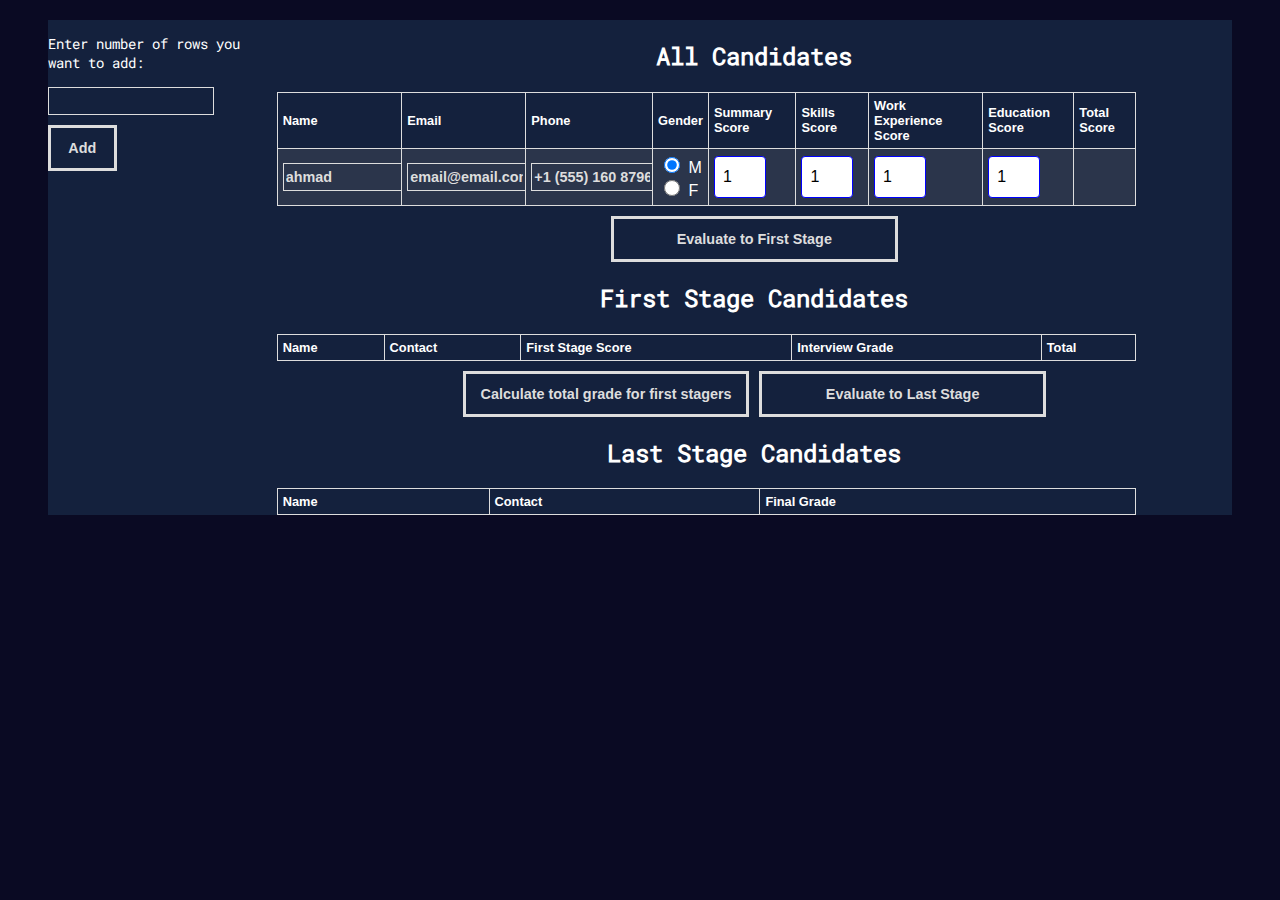
==== index.html @ 00bf8851 "This is the first stage of the project." ====
<!DOCTYPE html>
<html lang="en">

<head>
    <meta charset="UTF-8">
    <meta http-equiv="X-UA-Compatible" content="IE=edge">
    <meta name="viewport" content="width=device-width, initial-scale=1.0">
    <title>The Candidate Evaluation Project</title>
    <link rel="stylesheet" href="./css/style.css">
</head>

<body>
    <div class="container">
        <div class="row">
            <div class="column-1">
                <p>Enter number of rows you want to add:</p>
                <p class="alert" style="color: red;"></p>
                <input type="text" name="NumberCandidates">
                <button class="AddCandidate">Add</button>
            </div>
            <div class="column-2">
                <h2>All Candidates</h2>
                <table class="tableAllCandidates">
                    <tr>
                        <th>Name</th>
                        <th>Email</th>
                        <th>Phone</th>
                        <th>Gender</th>
                        <th>Summary Score</th>
                        <th>Skills Score</th>
                        <th>Work Experience Score</th>
                        <th>Education Score</th>
                        <th>Total Score</th>
                    </tr>
                    <tr>
                        <td><input type="text" value="ahmad"></td>
                        <td><input type="email" value="email@email.com"></td>
                        <td><input type="phone" value="+1 (555) 160 8796"></td>
                        <td>
                            <div>
                                <input type="radio" id="male" name="gender" value="M" checked>
                                <label for="male">M</label>
                            </div>

                            <div>
                                <input type="radio" id="female" name="gender" value="F">
                                <label for="female">F</label>
                            </div>
                        </td>
                        <td><select name="AllScore1" id="AllScore1">
                                <option value="1" selected>1</option>
                                <option value="2">2</option>
                                <option value="3">3</option>
                                <option value="4">4</option>
                                <option value="5">5</option>
                                <option value="6">6</option>
                                <option value="7">7</option>
                                <option value="8">8</option>
                                <option value="9">9</option>
                                <option value="10">10</option>
                            </select></td>
                        <td><select name="AllScore2" id="AllScore1">
                                <option value="1" selected>1</option>
                                <option value="2">2</option>
                                <option value="3">3</option>
                                <option value="4">4</option>
                                <option value="5">5</option>
                                <option value="6">6</option>
                                <option value="7">7</option>
                                <option value="8">8</option>
                                <option value="9">9</option>
                                <option value="10">10</option>
                            </select></td>
                        <td><select name="AllScore3" id="AllScore1">
                                <option value="1" selected>1</option>
                                <option value="2">2</option>
                                <option value="3">3</option>
                                <option value="4">4</option>
                                <option value="5">5</option>
                                <option value="6">6</option>
                                <option value="7">7</option>
                                <option value="8">8</option>
                                <option value="9">9</option>
                                <option value="10">10</option>
                            </select></td>
                        <td><select name="AllScore4" id="AllScore1">
                                <option value="1" selected>1</option>
                                <option value="2">2</option>
                                <option value="3">3</option>
                                <option value="4">4</option>
                                <option value="5">5</option>
                                <option value="6">6</option>
                                <option value="7">7</option>
                                <option value="8">8</option>
                                <option value="9">9</option>
                                <option value="10">10</option>
                            </select></td>
                        <td>
                            <p class="total-score"></p>
                        </td>
                    </tr>

                </table>
                <button class="Evaluate">Evaluate to First Stage</button>
                <h2>First Stage Candidates</h2>
                <table class="FirstStageCandidates">
                    <tr>
                        <th>Name</th>
                        <th>Contact</th>
                        <th>First Stage Score</th>
                        <th>Interview Grade</th>
                        <th>Total</th>
                    </tr>

                </table>
                <button class="cal-total-first-stage">Calculate total grade for first stagers</button>
                <button class="evaluate-to-last">Evaluate to Last Stage</button>
                <h2>Last Stage Candidates</h2>
                <table class="LastStageCandidates">
                    <tr>
                        <th>Name</th>
                        <th>Contact</th>
                        <th>Final Grade</th>
                    </tr>

                </table>
            </div>
        </div>
    </div>
    <script src="./assets/javascript/jquery-3.5.1.min.js"></script>
    <script src="js/script.js"></script>

</body>

</html>
---- css/style.css ----
body {
    background-color: #0a0a23;

}

@font-face {
    font-family: 'Roboto';
    src: url("../assets/Roboto_Mono/static/RobotoMono-Regular.ttf");
}

.container {
    margin: 20px 40px;
    color: white;
}

.container .row .column-1 p {
    font-size: .9rem;
    font-family: 'Roboto';
}

.container .row .column-2 {
    text-align: center;
    flex-grow: 7;
    font-family: 'Roboto';

}

.row {
    display: flex;
    background-color: #14213d;

}

table {
    font-family: arial, sans-serif;
    border-collapse: collapse;
    width: 90%;
    overflow-x: auto;
}

td,
th {
    border: 1px solid #dddddd;
    text-align: left;
    padding: 5px;
}

th {
    font-size: .8em;
}

tr:nth-child(even) {
    background-color: rgba(133, 133, 133, .2);

}

table:nth-child(2) input {
    background-color: transparent;
    border: 1px solid #dddddd;
    height: 1.5rem;
    color: #dddddd;
    line-height: 24px;
    font-weight: bold;
    font-size: .9rem;
    width: 100%;


}

table:nth-child(2) input[type="radio"] {
    background-color: transparent;
    border: 1px solid #dddddd;
    height: 1rem;
    color: #dddddd;
    width: 40%;
}

.column-1 input {
    display: block;
    background-color: transparent;
    border: 1px solid #dddddd;
    height: 1.5rem;
    color: #dddddd;
    line-height: 24px;
    font-weight: bold;
    font-size: .9rem;
    text-align: center;
    width: 70%;
}

button {
    background-color: transparent;
    border: 3px solid #dddddd;
    display: inline-block;
    color: #dddddd;
    padding: 12px;
    font-weight: bold;
    font-size: .9rem;
    text-align: center;
    width: 30%;
    margin-top: 10px;
    transition: all ease .2s;
    cursor: pointer;
}

button:hover {
    transform: translateY(-4px);
}

select {

    /* styling */
    background-color: white;
    border: thin solid blue;
    border-radius: 4px;
    display: inline-block;
    font: inherit;
    line-height: 1.5em;
    padding: 0.5em 1.5em 0.5em .5em;

    /* reset */

    margin: 0 auto;
    -webkit-box-sizing: border-box;
    -moz-box-sizing: border-box;
    box-sizing: border-box;
    -webkit-appearance: none;
    -moz-appearance: none;
}
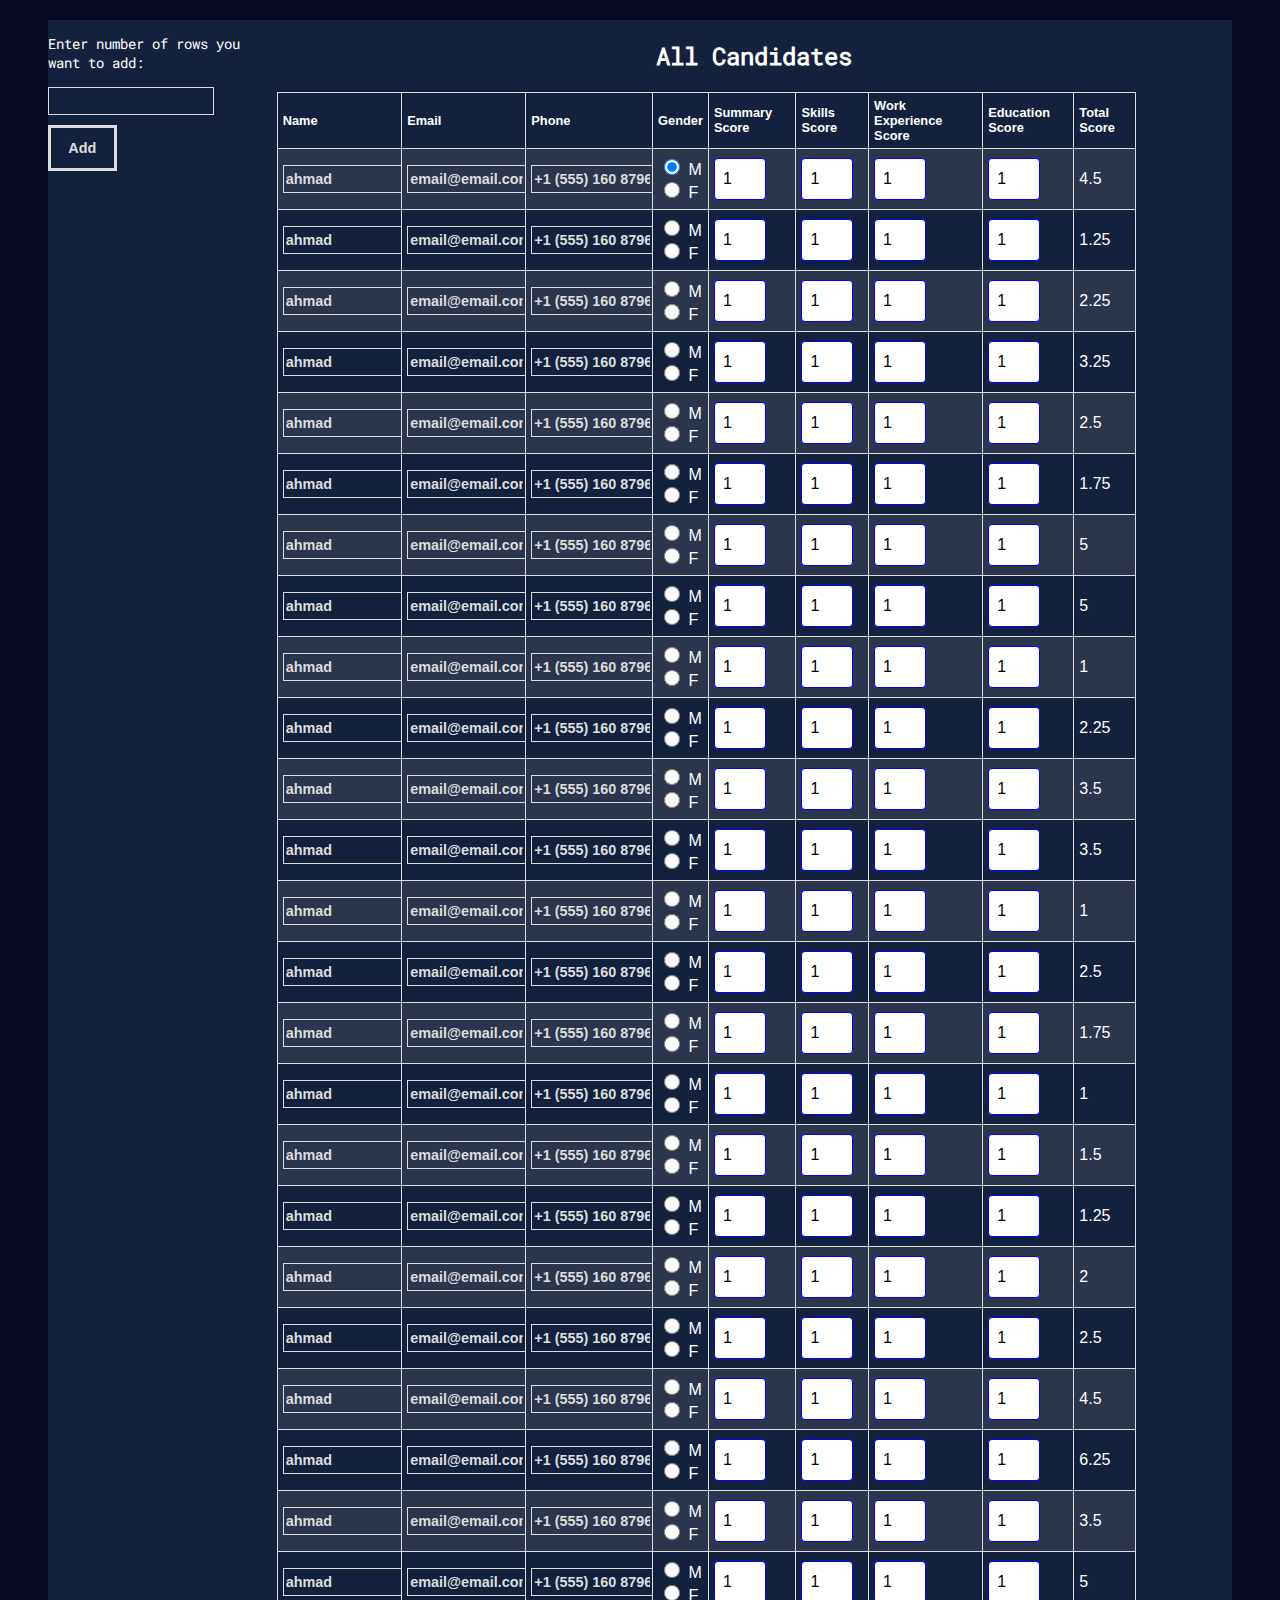
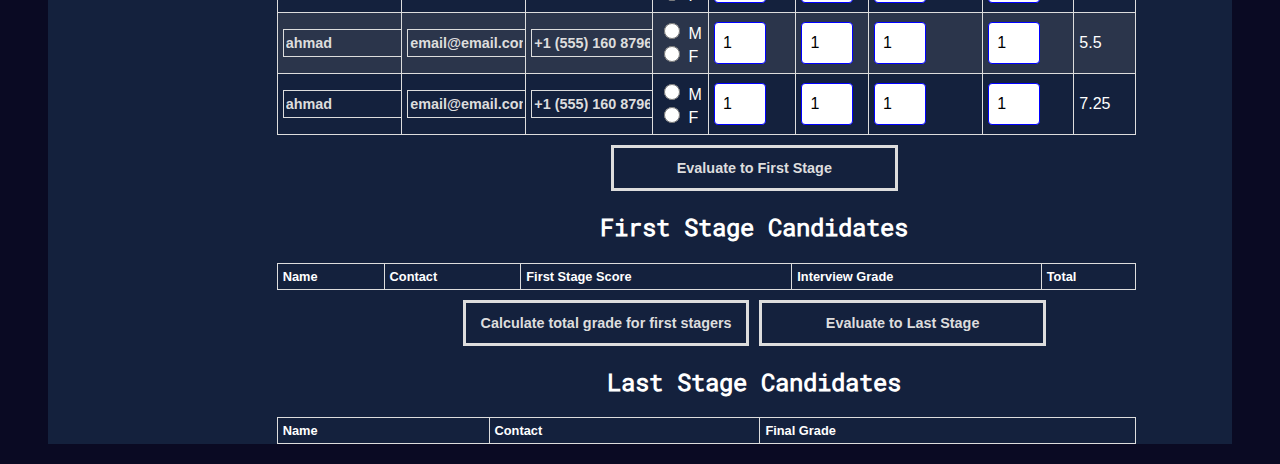
==== commit 1e1fd95a: "Made some changes on how the candidates will be distributed" ====
--- a/index.html
+++ b/index.html
@@ -20,7 +20,7 @@
             </div>
             <div class="column-2">
                 <h2>All Candidates</h2>
-                <table class="tableAllCandidates">
+                <!-- <table class="tableAllCandidates">
                     <tr>
                         <th>Name</th>
                         <th>Email</th>
@@ -100,7 +100,1767 @@
                         </td>
                     </tr>
 
+                </table> -->
+
+                <table class="tableAllCandidates">
+                    <tbody>
+                        <tr>
+                            <th>Name</th>
+                            <th>Email</th>
+                            <th>Phone</th>
+                            <th>Gender</th>
+                            <th>Summary Score</th>
+                            <th>Skills Score</th>
+                            <th>Work Experience Score</th>
+                            <th>Education Score</th>
+                            <th>Total Score</th>
+                        </tr>
+                        <tr>
+                            <td><input type="text" value="ahmad"></td>
+                            <td><input type="email" value="email@email.com"></td>
+                            <td><input type="phone" value="+1 (555) 160 8796"></td>
+                            <td>
+                                <div>
+                                    <input type="radio" id="male" name="gender" value="M" checked="">
+                                    <label for="male">M</label>
+                                </div>
+
+                                <div>
+                                    <input type="radio" id="female" name="gender" value="F">
+                                    <label for="female">F</label>
+                                </div>
+                            </td>
+                            <td><select name="AllScore1" id="AllScore1">
+                                    <option value="1" selected="">1</option>
+                                    <option value="2">2</option>
+                                    <option value="3">3</option>
+                                    <option value="4">4</option>
+                                    <option value="5">5</option>
+                                    <option value="6">6</option>
+                                    <option value="7">7</option>
+                                    <option value="8">8</option>
+                                    <option value="9">9</option>
+                                    <option value="10">10</option>
+                                </select></td>
+                            <td><select name="AllScore2" id="AllScore1">
+                                    <option value="1" selected="">1</option>
+                                    <option value="2">2</option>
+                                    <option value="3">3</option>
+                                    <option value="4">4</option>
+                                    <option value="5">5</option>
+                                    <option value="6">6</option>
+                                    <option value="7">7</option>
+                                    <option value="8">8</option>
+                                    <option value="9">9</option>
+                                    <option value="10">10</option>
+                                </select></td>
+                            <td><select name="AllScore3" id="AllScore1">
+                                    <option value="1" selected="">1</option>
+                                    <option value="2">2</option>
+                                    <option value="3">3</option>
+                                    <option value="4">4</option>
+                                    <option value="5">5</option>
+                                    <option value="6">6</option>
+                                    <option value="7">7</option>
+                                    <option value="8">8</option>
+                                    <option value="9">9</option>
+                                    <option value="10">10</option>
+                                </select></td>
+                            <td><select name="AllScore4" id="AllScore1">
+                                    <option value="1" selected="">1</option>
+                                    <option value="2">2</option>
+                                    <option value="3">3</option>
+                                    <option value="4">4</option>
+                                    <option value="5">5</option>
+                                    <option value="6">6</option>
+                                    <option value="7">7</option>
+                                    <option value="8">8</option>
+                                    <option value="9">9</option>
+                                    <option value="10">10</option>
+                                </select></td>
+                            <td>
+                                <p class="total-score">4.5</p>
+                            </td>
+                        </tr>
+
+                    </tbody>
+                    <tr>
+                        <td><input type="text" value="ahmad"></td>
+                        <td><input type="email" value="email@email.com"></td>
+                        <td><input type="phone" value="+1 (555) 160 8796"></td>
+                        <td>
+                            <div>
+                                <input type="radio" id="male" name="gender1" value="M">
+                                <label for="male">M</label>
+                            </div>
+
+                            <div>
+                                <input type="radio" id="female" name="gender1" value="F">
+                                <label for="female">F</label>
+                            </div>
+                        </td>
+                        <td><select name="AllScore1" id="AllScore1">
+                                <option value="1" selected="">1</option>
+                                <option value="2">2</option>
+                                <option value="3">3</option>
+                                <option value="4">4</option>
+                                <option value="5">5</option>
+                                <option value="6">6</option>
+                                <option value="7">7</option>
+                                <option value="8">8</option>
+                                <option value="9">9</option>
+                                <option value="10">10</option>
+                            </select></td>
+                        <td><select name="AllScore2" id="AllScore1">
+                                <option value="1" selected="">1</option>
+                                <option value="2">2</option>
+                                <option value="3">3</option>
+                                <option value="4">4</option>
+                                <option value="5">5</option>
+                                <option value="6">6</option>
+                                <option value="7">7</option>
+                                <option value="8">8</option>
+                                <option value="9">9</option>
+                                <option value="10">10</option>
+                            </select></td>
+                        <td><select name="AllScore3" id="AllScore1">
+                                <option value="1" selected="">1</option>
+                                <option value="2">2</option>
+                                <option value="3">3</option>
+                                <option value="4">4</option>
+                                <option value="5">5</option>
+                                <option value="6">6</option>
+                                <option value="7">7</option>
+                                <option value="8">8</option>
+                                <option value="9">9</option>
+                                <option value="10">10</option>
+                            </select></td>
+                        <td><select name="AllScore4" id="AllScore1">
+                                <option value="1" selected="">1</option>
+                                <option value="2">2</option>
+                                <option value="3">3</option>
+                                <option value="4">4</option>
+                                <option value="5">5</option>
+                                <option value="6">6</option>
+                                <option value="7">7</option>
+                                <option value="8">8</option>
+                                <option value="9">9</option>
+                                <option value="10">10</option>
+                            </select></td>
+                        <td>
+                            <p class="total-score">1.25</p>
+                        </td>
+                    </tr>
+                    <tr>
+                        <td><input type="text" value="ahmad"></td>
+                        <td><input type="email" value="email@email.com"></td>
+                        <td><input type="phone" value="+1 (555) 160 8796"></td>
+                        <td>
+                            <div>
+                                <input type="radio" id="male" name="gender2" value="M">
+                                <label for="male">M</label>
+                            </div>
+
+                            <div>
+                                <input type="radio" id="female" name="gender2" value="F">
+                                <label for="female">F</label>
+                            </div>
+                        </td>
+                        <td><select name="AllScore1" id="AllScore1">
+                                <option value="1" selected="">1</option>
+                                <option value="2">2</option>
+                                <option value="3">3</option>
+                                <option value="4">4</option>
+                                <option value="5">5</option>
+                                <option value="6">6</option>
+                                <option value="7">7</option>
+                                <option value="8">8</option>
+                                <option value="9">9</option>
+                                <option value="10">10</option>
+                            </select></td>
+                        <td><select name="AllScore2" id="AllScore1">
+                                <option value="1" selected="">1</option>
+                                <option value="2">2</option>
+                                <option value="3">3</option>
+                                <option value="4">4</option>
+                                <option value="5">5</option>
+                                <option value="6">6</option>
+                                <option value="7">7</option>
+                                <option value="8">8</option>
+                                <option value="9">9</option>
+                                <option value="10">10</option>
+                            </select></td>
+                        <td><select name="AllScore3" id="AllScore1">
+                                <option value="1" selected="">1</option>
+                                <option value="2">2</option>
+                                <option value="3">3</option>
+                                <option value="4">4</option>
+                                <option value="5">5</option>
+                                <option value="6">6</option>
+                                <option value="7">7</option>
+                                <option value="8">8</option>
+                                <option value="9">9</option>
+                                <option value="10">10</option>
+                            </select></td>
+                        <td><select name="AllScore4" id="AllScore1">
+                                <option value="1" selected="">1</option>
+                                <option value="2">2</option>
+                                <option value="3">3</option>
+                                <option value="4">4</option>
+                                <option value="5">5</option>
+                                <option value="6">6</option>
+                                <option value="7">7</option>
+                                <option value="8">8</option>
+                                <option value="9">9</option>
+                                <option value="10">10</option>
+                            </select></td>
+                        <td>
+                            <p class="total-score">2.25</p>
+                        </td>
+                    </tr>
+                    <tr>
+                        <td><input type="text" value="ahmad"></td>
+                        <td><input type="email" value="email@email.com"></td>
+                        <td><input type="phone" value="+1 (555) 160 8796"></td>
+                        <td>
+                            <div>
+                                <input type="radio" id="male" name="gender3" value="M">
+                                <label for="male">M</label>
+                            </div>
+
+                            <div>
+                                <input type="radio" id="female" name="gender3" value="F">
+                                <label for="female">F</label>
+                            </div>
+                        </td>
+                        <td><select name="AllScore1" id="AllScore1">
+                                <option value="1" selected="">1</option>
+                                <option value="2">2</option>
+                                <option value="3">3</option>
+                                <option value="4">4</option>
+                                <option value="5">5</option>
+                                <option value="6">6</option>
+                                <option value="7">7</option>
+                                <option value="8">8</option>
+                                <option value="9">9</option>
+                                <option value="10">10</option>
+                            </select></td>
+                        <td><select name="AllScore2" id="AllScore1">
+                                <option value="1" selected="">1</option>
+                                <option value="2">2</option>
+                                <option value="3">3</option>
+                                <option value="4">4</option>
+                                <option value="5">5</option>
+                                <option value="6">6</option>
+                                <option value="7">7</option>
+                                <option value="8">8</option>
+                                <option value="9">9</option>
+                                <option value="10">10</option>
+                            </select></td>
+                        <td><select name="AllScore3" id="AllScore1">
+                                <option value="1" selected="">1</option>
+                                <option value="2">2</option>
+                                <option value="3">3</option>
+                                <option value="4">4</option>
+                                <option value="5">5</option>
+                                <option value="6">6</option>
+                                <option value="7">7</option>
+                                <option value="8">8</option>
+                                <option value="9">9</option>
+                                <option value="10">10</option>
+                            </select></td>
+                        <td><select name="AllScore4" id="AllScore1">
+                                <option value="1" selected="">1</option>
+                                <option value="2">2</option>
+                                <option value="3">3</option>
+                                <option value="4">4</option>
+                                <option value="5">5</option>
+                                <option value="6">6</option>
+                                <option value="7">7</option>
+                                <option value="8">8</option>
+                                <option value="9">9</option>
+                                <option value="10">10</option>
+                            </select></td>
+                        <td>
+                            <p class="total-score">3.25</p>
+                        </td>
+                    </tr>
+                    <tr>
+                        <td><input type="text" value="ahmad"></td>
+                        <td><input type="email" value="email@email.com"></td>
+                        <td><input type="phone" value="+1 (555) 160 8796"></td>
+                        <td>
+                            <div>
+                                <input type="radio" id="male" name="gender4" value="M">
+                                <label for="male">M</label>
+                            </div>
+
+                            <div>
+                                <input type="radio" id="female" name="gender4" value="F">
+                                <label for="female">F</label>
+                            </div>
+                        </td>
+                        <td><select name="AllScore1" id="AllScore1">
+                                <option value="1" selected="">1</option>
+                                <option value="2">2</option>
+                                <option value="3">3</option>
+                                <option value="4">4</option>
+                                <option value="5">5</option>
+                                <option value="6">6</option>
+                                <option value="7">7</option>
+                                <option value="8">8</option>
+                                <option value="9">9</option>
+                                <option value="10">10</option>
+                            </select></td>
+                        <td><select name="AllScore2" id="AllScore1">
+                                <option value="1" selected="">1</option>
+                                <option value="2">2</option>
+                                <option value="3">3</option>
+                                <option value="4">4</option>
+                                <option value="5">5</option>
+                                <option value="6">6</option>
+                                <option value="7">7</option>
+                                <option value="8">8</option>
+                                <option value="9">9</option>
+                                <option value="10">10</option>
+                            </select></td>
+                        <td><select name="AllScore3" id="AllScore1">
+                                <option value="1" selected="">1</option>
+                                <option value="2">2</option>
+                                <option value="3">3</option>
+                                <option value="4">4</option>
+                                <option value="5">5</option>
+                                <option value="6">6</option>
+                                <option value="7">7</option>
+                                <option value="8">8</option>
+                                <option value="9">9</option>
+                                <option value="10">10</option>
+                            </select></td>
+                        <td><select name="AllScore4" id="AllScore1">
+                                <option value="1" selected="">1</option>
+                                <option value="2">2</option>
+                                <option value="3">3</option>
+                                <option value="4">4</option>
+                                <option value="5">5</option>
+                                <option value="6">6</option>
+                                <option value="7">7</option>
+                                <option value="8">8</option>
+                                <option value="9">9</option>
+                                <option value="10">10</option>
+                            </select></td>
+                        <td>
+                            <p class="total-score">2.5</p>
+                        </td>
+                    </tr>
+                    <tr>
+                        <td><input type="text" value="ahmad"></td>
+                        <td><input type="email" value="email@email.com"></td>
+                        <td><input type="phone" value="+1 (555) 160 8796"></td>
+                        <td>
+                            <div>
+                                <input type="radio" id="male" name="gender5" value="M">
+                                <label for="male">M</label>
+                            </div>
+
+                            <div>
+                                <input type="radio" id="female" name="gender5" value="F">
+                                <label for="female">F</label>
+                            </div>
+                        </td>
+                        <td><select name="AllScore1" id="AllScore1">
+                                <option value="1" selected="">1</option>
+                                <option value="2">2</option>
+                                <option value="3">3</option>
+                                <option value="4">4</option>
+                                <option value="5">5</option>
+                                <option value="6">6</option>
+                                <option value="7">7</option>
+                                <option value="8">8</option>
+                                <option value="9">9</option>
+                                <option value="10">10</option>
+                            </select></td>
+                        <td><select name="AllScore2" id="AllScore1">
+                                <option value="1" selected="">1</option>
+                                <option value="2">2</option>
+                                <option value="3">3</option>
+                                <option value="4">4</option>
+                                <option value="5">5</option>
+                                <option value="6">6</option>
+                                <option value="7">7</option>
+                                <option value="8">8</option>
+                                <option value="9">9</option>
+                                <option value="10">10</option>
+                            </select></td>
+                        <td><select name="AllScore3" id="AllScore1">
+                                <option value="1" selected="">1</option>
+                                <option value="2">2</option>
+                                <option value="3">3</option>
+                                <option value="4">4</option>
+                                <option value="5">5</option>
+                                <option value="6">6</option>
+                                <option value="7">7</option>
+                                <option value="8">8</option>
+                                <option value="9">9</option>
+                                <option value="10">10</option>
+                            </select></td>
+                        <td><select name="AllScore4" id="AllScore1">
+                                <option value="1" selected="">1</option>
+                                <option value="2">2</option>
+                                <option value="3">3</option>
+                                <option value="4">4</option>
+                                <option value="5">5</option>
+                                <option value="6">6</option>
+                                <option value="7">7</option>
+                                <option value="8">8</option>
+                                <option value="9">9</option>
+                                <option value="10">10</option>
+                            </select></td>
+                        <td>
+                            <p class="total-score">1.75</p>
+                        </td>
+                    </tr>
+                    <tr>
+                        <td><input type="text" value="ahmad"></td>
+                        <td><input type="email" value="email@email.com"></td>
+                        <td><input type="phone" value="+1 (555) 160 8796"></td>
+                        <td>
+                            <div>
+                                <input type="radio" id="male" name="gender6" value="M">
+                                <label for="male">M</label>
+                            </div>
+
+                            <div>
+                                <input type="radio" id="female" name="gender6" value="F">
+                                <label for="female">F</label>
+                            </div>
+                        </td>
+                        <td><select name="AllScore1" id="AllScore1">
+                                <option value="1" selected="">1</option>
+                                <option value="2">2</option>
+                                <option value="3">3</option>
+                                <option value="4">4</option>
+                                <option value="5">5</option>
+                                <option value="6">6</option>
+                                <option value="7">7</option>
+                                <option value="8">8</option>
+                                <option value="9">9</option>
+                                <option value="10">10</option>
+                            </select></td>
+                        <td><select name="AllScore2" id="AllScore1">
+                                <option value="1" selected="">1</option>
+                                <option value="2">2</option>
+                                <option value="3">3</option>
+                                <option value="4">4</option>
+                                <option value="5">5</option>
+                                <option value="6">6</option>
+                                <option value="7">7</option>
+                                <option value="8">8</option>
+                                <option value="9">9</option>
+                                <option value="10">10</option>
+                            </select></td>
+                        <td><select name="AllScore3" id="AllScore1">
+                                <option value="1" selected="">1</option>
+                                <option value="2">2</option>
+                                <option value="3">3</option>
+                                <option value="4">4</option>
+                                <option value="5">5</option>
+                                <option value="6">6</option>
+                                <option value="7">7</option>
+                                <option value="8">8</option>
+                                <option value="9">9</option>
+                                <option value="10">10</option>
+                            </select></td>
+                        <td><select name="AllScore4" id="AllScore1">
+                                <option value="1" selected="">1</option>
+                                <option value="2">2</option>
+                                <option value="3">3</option>
+                                <option value="4">4</option>
+                                <option value="5">5</option>
+                                <option value="6">6</option>
+                                <option value="7">7</option>
+                                <option value="8">8</option>
+                                <option value="9">9</option>
+                                <option value="10">10</option>
+                            </select></td>
+                        <td>
+                            <p class="total-score">5</p>
+                        </td>
+                    </tr>
+                    <tr>
+                        <td><input type="text" value="ahmad"></td>
+                        <td><input type="email" value="email@email.com"></td>
+                        <td><input type="phone" value="+1 (555) 160 8796"></td>
+                        <td>
+                            <div>
+                                <input type="radio" id="male" name="gender7" value="M">
+                                <label for="male">M</label>
+                            </div>
+
+                            <div>
+                                <input type="radio" id="female" name="gender7" value="F">
+                                <label for="female">F</label>
+                            </div>
+                        </td>
+                        <td><select name="AllScore1" id="AllScore1">
+                                <option value="1" selected="">1</option>
+                                <option value="2">2</option>
+                                <option value="3">3</option>
+                                <option value="4">4</option>
+                                <option value="5">5</option>
+                                <option value="6">6</option>
+                                <option value="7">7</option>
+                                <option value="8">8</option>
+                                <option value="9">9</option>
+                                <option value="10">10</option>
+                            </select></td>
+                        <td><select name="AllScore2" id="AllScore1">
+                                <option value="1" selected="">1</option>
+                                <option value="2">2</option>
+                                <option value="3">3</option>
+                                <option value="4">4</option>
+                                <option value="5">5</option>
+                                <option value="6">6</option>
+                                <option value="7">7</option>
+                                <option value="8">8</option>
+                                <option value="9">9</option>
+                                <option value="10">10</option>
+                            </select></td>
+                        <td><select name="AllScore3" id="AllScore1">
+                                <option value="1" selected="">1</option>
+                                <option value="2">2</option>
+                                <option value="3">3</option>
+                                <option value="4">4</option>
+                                <option value="5">5</option>
+                                <option value="6">6</option>
+                                <option value="7">7</option>
+                                <option value="8">8</option>
+                                <option value="9">9</option>
+                                <option value="10">10</option>
+                            </select></td>
+                        <td><select name="AllScore4" id="AllScore1">
+                                <option value="1" selected="">1</option>
+                                <option value="2">2</option>
+                                <option value="3">3</option>
+                                <option value="4">4</option>
+                                <option value="5">5</option>
+                                <option value="6">6</option>
+                                <option value="7">7</option>
+                                <option value="8">8</option>
+                                <option value="9">9</option>
+                                <option value="10">10</option>
+                            </select></td>
+                        <td>
+                            <p class="total-score">5</p>
+                        </td>
+                    </tr>
+                    <tr>
+                        <td><input type="text" value="ahmad"></td>
+                        <td><input type="email" value="email@email.com"></td>
+                        <td><input type="phone" value="+1 (555) 160 8796"></td>
+                        <td>
+                            <div>
+                                <input type="radio" id="male" name="gender8" value="M">
+                                <label for="male">M</label>
+                            </div>
+
+                            <div>
+                                <input type="radio" id="female" name="gender8" value="F">
+                                <label for="female">F</label>
+                            </div>
+                        </td>
+                        <td><select name="AllScore1" id="AllScore1">
+                                <option value="1" selected="">1</option>
+                                <option value="2">2</option>
+                                <option value="3">3</option>
+                                <option value="4">4</option>
+                                <option value="5">5</option>
+                                <option value="6">6</option>
+                                <option value="7">7</option>
+                                <option value="8">8</option>
+                                <option value="9">9</option>
+                                <option value="10">10</option>
+                            </select></td>
+                        <td><select name="AllScore2" id="AllScore1">
+                                <option value="1" selected="">1</option>
+                                <option value="2">2</option>
+                                <option value="3">3</option>
+                                <option value="4">4</option>
+                                <option value="5">5</option>
+                                <option value="6">6</option>
+                                <option value="7">7</option>
+                                <option value="8">8</option>
+                                <option value="9">9</option>
+                                <option value="10">10</option>
+                            </select></td>
+                        <td><select name="AllScore3" id="AllScore1">
+                                <option value="1" selected="">1</option>
+                                <option value="2">2</option>
+                                <option value="3">3</option>
+                                <option value="4">4</option>
+                                <option value="5">5</option>
+                                <option value="6">6</option>
+                                <option value="7">7</option>
+                                <option value="8">8</option>
+                                <option value="9">9</option>
+                                <option value="10">10</option>
+                            </select></td>
+                        <td><select name="AllScore4" id="AllScore1">
+                                <option value="1" selected="">1</option>
+                                <option value="2">2</option>
+                                <option value="3">3</option>
+                                <option value="4">4</option>
+                                <option value="5">5</option>
+                                <option value="6">6</option>
+                                <option value="7">7</option>
+                                <option value="8">8</option>
+                                <option value="9">9</option>
+                                <option value="10">10</option>
+                            </select></td>
+                        <td>
+                            <p class="total-score">1</p>
+                        </td>
+                    </tr>
+                    <tr>
+                        <td><input type="text" value="ahmad"></td>
+                        <td><input type="email" value="email@email.com"></td>
+                        <td><input type="phone" value="+1 (555) 160 8796"></td>
+                        <td>
+                            <div>
+                                <input type="radio" id="male" name="gender9" value="M">
+                                <label for="male">M</label>
+                            </div>
+
+                            <div>
+                                <input type="radio" id="female" name="gender9" value="F">
+                                <label for="female">F</label>
+                            </div>
+                        </td>
+                        <td><select name="AllScore1" id="AllScore1">
+                                <option value="1" selected="">1</option>
+                                <option value="2">2</option>
+                                <option value="3">3</option>
+                                <option value="4">4</option>
+                                <option value="5">5</option>
+                                <option value="6">6</option>
+                                <option value="7">7</option>
+                                <option value="8">8</option>
+                                <option value="9">9</option>
+                                <option value="10">10</option>
+                            </select></td>
+                        <td><select name="AllScore2" id="AllScore1">
+                                <option value="1" selected="">1</option>
+                                <option value="2">2</option>
+                                <option value="3">3</option>
+                                <option value="4">4</option>
+                                <option value="5">5</option>
+                                <option value="6">6</option>
+                                <option value="7">7</option>
+                                <option value="8">8</option>
+                                <option value="9">9</option>
+                                <option value="10">10</option>
+                            </select></td>
+                        <td><select name="AllScore3" id="AllScore1">
+                                <option value="1" selected="">1</option>
+                                <option value="2">2</option>
+                                <option value="3">3</option>
+                                <option value="4">4</option>
+                                <option value="5">5</option>
+                                <option value="6">6</option>
+                                <option value="7">7</option>
+                                <option value="8">8</option>
+                                <option value="9">9</option>
+                                <option value="10">10</option>
+                            </select></td>
+                        <td><select name="AllScore4" id="AllScore1">
+                                <option value="1" selected="">1</option>
+                                <option value="2">2</option>
+                                <option value="3">3</option>
+                                <option value="4">4</option>
+                                <option value="5">5</option>
+                                <option value="6">6</option>
+                                <option value="7">7</option>
+                                <option value="8">8</option>
+                                <option value="9">9</option>
+                                <option value="10">10</option>
+                            </select></td>
+                        <td>
+                            <p class="total-score">2.25</p>
+                        </td>
+                    </tr>
+                    <tr>
+                        <td><input type="text" value="ahmad"></td>
+                        <td><input type="email" value="email@email.com"></td>
+                        <td><input type="phone" value="+1 (555) 160 8796"></td>
+                        <td>
+                            <div>
+                                <input type="radio" id="male" name="gender10" value="M">
+                                <label for="male">M</label>
+                            </div>
+
+                            <div>
+                                <input type="radio" id="female" name="gender10" value="F">
+                                <label for="female">F</label>
+                            </div>
+                        </td>
+                        <td><select name="AllScore1" id="AllScore1">
+                                <option value="1" selected="">1</option>
+                                <option value="2">2</option>
+                                <option value="3">3</option>
+                                <option value="4">4</option>
+                                <option value="5">5</option>
+                                <option value="6">6</option>
+                                <option value="7">7</option>
+                                <option value="8">8</option>
+                                <option value="9">9</option>
+                                <option value="10">10</option>
+                            </select></td>
+                        <td><select name="AllScore2" id="AllScore1">
+                                <option value="1" selected="">1</option>
+                                <option value="2">2</option>
+                                <option value="3">3</option>
+                                <option value="4">4</option>
+                                <option value="5">5</option>
+                                <option value="6">6</option>
+                                <option value="7">7</option>
+                                <option value="8">8</option>
+                                <option value="9">9</option>
+                                <option value="10">10</option>
+                            </select></td>
+                        <td><select name="AllScore3" id="AllScore1">
+                                <option value="1" selected="">1</option>
+                                <option value="2">2</option>
+                                <option value="3">3</option>
+                                <option value="4">4</option>
+                                <option value="5">5</option>
+                                <option value="6">6</option>
+                                <option value="7">7</option>
+                                <option value="8">8</option>
+                                <option value="9">9</option>
+                                <option value="10">10</option>
+                            </select></td>
+                        <td><select name="AllScore4" id="AllScore1">
+                                <option value="1" selected="">1</option>
+                                <option value="2">2</option>
+                                <option value="3">3</option>
+                                <option value="4">4</option>
+                                <option value="5">5</option>
+                                <option value="6">6</option>
+                                <option value="7">7</option>
+                                <option value="8">8</option>
+                                <option value="9">9</option>
+                                <option value="10">10</option>
+                            </select></td>
+                        <td>
+                            <p class="total-score">3.5</p>
+                        </td>
+                    </tr>
+                    <tr>
+                        <td><input type="text" value="ahmad"></td>
+                        <td><input type="email" value="email@email.com"></td>
+                        <td><input type="phone" value="+1 (555) 160 8796"></td>
+                        <td>
+                            <div>
+                                <input type="radio" id="male" name="gender11" value="M">
+                                <label for="male">M</label>
+                            </div>
+
+                            <div>
+                                <input type="radio" id="female" name="gender11" value="F">
+                                <label for="female">F</label>
+                            </div>
+                        </td>
+                        <td><select name="AllScore1" id="AllScore1">
+                                <option value="1" selected="">1</option>
+                                <option value="2">2</option>
+                                <option value="3">3</option>
+                                <option value="4">4</option>
+                                <option value="5">5</option>
+                                <option value="6">6</option>
+                                <option value="7">7</option>
+                                <option value="8">8</option>
+                                <option value="9">9</option>
+                                <option value="10">10</option>
+                            </select></td>
+                        <td><select name="AllScore2" id="AllScore1">
+                                <option value="1" selected="">1</option>
+                                <option value="2">2</option>
+                                <option value="3">3</option>
+                                <option value="4">4</option>
+                                <option value="5">5</option>
+                                <option value="6">6</option>
+                                <option value="7">7</option>
+                                <option value="8">8</option>
+                                <option value="9">9</option>
+                                <option value="10">10</option>
+                            </select></td>
+                        <td><select name="AllScore3" id="AllScore1">
+                                <option value="1" selected="">1</option>
+                                <option value="2">2</option>
+                                <option value="3">3</option>
+                                <option value="4">4</option>
+                                <option value="5">5</option>
+                                <option value="6">6</option>
+                                <option value="7">7</option>
+                                <option value="8">8</option>
+                                <option value="9">9</option>
+                                <option value="10">10</option>
+                            </select></td>
+                        <td><select name="AllScore4" id="AllScore1">
+                                <option value="1" selected="">1</option>
+                                <option value="2">2</option>
+                                <option value="3">3</option>
+                                <option value="4">4</option>
+                                <option value="5">5</option>
+                                <option value="6">6</option>
+                                <option value="7">7</option>
+                                <option value="8">8</option>
+                                <option value="9">9</option>
+                                <option value="10">10</option>
+                            </select></td>
+                        <td>
+                            <p class="total-score">3.5</p>
+                        </td>
+                    </tr>
+                    <tr>
+                        <td><input type="text" value="ahmad"></td>
+                        <td><input type="email" value="email@email.com"></td>
+                        <td><input type="phone" value="+1 (555) 160 8796"></td>
+                        <td>
+                            <div>
+                                <input type="radio" id="male" name="gender12" value="M">
+                                <label for="male">M</label>
+                            </div>
+
+                            <div>
+                                <input type="radio" id="female" name="gender12" value="F">
+                                <label for="female">F</label>
+                            </div>
+                        </td>
+                        <td><select name="AllScore1" id="AllScore1">
+                                <option value="1" selected="">1</option>
+                                <option value="2">2</option>
+                                <option value="3">3</option>
+                                <option value="4">4</option>
+                                <option value="5">5</option>
+                                <option value="6">6</option>
+                                <option value="7">7</option>
+                                <option value="8">8</option>
+                                <option value="9">9</option>
+                                <option value="10">10</option>
+                            </select></td>
+                        <td><select name="AllScore2" id="AllScore1">
+                                <option value="1" selected="">1</option>
+                                <option value="2">2</option>
+                                <option value="3">3</option>
+                                <option value="4">4</option>
+                                <option value="5">5</option>
+                                <option value="6">6</option>
+                                <option value="7">7</option>
+                                <option value="8">8</option>
+                                <option value="9">9</option>
+                                <option value="10">10</option>
+                            </select></td>
+                        <td><select name="AllScore3" id="AllScore1">
+                                <option value="1" selected="">1</option>
+                                <option value="2">2</option>
+                                <option value="3">3</option>
+                                <option value="4">4</option>
+                                <option value="5">5</option>
+                                <option value="6">6</option>
+                                <option value="7">7</option>
+                                <option value="8">8</option>
+                                <option value="9">9</option>
+                                <option value="10">10</option>
+                            </select></td>
+                        <td><select name="AllScore4" id="AllScore1">
+                                <option value="1" selected="">1</option>
+                                <option value="2">2</option>
+                                <option value="3">3</option>
+                                <option value="4">4</option>
+                                <option value="5">5</option>
+                                <option value="6">6</option>
+                                <option value="7">7</option>
+                                <option value="8">8</option>
+                                <option value="9">9</option>
+                                <option value="10">10</option>
+                            </select></td>
+                        <td>
+                            <p class="total-score">1</p>
+                        </td>
+                    </tr>
+                    <tr>
+                        <td><input type="text" value="ahmad"></td>
+                        <td><input type="email" value="email@email.com"></td>
+                        <td><input type="phone" value="+1 (555) 160 8796"></td>
+                        <td>
+                            <div>
+                                <input type="radio" id="male" name="gender13" value="M">
+                                <label for="male">M</label>
+                            </div>
+
+                            <div>
+                                <input type="radio" id="female" name="gender13" value="F">
+                                <label for="female">F</label>
+                            </div>
+                        </td>
+                        <td><select name="AllScore1" id="AllScore1">
+                                <option value="1" selected="">1</option>
+                                <option value="2">2</option>
+                                <option value="3">3</option>
+                                <option value="4">4</option>
+                                <option value="5">5</option>
+                                <option value="6">6</option>
+                                <option value="7">7</option>
+                                <option value="8">8</option>
+                                <option value="9">9</option>
+                                <option value="10">10</option>
+                            </select></td>
+                        <td><select name="AllScore2" id="AllScore1">
+                                <option value="1" selected="">1</option>
+                                <option value="2">2</option>
+                                <option value="3">3</option>
+                                <option value="4">4</option>
+                                <option value="5">5</option>
+                                <option value="6">6</option>
+                                <option value="7">7</option>
+                                <option value="8">8</option>
+                                <option value="9">9</option>
+                                <option value="10">10</option>
+                            </select></td>
+                        <td><select name="AllScore3" id="AllScore1">
+                                <option value="1" selected="">1</option>
+                                <option value="2">2</option>
+                                <option value="3">3</option>
+                                <option value="4">4</option>
+                                <option value="5">5</option>
+                                <option value="6">6</option>
+                                <option value="7">7</option>
+                                <option value="8">8</option>
+                                <option value="9">9</option>
+                                <option value="10">10</option>
+                            </select></td>
+                        <td><select name="AllScore4" id="AllScore1">
+                                <option value="1" selected="">1</option>
+                                <option value="2">2</option>
+                                <option value="3">3</option>
+                                <option value="4">4</option>
+                                <option value="5">5</option>
+                                <option value="6">6</option>
+                                <option value="7">7</option>
+                                <option value="8">8</option>
+                                <option value="9">9</option>
+                                <option value="10">10</option>
+                            </select></td>
+                        <td>
+                            <p class="total-score">2.5</p>
+                        </td>
+                    </tr>
+                    <tr>
+                        <td><input type="text" value="ahmad"></td>
+                        <td><input type="email" value="email@email.com"></td>
+                        <td><input type="phone" value="+1 (555) 160 8796"></td>
+                        <td>
+                            <div>
+                                <input type="radio" id="male" name="gender14" value="M">
+                                <label for="male">M</label>
+                            </div>
+
+                            <div>
+                                <input type="radio" id="female" name="gender14" value="F">
+                                <label for="female">F</label>
+                            </div>
+                        </td>
+                        <td><select name="AllScore1" id="AllScore1">
+                                <option value="1" selected="">1</option>
+                                <option value="2">2</option>
+                                <option value="3">3</option>
+                                <option value="4">4</option>
+                                <option value="5">5</option>
+                                <option value="6">6</option>
+                                <option value="7">7</option>
+                                <option value="8">8</option>
+                                <option value="9">9</option>
+                                <option value="10">10</option>
+                            </select></td>
+                        <td><select name="AllScore2" id="AllScore1">
+                                <option value="1" selected="">1</option>
+                                <option value="2">2</option>
+                                <option value="3">3</option>
+                                <option value="4">4</option>
+                                <option value="5">5</option>
+                                <option value="6">6</option>
+                                <option value="7">7</option>
+                                <option value="8">8</option>
+                                <option value="9">9</option>
+                                <option value="10">10</option>
+                            </select></td>
+                        <td><select name="AllScore3" id="AllScore1">
+                                <option value="1" selected="">1</option>
+                                <option value="2">2</option>
+                                <option value="3">3</option>
+                                <option value="4">4</option>
+                                <option value="5">5</option>
+                                <option value="6">6</option>
+                                <option value="7">7</option>
+                                <option value="8">8</option>
+                                <option value="9">9</option>
+                                <option value="10">10</option>
+                            </select></td>
+                        <td><select name="AllScore4" id="AllScore1">
+                                <option value="1" selected="">1</option>
+                                <option value="2">2</option>
+                                <option value="3">3</option>
+                                <option value="4">4</option>
+                                <option value="5">5</option>
+                                <option value="6">6</option>
+                                <option value="7">7</option>
+                                <option value="8">8</option>
+                                <option value="9">9</option>
+                                <option value="10">10</option>
+                            </select></td>
+                        <td>
+                            <p class="total-score">1.75</p>
+                        </td>
+                    </tr>
+                    <tr>
+                        <td><input type="text" value="ahmad"></td>
+                        <td><input type="email" value="email@email.com"></td>
+                        <td><input type="phone" value="+1 (555) 160 8796"></td>
+                        <td>
+                            <div>
+                                <input type="radio" id="male" name="gender15" value="M">
+                                <label for="male">M</label>
+                            </div>
+
+                            <div>
+                                <input type="radio" id="female" name="gender15" value="F">
+                                <label for="female">F</label>
+                            </div>
+                        </td>
+                        <td><select name="AllScore1" id="AllScore1">
+                                <option value="1" selected="">1</option>
+                                <option value="2">2</option>
+                                <option value="3">3</option>
+                                <option value="4">4</option>
+                                <option value="5">5</option>
+                                <option value="6">6</option>
+                                <option value="7">7</option>
+                                <option value="8">8</option>
+                                <option value="9">9</option>
+                                <option value="10">10</option>
+                            </select></td>
+                        <td><select name="AllScore2" id="AllScore1">
+                                <option value="1" selected="">1</option>
+                                <option value="2">2</option>
+                                <option value="3">3</option>
+                                <option value="4">4</option>
+                                <option value="5">5</option>
+                                <option value="6">6</option>
+                                <option value="7">7</option>
+                                <option value="8">8</option>
+                                <option value="9">9</option>
+                                <option value="10">10</option>
+                            </select></td>
+                        <td><select name="AllScore3" id="AllScore1">
+                                <option value="1" selected="">1</option>
+                                <option value="2">2</option>
+                                <option value="3">3</option>
+                                <option value="4">4</option>
+                                <option value="5">5</option>
+                                <option value="6">6</option>
+                                <option value="7">7</option>
+                                <option value="8">8</option>
+                                <option value="9">9</option>
+                                <option value="10">10</option>
+                            </select></td>
+                        <td><select name="AllScore4" id="AllScore1">
+                                <option value="1" selected="">1</option>
+                                <option value="2">2</option>
+                                <option value="3">3</option>
+                                <option value="4">4</option>
+                                <option value="5">5</option>
+                                <option value="6">6</option>
+                                <option value="7">7</option>
+                                <option value="8">8</option>
+                                <option value="9">9</option>
+                                <option value="10">10</option>
+                            </select></td>
+                        <td>
+                            <p class="total-score">1</p>
+                        </td>
+                    </tr>
+                    <tr>
+                        <td><input type="text" value="ahmad"></td>
+                        <td><input type="email" value="email@email.com"></td>
+                        <td><input type="phone" value="+1 (555) 160 8796"></td>
+                        <td>
+                            <div>
+                                <input type="radio" id="male" name="gender16" value="M">
+                                <label for="male">M</label>
+                            </div>
+
+                            <div>
+                                <input type="radio" id="female" name="gender16" value="F">
+                                <label for="female">F</label>
+                            </div>
+                        </td>
+                        <td><select name="AllScore1" id="AllScore1">
+                                <option value="1" selected="">1</option>
+                                <option value="2">2</option>
+                                <option value="3">3</option>
+                                <option value="4">4</option>
+                                <option value="5">5</option>
+                                <option value="6">6</option>
+                                <option value="7">7</option>
+                                <option value="8">8</option>
+                                <option value="9">9</option>
+                                <option value="10">10</option>
+                            </select></td>
+                        <td><select name="AllScore2" id="AllScore1">
+                                <option value="1" selected="">1</option>
+                                <option value="2">2</option>
+                                <option value="3">3</option>
+                                <option value="4">4</option>
+                                <option value="5">5</option>
+                                <option value="6">6</option>
+                                <option value="7">7</option>
+                                <option value="8">8</option>
+                                <option value="9">9</option>
+                                <option value="10">10</option>
+                            </select></td>
+                        <td><select name="AllScore3" id="AllScore1">
+                                <option value="1" selected="">1</option>
+                                <option value="2">2</option>
+                                <option value="3">3</option>
+                                <option value="4">4</option>
+                                <option value="5">5</option>
+                                <option value="6">6</option>
+                                <option value="7">7</option>
+                                <option value="8">8</option>
+                                <option value="9">9</option>
+                                <option value="10">10</option>
+                            </select></td>
+                        <td><select name="AllScore4" id="AllScore1">
+                                <option value="1" selected="">1</option>
+                                <option value="2">2</option>
+                                <option value="3">3</option>
+                                <option value="4">4</option>
+                                <option value="5">5</option>
+                                <option value="6">6</option>
+                                <option value="7">7</option>
+                                <option value="8">8</option>
+                                <option value="9">9</option>
+                                <option value="10">10</option>
+                            </select></td>
+                        <td>
+                            <p class="total-score">1.5</p>
+                        </td>
+                    </tr>
+                    <tr>
+                        <td><input type="text" value="ahmad"></td>
+                        <td><input type="email" value="email@email.com"></td>
+                        <td><input type="phone" value="+1 (555) 160 8796"></td>
+                        <td>
+                            <div>
+                                <input type="radio" id="male" name="gender17" value="M">
+                                <label for="male">M</label>
+                            </div>
+
+                            <div>
+                                <input type="radio" id="female" name="gender17" value="F">
+                                <label for="female">F</label>
+                            </div>
+                        </td>
+                        <td><select name="AllScore1" id="AllScore1">
+                                <option value="1" selected="">1</option>
+                                <option value="2">2</option>
+                                <option value="3">3</option>
+                                <option value="4">4</option>
+                                <option value="5">5</option>
+                                <option value="6">6</option>
+                                <option value="7">7</option>
+                                <option value="8">8</option>
+                                <option value="9">9</option>
+                                <option value="10">10</option>
+                            </select></td>
+                        <td><select name="AllScore2" id="AllScore1">
+                                <option value="1" selected="">1</option>
+                                <option value="2">2</option>
+                                <option value="3">3</option>
+                                <option value="4">4</option>
+                                <option value="5">5</option>
+                                <option value="6">6</option>
+                                <option value="7">7</option>
+                                <option value="8">8</option>
+                                <option value="9">9</option>
+                                <option value="10">10</option>
+                            </select></td>
+                        <td><select name="AllScore3" id="AllScore1">
+                                <option value="1" selected="">1</option>
+                                <option value="2">2</option>
+                                <option value="3">3</option>
+                                <option value="4">4</option>
+                                <option value="5">5</option>
+                                <option value="6">6</option>
+                                <option value="7">7</option>
+                                <option value="8">8</option>
+                                <option value="9">9</option>
+                                <option value="10">10</option>
+                            </select></td>
+                        <td><select name="AllScore4" id="AllScore1">
+                                <option value="1" selected="">1</option>
+                                <option value="2">2</option>
+                                <option value="3">3</option>
+                                <option value="4">4</option>
+                                <option value="5">5</option>
+                                <option value="6">6</option>
+                                <option value="7">7</option>
+                                <option value="8">8</option>
+                                <option value="9">9</option>
+                                <option value="10">10</option>
+                            </select></td>
+                        <td>
+                            <p class="total-score">1.25</p>
+                        </td>
+                    </tr>
+                    <tr>
+                        <td><input type="text" value="ahmad"></td>
+                        <td><input type="email" value="email@email.com"></td>
+                        <td><input type="phone" value="+1 (555) 160 8796"></td>
+                        <td>
+                            <div>
+                                <input type="radio" id="male" name="gender18" value="M">
+                                <label for="male">M</label>
+                            </div>
+
+                            <div>
+                                <input type="radio" id="female" name="gender18" value="F">
+                                <label for="female">F</label>
+                            </div>
+                        </td>
+                        <td><select name="AllScore1" id="AllScore1">
+                                <option value="1" selected="">1</option>
+                                <option value="2">2</option>
+                                <option value="3">3</option>
+                                <option value="4">4</option>
+                                <option value="5">5</option>
+                                <option value="6">6</option>
+                                <option value="7">7</option>
+                                <option value="8">8</option>
+                                <option value="9">9</option>
+                                <option value="10">10</option>
+                            </select></td>
+                        <td><select name="AllScore2" id="AllScore1">
+                                <option value="1" selected="">1</option>
+                                <option value="2">2</option>
+                                <option value="3">3</option>
+                                <option value="4">4</option>
+                                <option value="5">5</option>
+                                <option value="6">6</option>
+                                <option value="7">7</option>
+                                <option value="8">8</option>
+                                <option value="9">9</option>
+                                <option value="10">10</option>
+                            </select></td>
+                        <td><select name="AllScore3" id="AllScore1">
+                                <option value="1" selected="">1</option>
+                                <option value="2">2</option>
+                                <option value="3">3</option>
+                                <option value="4">4</option>
+                                <option value="5">5</option>
+                                <option value="6">6</option>
+                                <option value="7">7</option>
+                                <option value="8">8</option>
+                                <option value="9">9</option>
+                                <option value="10">10</option>
+                            </select></td>
+                        <td><select name="AllScore4" id="AllScore1">
+                                <option value="1" selected="">1</option>
+                                <option value="2">2</option>
+                                <option value="3">3</option>
+                                <option value="4">4</option>
+                                <option value="5">5</option>
+                                <option value="6">6</option>
+                                <option value="7">7</option>
+                                <option value="8">8</option>
+                                <option value="9">9</option>
+                                <option value="10">10</option>
+                            </select></td>
+                        <td>
+                            <p class="total-score">2</p>
+                        </td>
+                    </tr>
+                    <tr>
+                        <td><input type="text" value="ahmad"></td>
+                        <td><input type="email" value="email@email.com"></td>
+                        <td><input type="phone" value="+1 (555) 160 8796"></td>
+                        <td>
+                            <div>
+                                <input type="radio" id="male" name="gender19" value="M">
+                                <label for="male">M</label>
+                            </div>
+
+                            <div>
+                                <input type="radio" id="female" name="gender19" value="F">
+                                <label for="female">F</label>
+                            </div>
+                        </td>
+                        <td><select name="AllScore1" id="AllScore1">
+                                <option value="1" selected="">1</option>
+                                <option value="2">2</option>
+                                <option value="3">3</option>
+                                <option value="4">4</option>
+                                <option value="5">5</option>
+                                <option value="6">6</option>
+                                <option value="7">7</option>
+                                <option value="8">8</option>
+                                <option value="9">9</option>
+                                <option value="10">10</option>
+                            </select></td>
+                        <td><select name="AllScore2" id="AllScore1">
+                                <option value="1" selected="">1</option>
+                                <option value="2">2</option>
+                                <option value="3">3</option>
+                                <option value="4">4</option>
+                                <option value="5">5</option>
+                                <option value="6">6</option>
+                                <option value="7">7</option>
+                                <option value="8">8</option>
+                                <option value="9">9</option>
+                                <option value="10">10</option>
+                            </select></td>
+                        <td><select name="AllScore3" id="AllScore1">
+                                <option value="1" selected="">1</option>
+                                <option value="2">2</option>
+                                <option value="3">3</option>
+                                <option value="4">4</option>
+                                <option value="5">5</option>
+                                <option value="6">6</option>
+                                <option value="7">7</option>
+                                <option value="8">8</option>
+                                <option value="9">9</option>
+                                <option value="10">10</option>
+                            </select></td>
+                        <td><select name="AllScore4" id="AllScore1">
+                                <option value="1" selected="">1</option>
+                                <option value="2">2</option>
+                                <option value="3">3</option>
+                                <option value="4">4</option>
+                                <option value="5">5</option>
+                                <option value="6">6</option>
+                                <option value="7">7</option>
+                                <option value="8">8</option>
+                                <option value="9">9</option>
+                                <option value="10">10</option>
+                            </select></td>
+                        <td>
+                            <p class="total-score">2.5</p>
+                        </td>
+                    </tr>
+                    <tr>
+                        <td><input type="text" value="ahmad"></td>
+                        <td><input type="email" value="email@email.com"></td>
+                        <td><input type="phone" value="+1 (555) 160 8796"></td>
+                        <td>
+                            <div>
+                                <input type="radio" id="male" name="gender20" value="M">
+                                <label for="male">M</label>
+                            </div>
+
+                            <div>
+                                <input type="radio" id="female" name="gender20" value="F">
+                                <label for="female">F</label>
+                            </div>
+                        </td>
+                        <td><select name="AllScore1" id="AllScore1">
+                                <option value="1" selected="">1</option>
+                                <option value="2">2</option>
+                                <option value="3">3</option>
+                                <option value="4">4</option>
+                                <option value="5">5</option>
+                                <option value="6">6</option>
+                                <option value="7">7</option>
+                                <option value="8">8</option>
+                                <option value="9">9</option>
+                                <option value="10">10</option>
+                            </select></td>
+                        <td><select name="AllScore2" id="AllScore1">
+                                <option value="1" selected="">1</option>
+                                <option value="2">2</option>
+                                <option value="3">3</option>
+                                <option value="4">4</option>
+                                <option value="5">5</option>
+                                <option value="6">6</option>
+                                <option value="7">7</option>
+                                <option value="8">8</option>
+                                <option value="9">9</option>
+                                <option value="10">10</option>
+                            </select></td>
+                        <td><select name="AllScore3" id="AllScore1">
+                                <option value="1" selected="">1</option>
+                                <option value="2">2</option>
+                                <option value="3">3</option>
+                                <option value="4">4</option>
+                                <option value="5">5</option>
+                                <option value="6">6</option>
+                                <option value="7">7</option>
+                                <option value="8">8</option>
+                                <option value="9">9</option>
+                                <option value="10">10</option>
+                            </select></td>
+                        <td><select name="AllScore4" id="AllScore1">
+                                <option value="1" selected="">1</option>
+                                <option value="2">2</option>
+                                <option value="3">3</option>
+                                <option value="4">4</option>
+                                <option value="5">5</option>
+                                <option value="6">6</option>
+                                <option value="7">7</option>
+                                <option value="8">8</option>
+                                <option value="9">9</option>
+                                <option value="10">10</option>
+                            </select></td>
+                        <td>
+                            <p class="total-score">4.5</p>
+                        </td>
+                    </tr>
+                    <tr>
+                        <td><input type="text" value="ahmad"></td>
+                        <td><input type="email" value="email@email.com"></td>
+                        <td><input type="phone" value="+1 (555) 160 8796"></td>
+                        <td>
+                            <div>
+                                <input type="radio" id="male" name="gender21" value="M">
+                                <label for="male">M</label>
+                            </div>
+
+                            <div>
+                                <input type="radio" id="female" name="gender21" value="F">
+                                <label for="female">F</label>
+                            </div>
+                        </td>
+                        <td><select name="AllScore1" id="AllScore1">
+                                <option value="1" selected="">1</option>
+                                <option value="2">2</option>
+                                <option value="3">3</option>
+                                <option value="4">4</option>
+                                <option value="5">5</option>
+                                <option value="6">6</option>
+                                <option value="7">7</option>
+                                <option value="8">8</option>
+                                <option value="9">9</option>
+                                <option value="10">10</option>
+                            </select></td>
+                        <td><select name="AllScore2" id="AllScore1">
+                                <option value="1" selected="">1</option>
+                                <option value="2">2</option>
+                                <option value="3">3</option>
+                                <option value="4">4</option>
+                                <option value="5">5</option>
+                                <option value="6">6</option>
+                                <option value="7">7</option>
+                                <option value="8">8</option>
+                                <option value="9">9</option>
+                                <option value="10">10</option>
+                            </select></td>
+                        <td><select name="AllScore3" id="AllScore1">
+                                <option value="1" selected="">1</option>
+                                <option value="2">2</option>
+                                <option value="3">3</option>
+                                <option value="4">4</option>
+                                <option value="5">5</option>
+                                <option value="6">6</option>
+                                <option value="7">7</option>
+                                <option value="8">8</option>
+                                <option value="9">9</option>
+                                <option value="10">10</option>
+                            </select></td>
+                        <td><select name="AllScore4" id="AllScore1">
+                                <option value="1" selected="">1</option>
+                                <option value="2">2</option>
+                                <option value="3">3</option>
+                                <option value="4">4</option>
+                                <option value="5">5</option>
+                                <option value="6">6</option>
+                                <option value="7">7</option>
+                                <option value="8">8</option>
+                                <option value="9">9</option>
+                                <option value="10">10</option>
+                            </select></td>
+                        <td>
+                            <p class="total-score">6.25</p>
+                        </td>
+                    </tr>
+                    <tr>
+                        <td><input type="text" value="ahmad"></td>
+                        <td><input type="email" value="email@email.com"></td>
+                        <td><input type="phone" value="+1 (555) 160 8796"></td>
+                        <td>
+                            <div>
+                                <input type="radio" id="male" name="gender22" value="M">
+                                <label for="male">M</label>
+                            </div>
+
+                            <div>
+                                <input type="radio" id="female" name="gender22" value="F">
+                                <label for="female">F</label>
+                            </div>
+                        </td>
+                        <td><select name="AllScore1" id="AllScore1">
+                                <option value="1" selected="">1</option>
+                                <option value="2">2</option>
+                                <option value="3">3</option>
+                                <option value="4">4</option>
+                                <option value="5">5</option>
+                                <option value="6">6</option>
+                                <option value="7">7</option>
+                                <option value="8">8</option>
+                                <option value="9">9</option>
+                                <option value="10">10</option>
+                            </select></td>
+                        <td><select name="AllScore2" id="AllScore1">
+                                <option value="1" selected="">1</option>
+                                <option value="2">2</option>
+                                <option value="3">3</option>
+                                <option value="4">4</option>
+                                <option value="5">5</option>
+                                <option value="6">6</option>
+                                <option value="7">7</option>
+                                <option value="8">8</option>
+                                <option value="9">9</option>
+                                <option value="10">10</option>
+                            </select></td>
+                        <td><select name="AllScore3" id="AllScore1">
+                                <option value="1" selected="">1</option>
+                                <option value="2">2</option>
+                                <option value="3">3</option>
+                                <option value="4">4</option>
+                                <option value="5">5</option>
+                                <option value="6">6</option>
+                                <option value="7">7</option>
+                                <option value="8">8</option>
+                                <option value="9">9</option>
+                                <option value="10">10</option>
+                            </select></td>
+                        <td><select name="AllScore4" id="AllScore1">
+                                <option value="1" selected="">1</option>
+                                <option value="2">2</option>
+                                <option value="3">3</option>
+                                <option value="4">4</option>
+                                <option value="5">5</option>
+                                <option value="6">6</option>
+                                <option value="7">7</option>
+                                <option value="8">8</option>
+                                <option value="9">9</option>
+                                <option value="10">10</option>
+                            </select></td>
+                        <td>
+                            <p class="total-score">3.5</p>
+                        </td>
+                    </tr>
+                    <tr>
+                        <td><input type="text" value="ahmad"></td>
+                        <td><input type="email" value="email@email.com"></td>
+                        <td><input type="phone" value="+1 (555) 160 8796"></td>
+                        <td>
+                            <div>
+                                <input type="radio" id="male" name="gender23" value="M">
+                                <label for="male">M</label>
+                            </div>
+
+                            <div>
+                                <input type="radio" id="female" name="gender23" value="F">
+                                <label for="female">F</label>
+                            </div>
+                        </td>
+                        <td><select name="AllScore1" id="AllScore1">
+                                <option value="1" selected="">1</option>
+                                <option value="2">2</option>
+                                <option value="3">3</option>
+                                <option value="4">4</option>
+                                <option value="5">5</option>
+                                <option value="6">6</option>
+                                <option value="7">7</option>
+                                <option value="8">8</option>
+                                <option value="9">9</option>
+                                <option value="10">10</option>
+                            </select></td>
+                        <td><select name="AllScore2" id="AllScore1">
+                                <option value="1" selected="">1</option>
+                                <option value="2">2</option>
+                                <option value="3">3</option>
+                                <option value="4">4</option>
+                                <option value="5">5</option>
+                                <option value="6">6</option>
+                                <option value="7">7</option>
+                                <option value="8">8</option>
+                                <option value="9">9</option>
+                                <option value="10">10</option>
+                            </select></td>
+                        <td><select name="AllScore3" id="AllScore1">
+                                <option value="1" selected="">1</option>
+                                <option value="2">2</option>
+                                <option value="3">3</option>
+                                <option value="4">4</option>
+                                <option value="5">5</option>
+                                <option value="6">6</option>
+                                <option value="7">7</option>
+                                <option value="8">8</option>
+                                <option value="9">9</option>
+                                <option value="10">10</option>
+                            </select></td>
+                        <td><select name="AllScore4" id="AllScore1">
+                                <option value="1" selected="">1</option>
+                                <option value="2">2</option>
+                                <option value="3">3</option>
+                                <option value="4">4</option>
+                                <option value="5">5</option>
+                                <option value="6">6</option>
+                                <option value="7">7</option>
+                                <option value="8">8</option>
+                                <option value="9">9</option>
+                                <option value="10">10</option>
+                            </select></td>
+                        <td>
+                            <p class="total-score">5</p>
+                        </td>
+                    </tr>
+                    <tr>
+                        <td><input type="text" value="ahmad"></td>
+                        <td><input type="email" value="email@email.com"></td>
+                        <td><input type="phone" value="+1 (555) 160 8796"></td>
+                        <td>
+                            <div>
+                                <input type="radio" id="male" name="gender24" value="M">
+                                <label for="male">M</label>
+                            </div>
+
+                            <div>
+                                <input type="radio" id="female" name="gender24" value="F">
+                                <label for="female">F</label>
+                            </div>
+                        </td>
+                        <td><select name="AllScore1" id="AllScore1">
+                                <option value="1" selected="">1</option>
+                                <option value="2">2</option>
+                                <option value="3">3</option>
+                                <option value="4">4</option>
+                                <option value="5">5</option>
+                                <option value="6">6</option>
+                                <option value="7">7</option>
+                                <option value="8">8</option>
+                                <option value="9">9</option>
+                                <option value="10">10</option>
+                            </select></td>
+                        <td><select name="AllScore2" id="AllScore1">
+                                <option value="1" selected="">1</option>
+                                <option value="2">2</option>
+                                <option value="3">3</option>
+                                <option value="4">4</option>
+                                <option value="5">5</option>
+                                <option value="6">6</option>
+                                <option value="7">7</option>
+                                <option value="8">8</option>
+                                <option value="9">9</option>
+                                <option value="10">10</option>
+                            </select></td>
+                        <td><select name="AllScore3" id="AllScore1">
+                                <option value="1" selected="">1</option>
+                                <option value="2">2</option>
+                                <option value="3">3</option>
+                                <option value="4">4</option>
+                                <option value="5">5</option>
+                                <option value="6">6</option>
+                                <option value="7">7</option>
+                                <option value="8">8</option>
+                                <option value="9">9</option>
+                                <option value="10">10</option>
+                            </select></td>
+                        <td><select name="AllScore4" id="AllScore1">
+                                <option value="1" selected="">1</option>
+                                <option value="2">2</option>
+                                <option value="3">3</option>
+                                <option value="4">4</option>
+                                <option value="5">5</option>
+                                <option value="6">6</option>
+                                <option value="7">7</option>
+                                <option value="8">8</option>
+                                <option value="9">9</option>
+                                <option value="10">10</option>
+                            </select></td>
+                        <td>
+                            <p class="total-score">5.5</p>
+                        </td>
+                    </tr>
+                    <tr>
+                        <td><input type="text" value="ahmad"></td>
+                        <td><input type="email" value="email@email.com"></td>
+                        <td><input type="phone" value="+1 (555) 160 8796"></td>
+                        <td>
+                            <div>
+                                <input type="radio" id="male" name="gender25" value="M">
+                                <label for="male">M</label>
+                            </div>
+
+                            <div>
+                                <input type="radio" id="female" name="gender25" value="F">
+                                <label for="female">F</label>
+                            </div>
+                        </td>
+                        <td><select name="AllScore1" id="AllScore1">
+                                <option value="1" selected="">1</option>
+                                <option value="2">2</option>
+                                <option value="3">3</option>
+                                <option value="4">4</option>
+                                <option value="5">5</option>
+                                <option value="6">6</option>
+                                <option value="7">7</option>
+                                <option value="8">8</option>
+                                <option value="9">9</option>
+                                <option value="10">10</option>
+                            </select></td>
+                        <td><select name="AllScore2" id="AllScore1">
+                                <option value="1" selected="">1</option>
+                                <option value="2">2</option>
+                                <option value="3">3</option>
+                                <option value="4">4</option>
+                                <option value="5">5</option>
+                                <option value="6">6</option>
+                                <option value="7">7</option>
+                                <option value="8">8</option>
+                                <option value="9">9</option>
+                                <option value="10">10</option>
+                            </select></td>
+                        <td><select name="AllScore3" id="AllScore1">
+                                <option value="1" selected="">1</option>
+                                <option value="2">2</option>
+                                <option value="3">3</option>
+                                <option value="4">4</option>
+                                <option value="5">5</option>
+                                <option value="6">6</option>
+                                <option value="7">7</option>
+                                <option value="8">8</option>
+                                <option value="9">9</option>
+                                <option value="10">10</option>
+                            </select></td>
+                        <td><select name="AllScore4" id="AllScore1">
+                                <option value="1" selected="">1</option>
+                                <option value="2">2</option>
+                                <option value="3">3</option>
+                                <option value="4">4</option>
+                                <option value="5">5</option>
+                                <option value="6">6</option>
+                                <option value="7">7</option>
+                                <option value="8">8</option>
+                                <option value="9">9</option>
+                                <option value="10">10</option>
+                            </select></td>
+                        <td>
+                            <p class="total-score">7.25</p>
+                        </td>
+                    </tr>
                 </table>
+
                 <button class="Evaluate">Evaluate to First Stage</button>
                 <h2>First Stage Candidates</h2>
                 <table class="FirstStageCandidates">
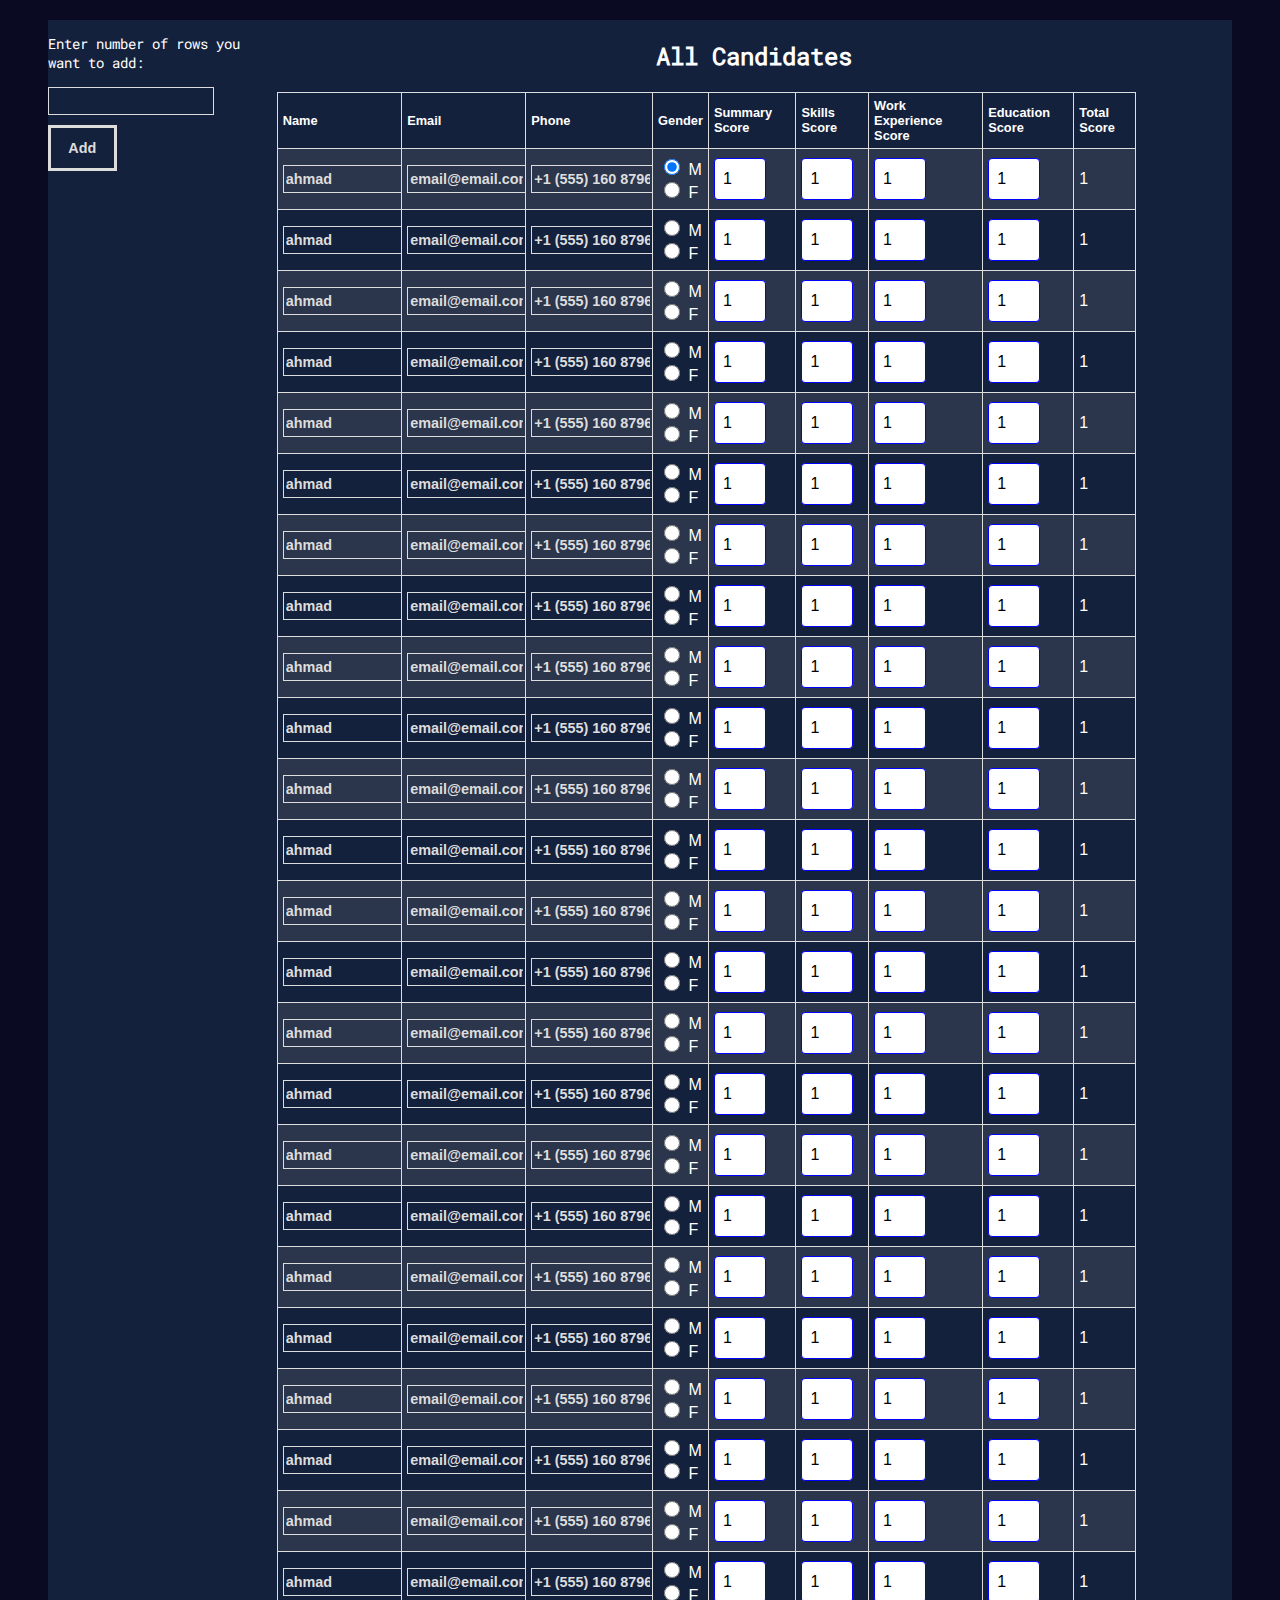
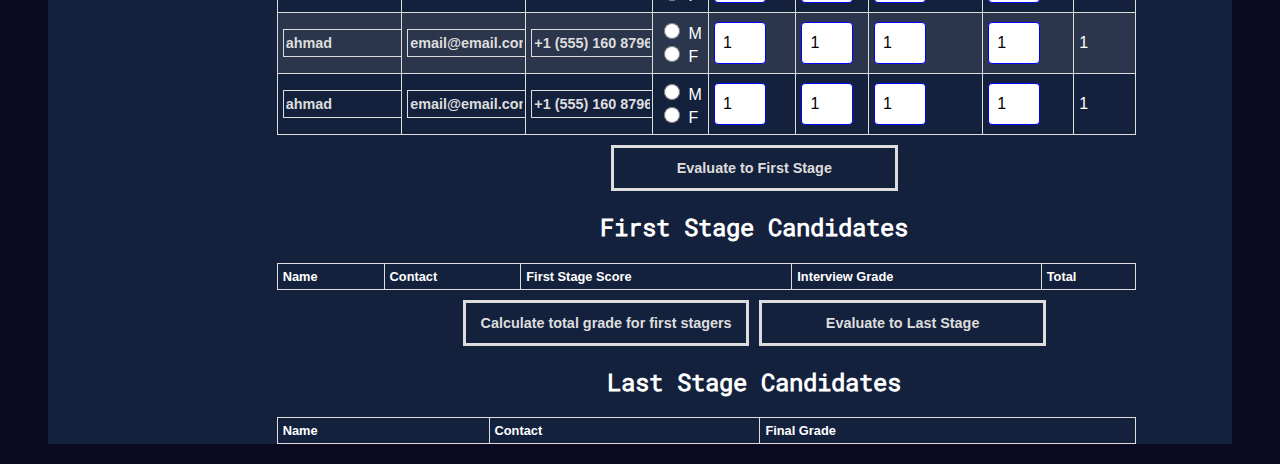
==== commit 97b80ad2: "Made some changes on how the candidates will be distributed, and edited the html file" ====
--- a/index.html
+++ b/index.html
@@ -179,1686 +179,1688 @@
                                     <option value="10">10</option>
                                 </select></td>
                             <td>
-                                <p class="total-score">4.5</p>
+                                <p class="total-score">1</p>
                             </td>
                         </tr>
 
                     </tbody>
-                    <tr>
-                        <td><input type="text" value="ahmad"></td>
-                        <td><input type="email" value="email@email.com"></td>
-                        <td><input type="phone" value="+1 (555) 160 8796"></td>
-                        <td>
-                            <div>
-                                <input type="radio" id="male" name="gender1" value="M">
-                                <label for="male">M</label>
-                            </div>
-
-                            <div>
-                                <input type="radio" id="female" name="gender1" value="F">
-                                <label for="female">F</label>
-                            </div>
-                        </td>
-                        <td><select name="AllScore1" id="AllScore1">
-                                <option value="1" selected="">1</option>
-                                <option value="2">2</option>
-                                <option value="3">3</option>
-                                <option value="4">4</option>
-                                <option value="5">5</option>
-                                <option value="6">6</option>
-                                <option value="7">7</option>
-                                <option value="8">8</option>
-                                <option value="9">9</option>
-                                <option value="10">10</option>
-                            </select></td>
-                        <td><select name="AllScore2" id="AllScore1">
-                                <option value="1" selected="">1</option>
-                                <option value="2">2</option>
-                                <option value="3">3</option>
-                                <option value="4">4</option>
-                                <option value="5">5</option>
-                                <option value="6">6</option>
-                                <option value="7">7</option>
-                                <option value="8">8</option>
-                                <option value="9">9</option>
-                                <option value="10">10</option>
-                            </select></td>
-                        <td><select name="AllScore3" id="AllScore1">
-                                <option value="1" selected="">1</option>
-                                <option value="2">2</option>
-                                <option value="3">3</option>
-                                <option value="4">4</option>
-                                <option value="5">5</option>
-                                <option value="6">6</option>
-                                <option value="7">7</option>
-                                <option value="8">8</option>
-                                <option value="9">9</option>
-                                <option value="10">10</option>
-                            </select></td>
-                        <td><select name="AllScore4" id="AllScore1">
-                                <option value="1" selected="">1</option>
-                                <option value="2">2</option>
-                                <option value="3">3</option>
-                                <option value="4">4</option>
-                                <option value="5">5</option>
-                                <option value="6">6</option>
-                                <option value="7">7</option>
-                                <option value="8">8</option>
-                                <option value="9">9</option>
-                                <option value="10">10</option>
-                            </select></td>
-                        <td>
-                            <p class="total-score">1.25</p>
-                        </td>
-                    </tr>
-                    <tr>
-                        <td><input type="text" value="ahmad"></td>
-                        <td><input type="email" value="email@email.com"></td>
-                        <td><input type="phone" value="+1 (555) 160 8796"></td>
-                        <td>
-                            <div>
-                                <input type="radio" id="male" name="gender2" value="M">
-                                <label for="male">M</label>
-                            </div>
-
-                            <div>
-                                <input type="radio" id="female" name="gender2" value="F">
-                                <label for="female">F</label>
-                            </div>
-                        </td>
-                        <td><select name="AllScore1" id="AllScore1">
-                                <option value="1" selected="">1</option>
-                                <option value="2">2</option>
-                                <option value="3">3</option>
-                                <option value="4">4</option>
-                                <option value="5">5</option>
-                                <option value="6">6</option>
-                                <option value="7">7</option>
-                                <option value="8">8</option>
-                                <option value="9">9</option>
-                                <option value="10">10</option>
-                            </select></td>
-                        <td><select name="AllScore2" id="AllScore1">
-                                <option value="1" selected="">1</option>
-                                <option value="2">2</option>
-                                <option value="3">3</option>
-                                <option value="4">4</option>
-                                <option value="5">5</option>
-                                <option value="6">6</option>
-                                <option value="7">7</option>
-                                <option value="8">8</option>
-                                <option value="9">9</option>
-                                <option value="10">10</option>
-                            </select></td>
-                        <td><select name="AllScore3" id="AllScore1">
-                                <option value="1" selected="">1</option>
-                                <option value="2">2</option>
-                                <option value="3">3</option>
-                                <option value="4">4</option>
-                                <option value="5">5</option>
-                                <option value="6">6</option>
-                                <option value="7">7</option>
-                                <option value="8">8</option>
-                                <option value="9">9</option>
-                                <option value="10">10</option>
-                            </select></td>
-                        <td><select name="AllScore4" id="AllScore1">
-                                <option value="1" selected="">1</option>
-                                <option value="2">2</option>
-                                <option value="3">3</option>
-                                <option value="4">4</option>
-                                <option value="5">5</option>
-                                <option value="6">6</option>
-                                <option value="7">7</option>
-                                <option value="8">8</option>
-                                <option value="9">9</option>
-                                <option value="10">10</option>
-                            </select></td>
-                        <td>
-                            <p class="total-score">2.25</p>
-                        </td>
-                    </tr>
-                    <tr>
-                        <td><input type="text" value="ahmad"></td>
-                        <td><input type="email" value="email@email.com"></td>
-                        <td><input type="phone" value="+1 (555) 160 8796"></td>
-                        <td>
-                            <div>
-                                <input type="radio" id="male" name="gender3" value="M">
-                                <label for="male">M</label>
-                            </div>
-
-                            <div>
-                                <input type="radio" id="female" name="gender3" value="F">
-                                <label for="female">F</label>
-                            </div>
-                        </td>
-                        <td><select name="AllScore1" id="AllScore1">
-                                <option value="1" selected="">1</option>
-                                <option value="2">2</option>
-                                <option value="3">3</option>
-                                <option value="4">4</option>
-                                <option value="5">5</option>
-                                <option value="6">6</option>
-                                <option value="7">7</option>
-                                <option value="8">8</option>
-                                <option value="9">9</option>
-                                <option value="10">10</option>
-                            </select></td>
-                        <td><select name="AllScore2" id="AllScore1">
-                                <option value="1" selected="">1</option>
-                                <option value="2">2</option>
-                                <option value="3">3</option>
-                                <option value="4">4</option>
-                                <option value="5">5</option>
-                                <option value="6">6</option>
-                                <option value="7">7</option>
-                                <option value="8">8</option>
-                                <option value="9">9</option>
-                                <option value="10">10</option>
-                            </select></td>
-                        <td><select name="AllScore3" id="AllScore1">
-                                <option value="1" selected="">1</option>
-                                <option value="2">2</option>
-                                <option value="3">3</option>
-                                <option value="4">4</option>
-                                <option value="5">5</option>
-                                <option value="6">6</option>
-                                <option value="7">7</option>
-                                <option value="8">8</option>
-                                <option value="9">9</option>
-                                <option value="10">10</option>
-                            </select></td>
-                        <td><select name="AllScore4" id="AllScore1">
-                                <option value="1" selected="">1</option>
-                                <option value="2">2</option>
-                                <option value="3">3</option>
-                                <option value="4">4</option>
-                                <option value="5">5</option>
-                                <option value="6">6</option>
-                                <option value="7">7</option>
-                                <option value="8">8</option>
-                                <option value="9">9</option>
-                                <option value="10">10</option>
-                            </select></td>
-                        <td>
-                            <p class="total-score">3.25</p>
-                        </td>
-                    </tr>
-                    <tr>
-                        <td><input type="text" value="ahmad"></td>
-                        <td><input type="email" value="email@email.com"></td>
-                        <td><input type="phone" value="+1 (555) 160 8796"></td>
-                        <td>
-                            <div>
-                                <input type="radio" id="male" name="gender4" value="M">
-                                <label for="male">M</label>
-                            </div>
-
-                            <div>
-                                <input type="radio" id="female" name="gender4" value="F">
-                                <label for="female">F</label>
-                            </div>
-                        </td>
-                        <td><select name="AllScore1" id="AllScore1">
-                                <option value="1" selected="">1</option>
-                                <option value="2">2</option>
-                                <option value="3">3</option>
-                                <option value="4">4</option>
-                                <option value="5">5</option>
-                                <option value="6">6</option>
-                                <option value="7">7</option>
-                                <option value="8">8</option>
-                                <option value="9">9</option>
-                                <option value="10">10</option>
-                            </select></td>
-                        <td><select name="AllScore2" id="AllScore1">
-                                <option value="1" selected="">1</option>
-                                <option value="2">2</option>
-                                <option value="3">3</option>
-                                <option value="4">4</option>
-                                <option value="5">5</option>
-                                <option value="6">6</option>
-                                <option value="7">7</option>
-                                <option value="8">8</option>
-                                <option value="9">9</option>
-                                <option value="10">10</option>
-                            </select></td>
-                        <td><select name="AllScore3" id="AllScore1">
-                                <option value="1" selected="">1</option>
-                                <option value="2">2</option>
-                                <option value="3">3</option>
-                                <option value="4">4</option>
-                                <option value="5">5</option>
-                                <option value="6">6</option>
-                                <option value="7">7</option>
-                                <option value="8">8</option>
-                                <option value="9">9</option>
-                                <option value="10">10</option>
-                            </select></td>
-                        <td><select name="AllScore4" id="AllScore1">
-                                <option value="1" selected="">1</option>
-                                <option value="2">2</option>
-                                <option value="3">3</option>
-                                <option value="4">4</option>
-                                <option value="5">5</option>
-                                <option value="6">6</option>
-                                <option value="7">7</option>
-                                <option value="8">8</option>
-                                <option value="9">9</option>
-                                <option value="10">10</option>
-                            </select></td>
-                        <td>
-                            <p class="total-score">2.5</p>
-                        </td>
-                    </tr>
-                    <tr>
-                        <td><input type="text" value="ahmad"></td>
-                        <td><input type="email" value="email@email.com"></td>
-                        <td><input type="phone" value="+1 (555) 160 8796"></td>
-                        <td>
-                            <div>
-                                <input type="radio" id="male" name="gender5" value="M">
-                                <label for="male">M</label>
-                            </div>
-
-                            <div>
-                                <input type="radio" id="female" name="gender5" value="F">
-                                <label for="female">F</label>
-                            </div>
-                        </td>
-                        <td><select name="AllScore1" id="AllScore1">
-                                <option value="1" selected="">1</option>
-                                <option value="2">2</option>
-                                <option value="3">3</option>
-                                <option value="4">4</option>
-                                <option value="5">5</option>
-                                <option value="6">6</option>
-                                <option value="7">7</option>
-                                <option value="8">8</option>
-                                <option value="9">9</option>
-                                <option value="10">10</option>
-                            </select></td>
-                        <td><select name="AllScore2" id="AllScore1">
-                                <option value="1" selected="">1</option>
-                                <option value="2">2</option>
-                                <option value="3">3</option>
-                                <option value="4">4</option>
-                                <option value="5">5</option>
-                                <option value="6">6</option>
-                                <option value="7">7</option>
-                                <option value="8">8</option>
-                                <option value="9">9</option>
-                                <option value="10">10</option>
-                            </select></td>
-                        <td><select name="AllScore3" id="AllScore1">
-                                <option value="1" selected="">1</option>
-                                <option value="2">2</option>
-                                <option value="3">3</option>
-                                <option value="4">4</option>
-                                <option value="5">5</option>
-                                <option value="6">6</option>
-                                <option value="7">7</option>
-                                <option value="8">8</option>
-                                <option value="9">9</option>
-                                <option value="10">10</option>
-                            </select></td>
-                        <td><select name="AllScore4" id="AllScore1">
-                                <option value="1" selected="">1</option>
-                                <option value="2">2</option>
-                                <option value="3">3</option>
-                                <option value="4">4</option>
-                                <option value="5">5</option>
-                                <option value="6">6</option>
-                                <option value="7">7</option>
-                                <option value="8">8</option>
-                                <option value="9">9</option>
-                                <option value="10">10</option>
-                            </select></td>
-                        <td>
-                            <p class="total-score">1.75</p>
-                        </td>
-                    </tr>
-                    <tr>
-                        <td><input type="text" value="ahmad"></td>
-                        <td><input type="email" value="email@email.com"></td>
-                        <td><input type="phone" value="+1 (555) 160 8796"></td>
-                        <td>
-                            <div>
-                                <input type="radio" id="male" name="gender6" value="M">
-                                <label for="male">M</label>
-                            </div>
-
-                            <div>
-                                <input type="radio" id="female" name="gender6" value="F">
-                                <label for="female">F</label>
-                            </div>
-                        </td>
-                        <td><select name="AllScore1" id="AllScore1">
-                                <option value="1" selected="">1</option>
-                                <option value="2">2</option>
-                                <option value="3">3</option>
-                                <option value="4">4</option>
-                                <option value="5">5</option>
-                                <option value="6">6</option>
-                                <option value="7">7</option>
-                                <option value="8">8</option>
-                                <option value="9">9</option>
-                                <option value="10">10</option>
-                            </select></td>
-                        <td><select name="AllScore2" id="AllScore1">
-                                <option value="1" selected="">1</option>
-                                <option value="2">2</option>
-                                <option value="3">3</option>
-                                <option value="4">4</option>
-                                <option value="5">5</option>
-                                <option value="6">6</option>
-                                <option value="7">7</option>
-                                <option value="8">8</option>
-                                <option value="9">9</option>
-                                <option value="10">10</option>
-                            </select></td>
-                        <td><select name="AllScore3" id="AllScore1">
-                                <option value="1" selected="">1</option>
-                                <option value="2">2</option>
-                                <option value="3">3</option>
-                                <option value="4">4</option>
-                                <option value="5">5</option>
-                                <option value="6">6</option>
-                                <option value="7">7</option>
-                                <option value="8">8</option>
-                                <option value="9">9</option>
-                                <option value="10">10</option>
-                            </select></td>
-                        <td><select name="AllScore4" id="AllScore1">
-                                <option value="1" selected="">1</option>
-                                <option value="2">2</option>
-                                <option value="3">3</option>
-                                <option value="4">4</option>
-                                <option value="5">5</option>
-                                <option value="6">6</option>
-                                <option value="7">7</option>
-                                <option value="8">8</option>
-                                <option value="9">9</option>
-                                <option value="10">10</option>
-                            </select></td>
-                        <td>
-                            <p class="total-score">5</p>
-                        </td>
-                    </tr>
-                    <tr>
-                        <td><input type="text" value="ahmad"></td>
-                        <td><input type="email" value="email@email.com"></td>
-                        <td><input type="phone" value="+1 (555) 160 8796"></td>
-                        <td>
-                            <div>
-                                <input type="radio" id="male" name="gender7" value="M">
-                                <label for="male">M</label>
-                            </div>
-
-                            <div>
-                                <input type="radio" id="female" name="gender7" value="F">
-                                <label for="female">F</label>
-                            </div>
-                        </td>
-                        <td><select name="AllScore1" id="AllScore1">
-                                <option value="1" selected="">1</option>
-                                <option value="2">2</option>
-                                <option value="3">3</option>
-                                <option value="4">4</option>
-                                <option value="5">5</option>
-                                <option value="6">6</option>
-                                <option value="7">7</option>
-                                <option value="8">8</option>
-                                <option value="9">9</option>
-                                <option value="10">10</option>
-                            </select></td>
-                        <td><select name="AllScore2" id="AllScore1">
-                                <option value="1" selected="">1</option>
-                                <option value="2">2</option>
-                                <option value="3">3</option>
-                                <option value="4">4</option>
-                                <option value="5">5</option>
-                                <option value="6">6</option>
-                                <option value="7">7</option>
-                                <option value="8">8</option>
-                                <option value="9">9</option>
-                                <option value="10">10</option>
-                            </select></td>
-                        <td><select name="AllScore3" id="AllScore1">
-                                <option value="1" selected="">1</option>
-                                <option value="2">2</option>
-                                <option value="3">3</option>
-                                <option value="4">4</option>
-                                <option value="5">5</option>
-                                <option value="6">6</option>
-                                <option value="7">7</option>
-                                <option value="8">8</option>
-                                <option value="9">9</option>
-                                <option value="10">10</option>
-                            </select></td>
-                        <td><select name="AllScore4" id="AllScore1">
-                                <option value="1" selected="">1</option>
-                                <option value="2">2</option>
-                                <option value="3">3</option>
-                                <option value="4">4</option>
-                                <option value="5">5</option>
-                                <option value="6">6</option>
-                                <option value="7">7</option>
-                                <option value="8">8</option>
-                                <option value="9">9</option>
-                                <option value="10">10</option>
-                            </select></td>
-                        <td>
-                            <p class="total-score">5</p>
-                        </td>
-                    </tr>
-                    <tr>
-                        <td><input type="text" value="ahmad"></td>
-                        <td><input type="email" value="email@email.com"></td>
-                        <td><input type="phone" value="+1 (555) 160 8796"></td>
-                        <td>
-                            <div>
-                                <input type="radio" id="male" name="gender8" value="M">
-                                <label for="male">M</label>
-                            </div>
-
-                            <div>
-                                <input type="radio" id="female" name="gender8" value="F">
-                                <label for="female">F</label>
-                            </div>
-                        </td>
-                        <td><select name="AllScore1" id="AllScore1">
-                                <option value="1" selected="">1</option>
-                                <option value="2">2</option>
-                                <option value="3">3</option>
-                                <option value="4">4</option>
-                                <option value="5">5</option>
-                                <option value="6">6</option>
-                                <option value="7">7</option>
-                                <option value="8">8</option>
-                                <option value="9">9</option>
-                                <option value="10">10</option>
-                            </select></td>
-                        <td><select name="AllScore2" id="AllScore1">
-                                <option value="1" selected="">1</option>
-                                <option value="2">2</option>
-                                <option value="3">3</option>
-                                <option value="4">4</option>
-                                <option value="5">5</option>
-                                <option value="6">6</option>
-                                <option value="7">7</option>
-                                <option value="8">8</option>
-                                <option value="9">9</option>
-                                <option value="10">10</option>
-                            </select></td>
-                        <td><select name="AllScore3" id="AllScore1">
-                                <option value="1" selected="">1</option>
-                                <option value="2">2</option>
-                                <option value="3">3</option>
-                                <option value="4">4</option>
-                                <option value="5">5</option>
-                                <option value="6">6</option>
-                                <option value="7">7</option>
-                                <option value="8">8</option>
-                                <option value="9">9</option>
-                                <option value="10">10</option>
-                            </select></td>
-                        <td><select name="AllScore4" id="AllScore1">
-                                <option value="1" selected="">1</option>
-                                <option value="2">2</option>
-                                <option value="3">3</option>
-                                <option value="4">4</option>
-                                <option value="5">5</option>
-                                <option value="6">6</option>
-                                <option value="7">7</option>
-                                <option value="8">8</option>
-                                <option value="9">9</option>
-                                <option value="10">10</option>
-                            </select></td>
-                        <td>
-                            <p class="total-score">1</p>
-                        </td>
-                    </tr>
-                    <tr>
-                        <td><input type="text" value="ahmad"></td>
-                        <td><input type="email" value="email@email.com"></td>
-                        <td><input type="phone" value="+1 (555) 160 8796"></td>
-                        <td>
-                            <div>
-                                <input type="radio" id="male" name="gender9" value="M">
-                                <label for="male">M</label>
-                            </div>
-
-                            <div>
-                                <input type="radio" id="female" name="gender9" value="F">
-                                <label for="female">F</label>
-                            </div>
-                        </td>
-                        <td><select name="AllScore1" id="AllScore1">
-                                <option value="1" selected="">1</option>
-                                <option value="2">2</option>
-                                <option value="3">3</option>
-                                <option value="4">4</option>
-                                <option value="5">5</option>
-                                <option value="6">6</option>
-                                <option value="7">7</option>
-                                <option value="8">8</option>
-                                <option value="9">9</option>
-                                <option value="10">10</option>
-                            </select></td>
-                        <td><select name="AllScore2" id="AllScore1">
-                                <option value="1" selected="">1</option>
-                                <option value="2">2</option>
-                                <option value="3">3</option>
-                                <option value="4">4</option>
-                                <option value="5">5</option>
-                                <option value="6">6</option>
-                                <option value="7">7</option>
-                                <option value="8">8</option>
-                                <option value="9">9</option>
-                                <option value="10">10</option>
-                            </select></td>
-                        <td><select name="AllScore3" id="AllScore1">
-                                <option value="1" selected="">1</option>
-                                <option value="2">2</option>
-                                <option value="3">3</option>
-                                <option value="4">4</option>
-                                <option value="5">5</option>
-                                <option value="6">6</option>
-                                <option value="7">7</option>
-                                <option value="8">8</option>
-                                <option value="9">9</option>
-                                <option value="10">10</option>
-                            </select></td>
-                        <td><select name="AllScore4" id="AllScore1">
-                                <option value="1" selected="">1</option>
-                                <option value="2">2</option>
-                                <option value="3">3</option>
-                                <option value="4">4</option>
-                                <option value="5">5</option>
-                                <option value="6">6</option>
-                                <option value="7">7</option>
-                                <option value="8">8</option>
-                                <option value="9">9</option>
-                                <option value="10">10</option>
-                            </select></td>
-                        <td>
-                            <p class="total-score">2.25</p>
-                        </td>
-                    </tr>
-                    <tr>
-                        <td><input type="text" value="ahmad"></td>
-                        <td><input type="email" value="email@email.com"></td>
-                        <td><input type="phone" value="+1 (555) 160 8796"></td>
-                        <td>
-                            <div>
-                                <input type="radio" id="male" name="gender10" value="M">
-                                <label for="male">M</label>
-                            </div>
-
-                            <div>
-                                <input type="radio" id="female" name="gender10" value="F">
-                                <label for="female">F</label>
-                            </div>
-                        </td>
-                        <td><select name="AllScore1" id="AllScore1">
-                                <option value="1" selected="">1</option>
-                                <option value="2">2</option>
-                                <option value="3">3</option>
-                                <option value="4">4</option>
-                                <option value="5">5</option>
-                                <option value="6">6</option>
-                                <option value="7">7</option>
-                                <option value="8">8</option>
-                                <option value="9">9</option>
-                                <option value="10">10</option>
-                            </select></td>
-                        <td><select name="AllScore2" id="AllScore1">
-                                <option value="1" selected="">1</option>
-                                <option value="2">2</option>
-                                <option value="3">3</option>
-                                <option value="4">4</option>
-                                <option value="5">5</option>
-                                <option value="6">6</option>
-                                <option value="7">7</option>
-                                <option value="8">8</option>
-                                <option value="9">9</option>
-                                <option value="10">10</option>
-                            </select></td>
-                        <td><select name="AllScore3" id="AllScore1">
-                                <option value="1" selected="">1</option>
-                                <option value="2">2</option>
-                                <option value="3">3</option>
-                                <option value="4">4</option>
-                                <option value="5">5</option>
-                                <option value="6">6</option>
-                                <option value="7">7</option>
-                                <option value="8">8</option>
-                                <option value="9">9</option>
-                                <option value="10">10</option>
-                            </select></td>
-                        <td><select name="AllScore4" id="AllScore1">
-                                <option value="1" selected="">1</option>
-                                <option value="2">2</option>
-                                <option value="3">3</option>
-                                <option value="4">4</option>
-                                <option value="5">5</option>
-                                <option value="6">6</option>
-                                <option value="7">7</option>
-                                <option value="8">8</option>
-                                <option value="9">9</option>
-                                <option value="10">10</option>
-                            </select></td>
-                        <td>
-                            <p class="total-score">3.5</p>
-                        </td>
-                    </tr>
-                    <tr>
-                        <td><input type="text" value="ahmad"></td>
-                        <td><input type="email" value="email@email.com"></td>
-                        <td><input type="phone" value="+1 (555) 160 8796"></td>
-                        <td>
-                            <div>
-                                <input type="radio" id="male" name="gender11" value="M">
-                                <label for="male">M</label>
-                            </div>
-
-                            <div>
-                                <input type="radio" id="female" name="gender11" value="F">
-                                <label for="female">F</label>
-                            </div>
-                        </td>
-                        <td><select name="AllScore1" id="AllScore1">
-                                <option value="1" selected="">1</option>
-                                <option value="2">2</option>
-                                <option value="3">3</option>
-                                <option value="4">4</option>
-                                <option value="5">5</option>
-                                <option value="6">6</option>
-                                <option value="7">7</option>
-                                <option value="8">8</option>
-                                <option value="9">9</option>
-                                <option value="10">10</option>
-                            </select></td>
-                        <td><select name="AllScore2" id="AllScore1">
-                                <option value="1" selected="">1</option>
-                                <option value="2">2</option>
-                                <option value="3">3</option>
-                                <option value="4">4</option>
-                                <option value="5">5</option>
-                                <option value="6">6</option>
-                                <option value="7">7</option>
-                                <option value="8">8</option>
-                                <option value="9">9</option>
-                                <option value="10">10</option>
-                            </select></td>
-                        <td><select name="AllScore3" id="AllScore1">
-                                <option value="1" selected="">1</option>
-                                <option value="2">2</option>
-                                <option value="3">3</option>
-                                <option value="4">4</option>
-                                <option value="5">5</option>
-                                <option value="6">6</option>
-                                <option value="7">7</option>
-                                <option value="8">8</option>
-                                <option value="9">9</option>
-                                <option value="10">10</option>
-                            </select></td>
-                        <td><select name="AllScore4" id="AllScore1">
-                                <option value="1" selected="">1</option>
-                                <option value="2">2</option>
-                                <option value="3">3</option>
-                                <option value="4">4</option>
-                                <option value="5">5</option>
-                                <option value="6">6</option>
-                                <option value="7">7</option>
-                                <option value="8">8</option>
-                                <option value="9">9</option>
-                                <option value="10">10</option>
-                            </select></td>
-                        <td>
-                            <p class="total-score">3.5</p>
-                        </td>
-                    </tr>
-                    <tr>
-                        <td><input type="text" value="ahmad"></td>
-                        <td><input type="email" value="email@email.com"></td>
-                        <td><input type="phone" value="+1 (555) 160 8796"></td>
-                        <td>
-                            <div>
-                                <input type="radio" id="male" name="gender12" value="M">
-                                <label for="male">M</label>
-                            </div>
-
-                            <div>
-                                <input type="radio" id="female" name="gender12" value="F">
-                                <label for="female">F</label>
-                            </div>
-                        </td>
-                        <td><select name="AllScore1" id="AllScore1">
-                                <option value="1" selected="">1</option>
-                                <option value="2">2</option>
-                                <option value="3">3</option>
-                                <option value="4">4</option>
-                                <option value="5">5</option>
-                                <option value="6">6</option>
-                                <option value="7">7</option>
-                                <option value="8">8</option>
-                                <option value="9">9</option>
-                                <option value="10">10</option>
-                            </select></td>
-                        <td><select name="AllScore2" id="AllScore1">
-                                <option value="1" selected="">1</option>
-                                <option value="2">2</option>
-                                <option value="3">3</option>
-                                <option value="4">4</option>
-                                <option value="5">5</option>
-                                <option value="6">6</option>
-                                <option value="7">7</option>
-                                <option value="8">8</option>
-                                <option value="9">9</option>
-                                <option value="10">10</option>
-                            </select></td>
-                        <td><select name="AllScore3" id="AllScore1">
-                                <option value="1" selected="">1</option>
-                                <option value="2">2</option>
-                                <option value="3">3</option>
-                                <option value="4">4</option>
-                                <option value="5">5</option>
-                                <option value="6">6</option>
-                                <option value="7">7</option>
-                                <option value="8">8</option>
-                                <option value="9">9</option>
-                                <option value="10">10</option>
-                            </select></td>
-                        <td><select name="AllScore4" id="AllScore1">
-                                <option value="1" selected="">1</option>
-                                <option value="2">2</option>
-                                <option value="3">3</option>
-                                <option value="4">4</option>
-                                <option value="5">5</option>
-                                <option value="6">6</option>
-                                <option value="7">7</option>
-                                <option value="8">8</option>
-                                <option value="9">9</option>
-                                <option value="10">10</option>
-                            </select></td>
-                        <td>
-                            <p class="total-score">1</p>
-                        </td>
-                    </tr>
-                    <tr>
-                        <td><input type="text" value="ahmad"></td>
-                        <td><input type="email" value="email@email.com"></td>
-                        <td><input type="phone" value="+1 (555) 160 8796"></td>
-                        <td>
-                            <div>
-                                <input type="radio" id="male" name="gender13" value="M">
-                                <label for="male">M</label>
-                            </div>
-
-                            <div>
-                                <input type="radio" id="female" name="gender13" value="F">
-                                <label for="female">F</label>
-                            </div>
-                        </td>
-                        <td><select name="AllScore1" id="AllScore1">
-                                <option value="1" selected="">1</option>
-                                <option value="2">2</option>
-                                <option value="3">3</option>
-                                <option value="4">4</option>
-                                <option value="5">5</option>
-                                <option value="6">6</option>
-                                <option value="7">7</option>
-                                <option value="8">8</option>
-                                <option value="9">9</option>
-                                <option value="10">10</option>
-                            </select></td>
-                        <td><select name="AllScore2" id="AllScore1">
-                                <option value="1" selected="">1</option>
-                                <option value="2">2</option>
-                                <option value="3">3</option>
-                                <option value="4">4</option>
-                                <option value="5">5</option>
-                                <option value="6">6</option>
-                                <option value="7">7</option>
-                                <option value="8">8</option>
-                                <option value="9">9</option>
-                                <option value="10">10</option>
-                            </select></td>
-                        <td><select name="AllScore3" id="AllScore1">
-                                <option value="1" selected="">1</option>
-                                <option value="2">2</option>
-                                <option value="3">3</option>
-                                <option value="4">4</option>
-                                <option value="5">5</option>
-                                <option value="6">6</option>
-                                <option value="7">7</option>
-                                <option value="8">8</option>
-                                <option value="9">9</option>
-                                <option value="10">10</option>
-                            </select></td>
-                        <td><select name="AllScore4" id="AllScore1">
-                                <option value="1" selected="">1</option>
-                                <option value="2">2</option>
-                                <option value="3">3</option>
-                                <option value="4">4</option>
-                                <option value="5">5</option>
-                                <option value="6">6</option>
-                                <option value="7">7</option>
-                                <option value="8">8</option>
-                                <option value="9">9</option>
-                                <option value="10">10</option>
-                            </select></td>
-                        <td>
-                            <p class="total-score">2.5</p>
-                        </td>
-                    </tr>
-                    <tr>
-                        <td><input type="text" value="ahmad"></td>
-                        <td><input type="email" value="email@email.com"></td>
-                        <td><input type="phone" value="+1 (555) 160 8796"></td>
-                        <td>
-                            <div>
-                                <input type="radio" id="male" name="gender14" value="M">
-                                <label for="male">M</label>
-                            </div>
-
-                            <div>
-                                <input type="radio" id="female" name="gender14" value="F">
-                                <label for="female">F</label>
-                            </div>
-                        </td>
-                        <td><select name="AllScore1" id="AllScore1">
-                                <option value="1" selected="">1</option>
-                                <option value="2">2</option>
-                                <option value="3">3</option>
-                                <option value="4">4</option>
-                                <option value="5">5</option>
-                                <option value="6">6</option>
-                                <option value="7">7</option>
-                                <option value="8">8</option>
-                                <option value="9">9</option>
-                                <option value="10">10</option>
-                            </select></td>
-                        <td><select name="AllScore2" id="AllScore1">
-                                <option value="1" selected="">1</option>
-                                <option value="2">2</option>
-                                <option value="3">3</option>
-                                <option value="4">4</option>
-                                <option value="5">5</option>
-                                <option value="6">6</option>
-                                <option value="7">7</option>
-                                <option value="8">8</option>
-                                <option value="9">9</option>
-                                <option value="10">10</option>
-                            </select></td>
-                        <td><select name="AllScore3" id="AllScore1">
-                                <option value="1" selected="">1</option>
-                                <option value="2">2</option>
-                                <option value="3">3</option>
-                                <option value="4">4</option>
-                                <option value="5">5</option>
-                                <option value="6">6</option>
-                                <option value="7">7</option>
-                                <option value="8">8</option>
-                                <option value="9">9</option>
-                                <option value="10">10</option>
-                            </select></td>
-                        <td><select name="AllScore4" id="AllScore1">
-                                <option value="1" selected="">1</option>
-                                <option value="2">2</option>
-                                <option value="3">3</option>
-                                <option value="4">4</option>
-                                <option value="5">5</option>
-                                <option value="6">6</option>
-                                <option value="7">7</option>
-                                <option value="8">8</option>
-                                <option value="9">9</option>
-                                <option value="10">10</option>
-                            </select></td>
-                        <td>
-                            <p class="total-score">1.75</p>
-                        </td>
-                    </tr>
-                    <tr>
-                        <td><input type="text" value="ahmad"></td>
-                        <td><input type="email" value="email@email.com"></td>
-                        <td><input type="phone" value="+1 (555) 160 8796"></td>
-                        <td>
-                            <div>
-                                <input type="radio" id="male" name="gender15" value="M">
-                                <label for="male">M</label>
-                            </div>
-
-                            <div>
-                                <input type="radio" id="female" name="gender15" value="F">
-                                <label for="female">F</label>
-                            </div>
-                        </td>
-                        <td><select name="AllScore1" id="AllScore1">
-                                <option value="1" selected="">1</option>
-                                <option value="2">2</option>
-                                <option value="3">3</option>
-                                <option value="4">4</option>
-                                <option value="5">5</option>
-                                <option value="6">6</option>
-                                <option value="7">7</option>
-                                <option value="8">8</option>
-                                <option value="9">9</option>
-                                <option value="10">10</option>
-                            </select></td>
-                        <td><select name="AllScore2" id="AllScore1">
-                                <option value="1" selected="">1</option>
-                                <option value="2">2</option>
-                                <option value="3">3</option>
-                                <option value="4">4</option>
-                                <option value="5">5</option>
-                                <option value="6">6</option>
-                                <option value="7">7</option>
-                                <option value="8">8</option>
-                                <option value="9">9</option>
-                                <option value="10">10</option>
-                            </select></td>
-                        <td><select name="AllScore3" id="AllScore1">
-                                <option value="1" selected="">1</option>
-                                <option value="2">2</option>
-                                <option value="3">3</option>
-                                <option value="4">4</option>
-                                <option value="5">5</option>
-                                <option value="6">6</option>
-                                <option value="7">7</option>
-                                <option value="8">8</option>
-                                <option value="9">9</option>
-                                <option value="10">10</option>
-                            </select></td>
-                        <td><select name="AllScore4" id="AllScore1">
-                                <option value="1" selected="">1</option>
-                                <option value="2">2</option>
-                                <option value="3">3</option>
-                                <option value="4">4</option>
-                                <option value="5">5</option>
-                                <option value="6">6</option>
-                                <option value="7">7</option>
-                                <option value="8">8</option>
-                                <option value="9">9</option>
-                                <option value="10">10</option>
-                            </select></td>
-                        <td>
-                            <p class="total-score">1</p>
-                        </td>
-                    </tr>
-                    <tr>
-                        <td><input type="text" value="ahmad"></td>
-                        <td><input type="email" value="email@email.com"></td>
-                        <td><input type="phone" value="+1 (555) 160 8796"></td>
-                        <td>
-                            <div>
-                                <input type="radio" id="male" name="gender16" value="M">
-                                <label for="male">M</label>
-                            </div>
-
-                            <div>
-                                <input type="radio" id="female" name="gender16" value="F">
-                                <label for="female">F</label>
-                            </div>
-                        </td>
-                        <td><select name="AllScore1" id="AllScore1">
-                                <option value="1" selected="">1</option>
-                                <option value="2">2</option>
-                                <option value="3">3</option>
-                                <option value="4">4</option>
-                                <option value="5">5</option>
-                                <option value="6">6</option>
-                                <option value="7">7</option>
-                                <option value="8">8</option>
-                                <option value="9">9</option>
-                                <option value="10">10</option>
-                            </select></td>
-                        <td><select name="AllScore2" id="AllScore1">
-                                <option value="1" selected="">1</option>
-                                <option value="2">2</option>
-                                <option value="3">3</option>
-                                <option value="4">4</option>
-                                <option value="5">5</option>
-                                <option value="6">6</option>
-                                <option value="7">7</option>
-                                <option value="8">8</option>
-                                <option value="9">9</option>
-                                <option value="10">10</option>
-                            </select></td>
-                        <td><select name="AllScore3" id="AllScore1">
-                                <option value="1" selected="">1</option>
-                                <option value="2">2</option>
-                                <option value="3">3</option>
-                                <option value="4">4</option>
-                                <option value="5">5</option>
-                                <option value="6">6</option>
-                                <option value="7">7</option>
-                                <option value="8">8</option>
-                                <option value="9">9</option>
-                                <option value="10">10</option>
-                            </select></td>
-                        <td><select name="AllScore4" id="AllScore1">
-                                <option value="1" selected="">1</option>
-                                <option value="2">2</option>
-                                <option value="3">3</option>
-                                <option value="4">4</option>
-                                <option value="5">5</option>
-                                <option value="6">6</option>
-                                <option value="7">7</option>
-                                <option value="8">8</option>
-                                <option value="9">9</option>
-                                <option value="10">10</option>
-                            </select></td>
-                        <td>
-                            <p class="total-score">1.5</p>
-                        </td>
-                    </tr>
-                    <tr>
-                        <td><input type="text" value="ahmad"></td>
-                        <td><input type="email" value="email@email.com"></td>
-                        <td><input type="phone" value="+1 (555) 160 8796"></td>
-                        <td>
-                            <div>
-                                <input type="radio" id="male" name="gender17" value="M">
-                                <label for="male">M</label>
-                            </div>
-
-                            <div>
-                                <input type="radio" id="female" name="gender17" value="F">
-                                <label for="female">F</label>
-                            </div>
-                        </td>
-                        <td><select name="AllScore1" id="AllScore1">
-                                <option value="1" selected="">1</option>
-                                <option value="2">2</option>
-                                <option value="3">3</option>
-                                <option value="4">4</option>
-                                <option value="5">5</option>
-                                <option value="6">6</option>
-                                <option value="7">7</option>
-                                <option value="8">8</option>
-                                <option value="9">9</option>
-                                <option value="10">10</option>
-                            </select></td>
-                        <td><select name="AllScore2" id="AllScore1">
-                                <option value="1" selected="">1</option>
-                                <option value="2">2</option>
-                                <option value="3">3</option>
-                                <option value="4">4</option>
-                                <option value="5">5</option>
-                                <option value="6">6</option>
-                                <option value="7">7</option>
-                                <option value="8">8</option>
-                                <option value="9">9</option>
-                                <option value="10">10</option>
-                            </select></td>
-                        <td><select name="AllScore3" id="AllScore1">
-                                <option value="1" selected="">1</option>
-                                <option value="2">2</option>
-                                <option value="3">3</option>
-                                <option value="4">4</option>
-                                <option value="5">5</option>
-                                <option value="6">6</option>
-                                <option value="7">7</option>
-                                <option value="8">8</option>
-                                <option value="9">9</option>
-                                <option value="10">10</option>
-                            </select></td>
-                        <td><select name="AllScore4" id="AllScore1">
-                                <option value="1" selected="">1</option>
-                                <option value="2">2</option>
-                                <option value="3">3</option>
-                                <option value="4">4</option>
-                                <option value="5">5</option>
-                                <option value="6">6</option>
-                                <option value="7">7</option>
-                                <option value="8">8</option>
-                                <option value="9">9</option>
-                                <option value="10">10</option>
-                            </select></td>
-                        <td>
-                            <p class="total-score">1.25</p>
-                        </td>
-                    </tr>
-                    <tr>
-                        <td><input type="text" value="ahmad"></td>
-                        <td><input type="email" value="email@email.com"></td>
-                        <td><input type="phone" value="+1 (555) 160 8796"></td>
-                        <td>
-                            <div>
-                                <input type="radio" id="male" name="gender18" value="M">
-                                <label for="male">M</label>
-                            </div>
-
-                            <div>
-                                <input type="radio" id="female" name="gender18" value="F">
-                                <label for="female">F</label>
-                            </div>
-                        </td>
-                        <td><select name="AllScore1" id="AllScore1">
-                                <option value="1" selected="">1</option>
-                                <option value="2">2</option>
-                                <option value="3">3</option>
-                                <option value="4">4</option>
-                                <option value="5">5</option>
-                                <option value="6">6</option>
-                                <option value="7">7</option>
-                                <option value="8">8</option>
-                                <option value="9">9</option>
-                                <option value="10">10</option>
-                            </select></td>
-                        <td><select name="AllScore2" id="AllScore1">
-                                <option value="1" selected="">1</option>
-                                <option value="2">2</option>
-                                <option value="3">3</option>
-                                <option value="4">4</option>
-                                <option value="5">5</option>
-                                <option value="6">6</option>
-                                <option value="7">7</option>
-                                <option value="8">8</option>
-                                <option value="9">9</option>
-                                <option value="10">10</option>
-                            </select></td>
-                        <td><select name="AllScore3" id="AllScore1">
-                                <option value="1" selected="">1</option>
-                                <option value="2">2</option>
-                                <option value="3">3</option>
-                                <option value="4">4</option>
-                                <option value="5">5</option>
-                                <option value="6">6</option>
-                                <option value="7">7</option>
-                                <option value="8">8</option>
-                                <option value="9">9</option>
-                                <option value="10">10</option>
-                            </select></td>
-                        <td><select name="AllScore4" id="AllScore1">
-                                <option value="1" selected="">1</option>
-                                <option value="2">2</option>
-                                <option value="3">3</option>
-                                <option value="4">4</option>
-                                <option value="5">5</option>
-                                <option value="6">6</option>
-                                <option value="7">7</option>
-                                <option value="8">8</option>
-                                <option value="9">9</option>
-                                <option value="10">10</option>
-                            </select></td>
-                        <td>
-                            <p class="total-score">2</p>
-                        </td>
-                    </tr>
-                    <tr>
-                        <td><input type="text" value="ahmad"></td>
-                        <td><input type="email" value="email@email.com"></td>
-                        <td><input type="phone" value="+1 (555) 160 8796"></td>
-                        <td>
-                            <div>
-                                <input type="radio" id="male" name="gender19" value="M">
-                                <label for="male">M</label>
-                            </div>
-
-                            <div>
-                                <input type="radio" id="female" name="gender19" value="F">
-                                <label for="female">F</label>
-                            </div>
-                        </td>
-                        <td><select name="AllScore1" id="AllScore1">
-                                <option value="1" selected="">1</option>
-                                <option value="2">2</option>
-                                <option value="3">3</option>
-                                <option value="4">4</option>
-                                <option value="5">5</option>
-                                <option value="6">6</option>
-                                <option value="7">7</option>
-                                <option value="8">8</option>
-                                <option value="9">9</option>
-                                <option value="10">10</option>
-                            </select></td>
-                        <td><select name="AllScore2" id="AllScore1">
-                                <option value="1" selected="">1</option>
-                                <option value="2">2</option>
-                                <option value="3">3</option>
-                                <option value="4">4</option>
-                                <option value="5">5</option>
-                                <option value="6">6</option>
-                                <option value="7">7</option>
-                                <option value="8">8</option>
-                                <option value="9">9</option>
-                                <option value="10">10</option>
-                            </select></td>
-                        <td><select name="AllScore3" id="AllScore1">
-                                <option value="1" selected="">1</option>
-                                <option value="2">2</option>
-                                <option value="3">3</option>
-                                <option value="4">4</option>
-                                <option value="5">5</option>
-                                <option value="6">6</option>
-                                <option value="7">7</option>
-                                <option value="8">8</option>
-                                <option value="9">9</option>
-                                <option value="10">10</option>
-                            </select></td>
-                        <td><select name="AllScore4" id="AllScore1">
-                                <option value="1" selected="">1</option>
-                                <option value="2">2</option>
-                                <option value="3">3</option>
-                                <option value="4">4</option>
-                                <option value="5">5</option>
-                                <option value="6">6</option>
-                                <option value="7">7</option>
-                                <option value="8">8</option>
-                                <option value="9">9</option>
-                                <option value="10">10</option>
-                            </select></td>
-                        <td>
-                            <p class="total-score">2.5</p>
-                        </td>
-                    </tr>
-                    <tr>
-                        <td><input type="text" value="ahmad"></td>
-                        <td><input type="email" value="email@email.com"></td>
-                        <td><input type="phone" value="+1 (555) 160 8796"></td>
-                        <td>
-                            <div>
-                                <input type="radio" id="male" name="gender20" value="M">
-                                <label for="male">M</label>
-                            </div>
-
-                            <div>
-                                <input type="radio" id="female" name="gender20" value="F">
-                                <label for="female">F</label>
-                            </div>
-                        </td>
-                        <td><select name="AllScore1" id="AllScore1">
-                                <option value="1" selected="">1</option>
-                                <option value="2">2</option>
-                                <option value="3">3</option>
-                                <option value="4">4</option>
-                                <option value="5">5</option>
-                                <option value="6">6</option>
-                                <option value="7">7</option>
-                                <option value="8">8</option>
-                                <option value="9">9</option>
-                                <option value="10">10</option>
-                            </select></td>
-                        <td><select name="AllScore2" id="AllScore1">
-                                <option value="1" selected="">1</option>
-                                <option value="2">2</option>
-                                <option value="3">3</option>
-                                <option value="4">4</option>
-                                <option value="5">5</option>
-                                <option value="6">6</option>
-                                <option value="7">7</option>
-                                <option value="8">8</option>
-                                <option value="9">9</option>
-                                <option value="10">10</option>
-                            </select></td>
-                        <td><select name="AllScore3" id="AllScore1">
-                                <option value="1" selected="">1</option>
-                                <option value="2">2</option>
-                                <option value="3">3</option>
-                                <option value="4">4</option>
-                                <option value="5">5</option>
-                                <option value="6">6</option>
-                                <option value="7">7</option>
-                                <option value="8">8</option>
-                                <option value="9">9</option>
-                                <option value="10">10</option>
-                            </select></td>
-                        <td><select name="AllScore4" id="AllScore1">
-                                <option value="1" selected="">1</option>
-                                <option value="2">2</option>
-                                <option value="3">3</option>
-                                <option value="4">4</option>
-                                <option value="5">5</option>
-                                <option value="6">6</option>
-                                <option value="7">7</option>
-                                <option value="8">8</option>
-                                <option value="9">9</option>
-                                <option value="10">10</option>
-                            </select></td>
-                        <td>
-                            <p class="total-score">4.5</p>
-                        </td>
-                    </tr>
-                    <tr>
-                        <td><input type="text" value="ahmad"></td>
-                        <td><input type="email" value="email@email.com"></td>
-                        <td><input type="phone" value="+1 (555) 160 8796"></td>
-                        <td>
-                            <div>
-                                <input type="radio" id="male" name="gender21" value="M">
-                                <label for="male">M</label>
-                            </div>
-
-                            <div>
-                                <input type="radio" id="female" name="gender21" value="F">
-                                <label for="female">F</label>
-                            </div>
-                        </td>
-                        <td><select name="AllScore1" id="AllScore1">
-                                <option value="1" selected="">1</option>
-                                <option value="2">2</option>
-                                <option value="3">3</option>
-                                <option value="4">4</option>
-                                <option value="5">5</option>
-                                <option value="6">6</option>
-                                <option value="7">7</option>
-                                <option value="8">8</option>
-                                <option value="9">9</option>
-                                <option value="10">10</option>
-                            </select></td>
-                        <td><select name="AllScore2" id="AllScore1">
-                                <option value="1" selected="">1</option>
-                                <option value="2">2</option>
-                                <option value="3">3</option>
-                                <option value="4">4</option>
-                                <option value="5">5</option>
-                                <option value="6">6</option>
-                                <option value="7">7</option>
-                                <option value="8">8</option>
-                                <option value="9">9</option>
-                                <option value="10">10</option>
-                            </select></td>
-                        <td><select name="AllScore3" id="AllScore1">
-                                <option value="1" selected="">1</option>
-                                <option value="2">2</option>
-                                <option value="3">3</option>
-                                <option value="4">4</option>
-                                <option value="5">5</option>
-                                <option value="6">6</option>
-                                <option value="7">7</option>
-                                <option value="8">8</option>
-                                <option value="9">9</option>
-                                <option value="10">10</option>
-                            </select></td>
-                        <td><select name="AllScore4" id="AllScore1">
-                                <option value="1" selected="">1</option>
-                                <option value="2">2</option>
-                                <option value="3">3</option>
-                                <option value="4">4</option>
-                                <option value="5">5</option>
-                                <option value="6">6</option>
-                                <option value="7">7</option>
-                                <option value="8">8</option>
-                                <option value="9">9</option>
-                                <option value="10">10</option>
-                            </select></td>
-                        <td>
-                            <p class="total-score">6.25</p>
-                        </td>
-                    </tr>
-                    <tr>
-                        <td><input type="text" value="ahmad"></td>
-                        <td><input type="email" value="email@email.com"></td>
-                        <td><input type="phone" value="+1 (555) 160 8796"></td>
-                        <td>
-                            <div>
-                                <input type="radio" id="male" name="gender22" value="M">
-                                <label for="male">M</label>
-                            </div>
-
-                            <div>
-                                <input type="radio" id="female" name="gender22" value="F">
-                                <label for="female">F</label>
-                            </div>
-                        </td>
-                        <td><select name="AllScore1" id="AllScore1">
-                                <option value="1" selected="">1</option>
-                                <option value="2">2</option>
-                                <option value="3">3</option>
-                                <option value="4">4</option>
-                                <option value="5">5</option>
-                                <option value="6">6</option>
-                                <option value="7">7</option>
-                                <option value="8">8</option>
-                                <option value="9">9</option>
-                                <option value="10">10</option>
-                            </select></td>
-                        <td><select name="AllScore2" id="AllScore1">
-                                <option value="1" selected="">1</option>
-                                <option value="2">2</option>
-                                <option value="3">3</option>
-                                <option value="4">4</option>
-                                <option value="5">5</option>
-                                <option value="6">6</option>
-                                <option value="7">7</option>
-                                <option value="8">8</option>
-                                <option value="9">9</option>
-                                <option value="10">10</option>
-                            </select></td>
-                        <td><select name="AllScore3" id="AllScore1">
-                                <option value="1" selected="">1</option>
-                                <option value="2">2</option>
-                                <option value="3">3</option>
-                                <option value="4">4</option>
-                                <option value="5">5</option>
-                                <option value="6">6</option>
-                                <option value="7">7</option>
-                                <option value="8">8</option>
-                                <option value="9">9</option>
-                                <option value="10">10</option>
-                            </select></td>
-                        <td><select name="AllScore4" id="AllScore1">
-                                <option value="1" selected="">1</option>
-                                <option value="2">2</option>
-                                <option value="3">3</option>
-                                <option value="4">4</option>
-                                <option value="5">5</option>
-                                <option value="6">6</option>
-                                <option value="7">7</option>
-                                <option value="8">8</option>
-                                <option value="9">9</option>
-                                <option value="10">10</option>
-                            </select></td>
-                        <td>
-                            <p class="total-score">3.5</p>
-                        </td>
-                    </tr>
-                    <tr>
-                        <td><input type="text" value="ahmad"></td>
-                        <td><input type="email" value="email@email.com"></td>
-                        <td><input type="phone" value="+1 (555) 160 8796"></td>
-                        <td>
-                            <div>
-                                <input type="radio" id="male" name="gender23" value="M">
-                                <label for="male">M</label>
-                            </div>
-
-                            <div>
-                                <input type="radio" id="female" name="gender23" value="F">
-                                <label for="female">F</label>
-                            </div>
-                        </td>
-                        <td><select name="AllScore1" id="AllScore1">
-                                <option value="1" selected="">1</option>
-                                <option value="2">2</option>
-                                <option value="3">3</option>
-                                <option value="4">4</option>
-                                <option value="5">5</option>
-                                <option value="6">6</option>
-                                <option value="7">7</option>
-                                <option value="8">8</option>
-                                <option value="9">9</option>
-                                <option value="10">10</option>
-                            </select></td>
-                        <td><select name="AllScore2" id="AllScore1">
-                                <option value="1" selected="">1</option>
-                                <option value="2">2</option>
-                                <option value="3">3</option>
-                                <option value="4">4</option>
-                                <option value="5">5</option>
-                                <option value="6">6</option>
-                                <option value="7">7</option>
-                                <option value="8">8</option>
-                                <option value="9">9</option>
-                                <option value="10">10</option>
-                            </select></td>
-                        <td><select name="AllScore3" id="AllScore1">
-                                <option value="1" selected="">1</option>
-                                <option value="2">2</option>
-                                <option value="3">3</option>
-                                <option value="4">4</option>
-                                <option value="5">5</option>
-                                <option value="6">6</option>
-                                <option value="7">7</option>
-                                <option value="8">8</option>
-                                <option value="9">9</option>
-                                <option value="10">10</option>
-                            </select></td>
-                        <td><select name="AllScore4" id="AllScore1">
-                                <option value="1" selected="">1</option>
-                                <option value="2">2</option>
-                                <option value="3">3</option>
-                                <option value="4">4</option>
-                                <option value="5">5</option>
-                                <option value="6">6</option>
-                                <option value="7">7</option>
-                                <option value="8">8</option>
-                                <option value="9">9</option>
-                                <option value="10">10</option>
-                            </select></td>
-                        <td>
-                            <p class="total-score">5</p>
-                        </td>
-                    </tr>
-                    <tr>
-                        <td><input type="text" value="ahmad"></td>
-                        <td><input type="email" value="email@email.com"></td>
-                        <td><input type="phone" value="+1 (555) 160 8796"></td>
-                        <td>
-                            <div>
-                                <input type="radio" id="male" name="gender24" value="M">
-                                <label for="male">M</label>
-                            </div>
-
-                            <div>
-                                <input type="radio" id="female" name="gender24" value="F">
-                                <label for="female">F</label>
-                            </div>
-                        </td>
-                        <td><select name="AllScore1" id="AllScore1">
-                                <option value="1" selected="">1</option>
-                                <option value="2">2</option>
-                                <option value="3">3</option>
-                                <option value="4">4</option>
-                                <option value="5">5</option>
-                                <option value="6">6</option>
-                                <option value="7">7</option>
-                                <option value="8">8</option>
-                                <option value="9">9</option>
-                                <option value="10">10</option>
-                            </select></td>
-                        <td><select name="AllScore2" id="AllScore1">
-                                <option value="1" selected="">1</option>
-                                <option value="2">2</option>
-                                <option value="3">3</option>
-                                <option value="4">4</option>
-                                <option value="5">5</option>
-                                <option value="6">6</option>
-                                <option value="7">7</option>
-                                <option value="8">8</option>
-                                <option value="9">9</option>
-                                <option value="10">10</option>
-                            </select></td>
-                        <td><select name="AllScore3" id="AllScore1">
-                                <option value="1" selected="">1</option>
-                                <option value="2">2</option>
-                                <option value="3">3</option>
-                                <option value="4">4</option>
-                                <option value="5">5</option>
-                                <option value="6">6</option>
-                                <option value="7">7</option>
-                                <option value="8">8</option>
-                                <option value="9">9</option>
-                                <option value="10">10</option>
-                            </select></td>
-                        <td><select name="AllScore4" id="AllScore1">
-                                <option value="1" selected="">1</option>
-                                <option value="2">2</option>
-                                <option value="3">3</option>
-                                <option value="4">4</option>
-                                <option value="5">5</option>
-                                <option value="6">6</option>
-                                <option value="7">7</option>
-                                <option value="8">8</option>
-                                <option value="9">9</option>
-                                <option value="10">10</option>
-                            </select></td>
-                        <td>
-                            <p class="total-score">5.5</p>
-                        </td>
-                    </tr>
-                    <tr>
-                        <td><input type="text" value="ahmad"></td>
-                        <td><input type="email" value="email@email.com"></td>
-                        <td><input type="phone" value="+1 (555) 160 8796"></td>
-                        <td>
-                            <div>
-                                <input type="radio" id="male" name="gender25" value="M">
-                                <label for="male">M</label>
-                            </div>
-
-                            <div>
-                                <input type="radio" id="female" name="gender25" value="F">
-                                <label for="female">F</label>
-                            </div>
-                        </td>
-                        <td><select name="AllScore1" id="AllScore1">
-                                <option value="1" selected="">1</option>
-                                <option value="2">2</option>
-                                <option value="3">3</option>
-                                <option value="4">4</option>
-                                <option value="5">5</option>
-                                <option value="6">6</option>
-                                <option value="7">7</option>
-                                <option value="8">8</option>
-                                <option value="9">9</option>
-                                <option value="10">10</option>
-                            </select></td>
-                        <td><select name="AllScore2" id="AllScore1">
-                                <option value="1" selected="">1</option>
-                                <option value="2">2</option>
-                                <option value="3">3</option>
-                                <option value="4">4</option>
-                                <option value="5">5</option>
-                                <option value="6">6</option>
-                                <option value="7">7</option>
-                                <option value="8">8</option>
-                                <option value="9">9</option>
-                                <option value="10">10</option>
-                            </select></td>
-                        <td><select name="AllScore3" id="AllScore1">
-                                <option value="1" selected="">1</option>
-                                <option value="2">2</option>
-                                <option value="3">3</option>
-                                <option value="4">4</option>
-                                <option value="5">5</option>
-                                <option value="6">6</option>
-                                <option value="7">7</option>
-                                <option value="8">8</option>
-                                <option value="9">9</option>
-                                <option value="10">10</option>
-                            </select></td>
-                        <td><select name="AllScore4" id="AllScore1">
-                                <option value="1" selected="">1</option>
-                                <option value="2">2</option>
-                                <option value="3">3</option>
-                                <option value="4">4</option>
-                                <option value="5">5</option>
-                                <option value="6">6</option>
-                                <option value="7">7</option>
-                                <option value="8">8</option>
-                                <option value="9">9</option>
-                                <option value="10">10</option>
-                            </select></td>
-                        <td>
-                            <p class="total-score">7.25</p>
-                        </td>
-                    </tr>
+                    <tbody>
+                        <tr>
+                            <td><input type="text" value="ahmad"></td>
+                            <td><input type="email" value="email@email.com"></td>
+                            <td><input type="phone" value="+1 (555) 160 8796"></td>
+                            <td>
+                                <div>
+                                    <input type="radio" id="male" name="gender1" value="M">
+                                    <label for="male">M</label>
+                                </div>
+
+                                <div>
+                                    <input type="radio" id="female" name="gender1" value="F">
+                                    <label for="female">F</label>
+                                </div>
+                            </td>
+                            <td><select name="AllScore1" id="AllScore1">
+                                    <option value="1" selected="">1</option>
+                                    <option value="2">2</option>
+                                    <option value="3">3</option>
+                                    <option value="4">4</option>
+                                    <option value="5">5</option>
+                                    <option value="6">6</option>
+                                    <option value="7">7</option>
+                                    <option value="8">8</option>
+                                    <option value="9">9</option>
+                                    <option value="10">10</option>
+                                </select></td>
+                            <td><select name="AllScore2" id="AllScore1">
+                                    <option value="1" selected="">1</option>
+                                    <option value="2">2</option>
+                                    <option value="3">3</option>
+                                    <option value="4">4</option>
+                                    <option value="5">5</option>
+                                    <option value="6">6</option>
+                                    <option value="7">7</option>
+                                    <option value="8">8</option>
+                                    <option value="9">9</option>
+                                    <option value="10">10</option>
+                                </select></td>
+                            <td><select name="AllScore3" id="AllScore1">
+                                    <option value="1" selected="">1</option>
+                                    <option value="2">2</option>
+                                    <option value="3">3</option>
+                                    <option value="4">4</option>
+                                    <option value="5">5</option>
+                                    <option value="6">6</option>
+                                    <option value="7">7</option>
+                                    <option value="8">8</option>
+                                    <option value="9">9</option>
+                                    <option value="10">10</option>
+                                </select></td>
+                            <td><select name="AllScore4" id="AllScore1">
+                                    <option value="1" selected="">1</option>
+                                    <option value="2">2</option>
+                                    <option value="3">3</option>
+                                    <option value="4">4</option>
+                                    <option value="5">5</option>
+                                    <option value="6">6</option>
+                                    <option value="7">7</option>
+                                    <option value="8">8</option>
+                                    <option value="9">9</option>
+                                    <option value="10">10</option>
+                                </select></td>
+                            <td>
+                                <p class="total-score">1</p>
+                            </td>
+                        </tr>
+                        <tr>
+                            <td><input type="text" value="ahmad"></td>
+                            <td><input type="email" value="email@email.com"></td>
+                            <td><input type="phone" value="+1 (555) 160 8796"></td>
+                            <td>
+                                <div>
+                                    <input type="radio" id="male" name="gender2" value="M">
+                                    <label for="male">M</label>
+                                </div>
+
+                                <div>
+                                    <input type="radio" id="female" name="gender2" value="F">
+                                    <label for="female">F</label>
+                                </div>
+                            </td>
+                            <td><select name="AllScore1" id="AllScore1">
+                                    <option value="1" selected="">1</option>
+                                    <option value="2">2</option>
+                                    <option value="3">3</option>
+                                    <option value="4">4</option>
+                                    <option value="5">5</option>
+                                    <option value="6">6</option>
+                                    <option value="7">7</option>
+                                    <option value="8">8</option>
+                                    <option value="9">9</option>
+                                    <option value="10">10</option>
+                                </select></td>
+                            <td><select name="AllScore2" id="AllScore1">
+                                    <option value="1" selected="">1</option>
+                                    <option value="2">2</option>
+                                    <option value="3">3</option>
+                                    <option value="4">4</option>
+                                    <option value="5">5</option>
+                                    <option value="6">6</option>
+                                    <option value="7">7</option>
+                                    <option value="8">8</option>
+                                    <option value="9">9</option>
+                                    <option value="10">10</option>
+                                </select></td>
+                            <td><select name="AllScore3" id="AllScore1">
+                                    <option value="1" selected="">1</option>
+                                    <option value="2">2</option>
+                                    <option value="3">3</option>
+                                    <option value="4">4</option>
+                                    <option value="5">5</option>
+                                    <option value="6">6</option>
+                                    <option value="7">7</option>
+                                    <option value="8">8</option>
+                                    <option value="9">9</option>
+                                    <option value="10">10</option>
+                                </select></td>
+                            <td><select name="AllScore4" id="AllScore1">
+                                    <option value="1" selected="">1</option>
+                                    <option value="2">2</option>
+                                    <option value="3">3</option>
+                                    <option value="4">4</option>
+                                    <option value="5">5</option>
+                                    <option value="6">6</option>
+                                    <option value="7">7</option>
+                                    <option value="8">8</option>
+                                    <option value="9">9</option>
+                                    <option value="10">10</option>
+                                </select></td>
+                            <td>
+                                <p class="total-score">1</p>
+                            </td>
+                        </tr>
+                        <tr>
+                            <td><input type="text" value="ahmad"></td>
+                            <td><input type="email" value="email@email.com"></td>
+                            <td><input type="phone" value="+1 (555) 160 8796"></td>
+                            <td>
+                                <div>
+                                    <input type="radio" id="male" name="gender3" value="M">
+                                    <label for="male">M</label>
+                                </div>
+
+                                <div>
+                                    <input type="radio" id="female" name="gender3" value="F">
+                                    <label for="female">F</label>
+                                </div>
+                            </td>
+                            <td><select name="AllScore1" id="AllScore1">
+                                    <option value="1" selected="">1</option>
+                                    <option value="2">2</option>
+                                    <option value="3">3</option>
+                                    <option value="4">4</option>
+                                    <option value="5">5</option>
+                                    <option value="6">6</option>
+                                    <option value="7">7</option>
+                                    <option value="8">8</option>
+                                    <option value="9">9</option>
+                                    <option value="10">10</option>
+                                </select></td>
+                            <td><select name="AllScore2" id="AllScore1">
+                                    <option value="1" selected="">1</option>
+                                    <option value="2">2</option>
+                                    <option value="3">3</option>
+                                    <option value="4">4</option>
+                                    <option value="5">5</option>
+                                    <option value="6">6</option>
+                                    <option value="7">7</option>
+                                    <option value="8">8</option>
+                                    <option value="9">9</option>
+                                    <option value="10">10</option>
+                                </select></td>
+                            <td><select name="AllScore3" id="AllScore1">
+                                    <option value="1" selected="">1</option>
+                                    <option value="2">2</option>
+                                    <option value="3">3</option>
+                                    <option value="4">4</option>
+                                    <option value="5">5</option>
+                                    <option value="6">6</option>
+                                    <option value="7">7</option>
+                                    <option value="8">8</option>
+                                    <option value="9">9</option>
+                                    <option value="10">10</option>
+                                </select></td>
+                            <td><select name="AllScore4" id="AllScore1">
+                                    <option value="1" selected="">1</option>
+                                    <option value="2">2</option>
+                                    <option value="3">3</option>
+                                    <option value="4">4</option>
+                                    <option value="5">5</option>
+                                    <option value="6">6</option>
+                                    <option value="7">7</option>
+                                    <option value="8">8</option>
+                                    <option value="9">9</option>
+                                    <option value="10">10</option>
+                                </select></td>
+                            <td>
+                                <p class="total-score">1</p>
+                            </td>
+                        </tr>
+                        <tr>
+                            <td><input type="text" value="ahmad"></td>
+                            <td><input type="email" value="email@email.com"></td>
+                            <td><input type="phone" value="+1 (555) 160 8796"></td>
+                            <td>
+                                <div>
+                                    <input type="radio" id="male" name="gender4" value="M">
+                                    <label for="male">M</label>
+                                </div>
+
+                                <div>
+                                    <input type="radio" id="female" name="gender4" value="F">
+                                    <label for="female">F</label>
+                                </div>
+                            </td>
+                            <td><select name="AllScore1" id="AllScore1">
+                                    <option value="1" selected="">1</option>
+                                    <option value="2">2</option>
+                                    <option value="3">3</option>
+                                    <option value="4">4</option>
+                                    <option value="5">5</option>
+                                    <option value="6">6</option>
+                                    <option value="7">7</option>
+                                    <option value="8">8</option>
+                                    <option value="9">9</option>
+                                    <option value="10">10</option>
+                                </select></td>
+                            <td><select name="AllScore2" id="AllScore1">
+                                    <option value="1" selected="">1</option>
+                                    <option value="2">2</option>
+                                    <option value="3">3</option>
+                                    <option value="4">4</option>
+                                    <option value="5">5</option>
+                                    <option value="6">6</option>
+                                    <option value="7">7</option>
+                                    <option value="8">8</option>
+                                    <option value="9">9</option>
+                                    <option value="10">10</option>
+                                </select></td>
+                            <td><select name="AllScore3" id="AllScore1">
+                                    <option value="1" selected="">1</option>
+                                    <option value="2">2</option>
+                                    <option value="3">3</option>
+                                    <option value="4">4</option>
+                                    <option value="5">5</option>
+                                    <option value="6">6</option>
+                                    <option value="7">7</option>
+                                    <option value="8">8</option>
+                                    <option value="9">9</option>
+                                    <option value="10">10</option>
+                                </select></td>
+                            <td><select name="AllScore4" id="AllScore1">
+                                    <option value="1" selected="">1</option>
+                                    <option value="2">2</option>
+                                    <option value="3">3</option>
+                                    <option value="4">4</option>
+                                    <option value="5">5</option>
+                                    <option value="6">6</option>
+                                    <option value="7">7</option>
+                                    <option value="8">8</option>
+                                    <option value="9">9</option>
+                                    <option value="10">10</option>
+                                </select></td>
+                            <td>
+                                <p class="total-score">1</p>
+                            </td>
+                        </tr>
+                        <tr>
+                            <td><input type="text" value="ahmad"></td>
+                            <td><input type="email" value="email@email.com"></td>
+                            <td><input type="phone" value="+1 (555) 160 8796"></td>
+                            <td>
+                                <div>
+                                    <input type="radio" id="male" name="gender5" value="M">
+                                    <label for="male">M</label>
+                                </div>
+
+                                <div>
+                                    <input type="radio" id="female" name="gender5" value="F">
+                                    <label for="female">F</label>
+                                </div>
+                            </td>
+                            <td><select name="AllScore1" id="AllScore1">
+                                    <option value="1" selected="">1</option>
+                                    <option value="2">2</option>
+                                    <option value="3">3</option>
+                                    <option value="4">4</option>
+                                    <option value="5">5</option>
+                                    <option value="6">6</option>
+                                    <option value="7">7</option>
+                                    <option value="8">8</option>
+                                    <option value="9">9</option>
+                                    <option value="10">10</option>
+                                </select></td>
+                            <td><select name="AllScore2" id="AllScore1">
+                                    <option value="1" selected="">1</option>
+                                    <option value="2">2</option>
+                                    <option value="3">3</option>
+                                    <option value="4">4</option>
+                                    <option value="5">5</option>
+                                    <option value="6">6</option>
+                                    <option value="7">7</option>
+                                    <option value="8">8</option>
+                                    <option value="9">9</option>
+                                    <option value="10">10</option>
+                                </select></td>
+                            <td><select name="AllScore3" id="AllScore1">
+                                    <option value="1" selected="">1</option>
+                                    <option value="2">2</option>
+                                    <option value="3">3</option>
+                                    <option value="4">4</option>
+                                    <option value="5">5</option>
+                                    <option value="6">6</option>
+                                    <option value="7">7</option>
+                                    <option value="8">8</option>
+                                    <option value="9">9</option>
+                                    <option value="10">10</option>
+                                </select></td>
+                            <td><select name="AllScore4" id="AllScore1">
+                                    <option value="1" selected="">1</option>
+                                    <option value="2">2</option>
+                                    <option value="3">3</option>
+                                    <option value="4">4</option>
+                                    <option value="5">5</option>
+                                    <option value="6">6</option>
+                                    <option value="7">7</option>
+                                    <option value="8">8</option>
+                                    <option value="9">9</option>
+                                    <option value="10">10</option>
+                                </select></td>
+                            <td>
+                                <p class="total-score">1</p>
+                            </td>
+                        </tr>
+                        <tr>
+                            <td><input type="text" value="ahmad"></td>
+                            <td><input type="email" value="email@email.com"></td>
+                            <td><input type="phone" value="+1 (555) 160 8796"></td>
+                            <td>
+                                <div>
+                                    <input type="radio" id="male" name="gender6" value="M">
+                                    <label for="male">M</label>
+                                </div>
+
+                                <div>
+                                    <input type="radio" id="female" name="gender6" value="F">
+                                    <label for="female">F</label>
+                                </div>
+                            </td>
+                            <td><select name="AllScore1" id="AllScore1">
+                                    <option value="1" selected="">1</option>
+                                    <option value="2">2</option>
+                                    <option value="3">3</option>
+                                    <option value="4">4</option>
+                                    <option value="5">5</option>
+                                    <option value="6">6</option>
+                                    <option value="7">7</option>
+                                    <option value="8">8</option>
+                                    <option value="9">9</option>
+                                    <option value="10">10</option>
+                                </select></td>
+                            <td><select name="AllScore2" id="AllScore1">
+                                    <option value="1" selected="">1</option>
+                                    <option value="2">2</option>
+                                    <option value="3">3</option>
+                                    <option value="4">4</option>
+                                    <option value="5">5</option>
+                                    <option value="6">6</option>
+                                    <option value="7">7</option>
+                                    <option value="8">8</option>
+                                    <option value="9">9</option>
+                                    <option value="10">10</option>
+                                </select></td>
+                            <td><select name="AllScore3" id="AllScore1">
+                                    <option value="1" selected="">1</option>
+                                    <option value="2">2</option>
+                                    <option value="3">3</option>
+                                    <option value="4">4</option>
+                                    <option value="5">5</option>
+                                    <option value="6">6</option>
+                                    <option value="7">7</option>
+                                    <option value="8">8</option>
+                                    <option value="9">9</option>
+                                    <option value="10">10</option>
+                                </select></td>
+                            <td><select name="AllScore4" id="AllScore1">
+                                    <option value="1" selected="">1</option>
+                                    <option value="2">2</option>
+                                    <option value="3">3</option>
+                                    <option value="4">4</option>
+                                    <option value="5">5</option>
+                                    <option value="6">6</option>
+                                    <option value="7">7</option>
+                                    <option value="8">8</option>
+                                    <option value="9">9</option>
+                                    <option value="10">10</option>
+                                </select></td>
+                            <td>
+                                <p class="total-score">1</p>
+                            </td>
+                        </tr>
+                        <tr>
+                            <td><input type="text" value="ahmad"></td>
+                            <td><input type="email" value="email@email.com"></td>
+                            <td><input type="phone" value="+1 (555) 160 8796"></td>
+                            <td>
+                                <div>
+                                    <input type="radio" id="male" name="gender7" value="M">
+                                    <label for="male">M</label>
+                                </div>
+
+                                <div>
+                                    <input type="radio" id="female" name="gender7" value="F">
+                                    <label for="female">F</label>
+                                </div>
+                            </td>
+                            <td><select name="AllScore1" id="AllScore1">
+                                    <option value="1" selected="">1</option>
+                                    <option value="2">2</option>
+                                    <option value="3">3</option>
+                                    <option value="4">4</option>
+                                    <option value="5">5</option>
+                                    <option value="6">6</option>
+                                    <option value="7">7</option>
+                                    <option value="8">8</option>
+                                    <option value="9">9</option>
+                                    <option value="10">10</option>
+                                </select></td>
+                            <td><select name="AllScore2" id="AllScore1">
+                                    <option value="1" selected="">1</option>
+                                    <option value="2">2</option>
+                                    <option value="3">3</option>
+                                    <option value="4">4</option>
+                                    <option value="5">5</option>
+                                    <option value="6">6</option>
+                                    <option value="7">7</option>
+                                    <option value="8">8</option>
+                                    <option value="9">9</option>
+                                    <option value="10">10</option>
+                                </select></td>
+                            <td><select name="AllScore3" id="AllScore1">
+                                    <option value="1" selected="">1</option>
+                                    <option value="2">2</option>
+                                    <option value="3">3</option>
+                                    <option value="4">4</option>
+                                    <option value="5">5</option>
+                                    <option value="6">6</option>
+                                    <option value="7">7</option>
+                                    <option value="8">8</option>
+                                    <option value="9">9</option>
+                                    <option value="10">10</option>
+                                </select></td>
+                            <td><select name="AllScore4" id="AllScore1">
+                                    <option value="1" selected="">1</option>
+                                    <option value="2">2</option>
+                                    <option value="3">3</option>
+                                    <option value="4">4</option>
+                                    <option value="5">5</option>
+                                    <option value="6">6</option>
+                                    <option value="7">7</option>
+                                    <option value="8">8</option>
+                                    <option value="9">9</option>
+                                    <option value="10">10</option>
+                                </select></td>
+                            <td>
+                                <p class="total-score">1</p>
+                            </td>
+                        </tr>
+                        <tr>
+                            <td><input type="text" value="ahmad"></td>
+                            <td><input type="email" value="email@email.com"></td>
+                            <td><input type="phone" value="+1 (555) 160 8796"></td>
+                            <td>
+                                <div>
+                                    <input type="radio" id="male" name="gender8" value="M">
+                                    <label for="male">M</label>
+                                </div>
+
+                                <div>
+                                    <input type="radio" id="female" name="gender8" value="F">
+                                    <label for="female">F</label>
+                                </div>
+                            </td>
+                            <td><select name="AllScore1" id="AllScore1">
+                                    <option value="1" selected="">1</option>
+                                    <option value="2">2</option>
+                                    <option value="3">3</option>
+                                    <option value="4">4</option>
+                                    <option value="5">5</option>
+                                    <option value="6">6</option>
+                                    <option value="7">7</option>
+                                    <option value="8">8</option>
+                                    <option value="9">9</option>
+                                    <option value="10">10</option>
+                                </select></td>
+                            <td><select name="AllScore2" id="AllScore1">
+                                    <option value="1" selected="">1</option>
+                                    <option value="2">2</option>
+                                    <option value="3">3</option>
+                                    <option value="4">4</option>
+                                    <option value="5">5</option>
+                                    <option value="6">6</option>
+                                    <option value="7">7</option>
+                                    <option value="8">8</option>
+                                    <option value="9">9</option>
+                                    <option value="10">10</option>
+                                </select></td>
+                            <td><select name="AllScore3" id="AllScore1">
+                                    <option value="1" selected="">1</option>
+                                    <option value="2">2</option>
+                                    <option value="3">3</option>
+                                    <option value="4">4</option>
+                                    <option value="5">5</option>
+                                    <option value="6">6</option>
+                                    <option value="7">7</option>
+                                    <option value="8">8</option>
+                                    <option value="9">9</option>
+                                    <option value="10">10</option>
+                                </select></td>
+                            <td><select name="AllScore4" id="AllScore1">
+                                    <option value="1" selected="">1</option>
+                                    <option value="2">2</option>
+                                    <option value="3">3</option>
+                                    <option value="4">4</option>
+                                    <option value="5">5</option>
+                                    <option value="6">6</option>
+                                    <option value="7">7</option>
+                                    <option value="8">8</option>
+                                    <option value="9">9</option>
+                                    <option value="10">10</option>
+                                </select></td>
+                            <td>
+                                <p class="total-score">1</p>
+                            </td>
+                        </tr>
+                        <tr>
+                            <td><input type="text" value="ahmad"></td>
+                            <td><input type="email" value="email@email.com"></td>
+                            <td><input type="phone" value="+1 (555) 160 8796"></td>
+                            <td>
+                                <div>
+                                    <input type="radio" id="male" name="gender9" value="M">
+                                    <label for="male">M</label>
+                                </div>
+
+                                <div>
+                                    <input type="radio" id="female" name="gender9" value="F">
+                                    <label for="female">F</label>
+                                </div>
+                            </td>
+                            <td><select name="AllScore1" id="AllScore1">
+                                    <option value="1" selected="">1</option>
+                                    <option value="2">2</option>
+                                    <option value="3">3</option>
+                                    <option value="4">4</option>
+                                    <option value="5">5</option>
+                                    <option value="6">6</option>
+                                    <option value="7">7</option>
+                                    <option value="8">8</option>
+                                    <option value="9">9</option>
+                                    <option value="10">10</option>
+                                </select></td>
+                            <td><select name="AllScore2" id="AllScore1">
+                                    <option value="1" selected="">1</option>
+                                    <option value="2">2</option>
+                                    <option value="3">3</option>
+                                    <option value="4">4</option>
+                                    <option value="5">5</option>
+                                    <option value="6">6</option>
+                                    <option value="7">7</option>
+                                    <option value="8">8</option>
+                                    <option value="9">9</option>
+                                    <option value="10">10</option>
+                                </select></td>
+                            <td><select name="AllScore3" id="AllScore1">
+                                    <option value="1" selected="">1</option>
+                                    <option value="2">2</option>
+                                    <option value="3">3</option>
+                                    <option value="4">4</option>
+                                    <option value="5">5</option>
+                                    <option value="6">6</option>
+                                    <option value="7">7</option>
+                                    <option value="8">8</option>
+                                    <option value="9">9</option>
+                                    <option value="10">10</option>
+                                </select></td>
+                            <td><select name="AllScore4" id="AllScore1">
+                                    <option value="1" selected="">1</option>
+                                    <option value="2">2</option>
+                                    <option value="3">3</option>
+                                    <option value="4">4</option>
+                                    <option value="5">5</option>
+                                    <option value="6">6</option>
+                                    <option value="7">7</option>
+                                    <option value="8">8</option>
+                                    <option value="9">9</option>
+                                    <option value="10">10</option>
+                                </select></td>
+                            <td>
+                                <p class="total-score">1</p>
+                            </td>
+                        </tr>
+                        <tr>
+                            <td><input type="text" value="ahmad"></td>
+                            <td><input type="email" value="email@email.com"></td>
+                            <td><input type="phone" value="+1 (555) 160 8796"></td>
+                            <td>
+                                <div>
+                                    <input type="radio" id="male" name="gender10" value="M">
+                                    <label for="male">M</label>
+                                </div>
+
+                                <div>
+                                    <input type="radio" id="female" name="gender10" value="F">
+                                    <label for="female">F</label>
+                                </div>
+                            </td>
+                            <td><select name="AllScore1" id="AllScore1">
+                                    <option value="1" selected="">1</option>
+                                    <option value="2">2</option>
+                                    <option value="3">3</option>
+                                    <option value="4">4</option>
+                                    <option value="5">5</option>
+                                    <option value="6">6</option>
+                                    <option value="7">7</option>
+                                    <option value="8">8</option>
+                                    <option value="9">9</option>
+                                    <option value="10">10</option>
+                                </select></td>
+                            <td><select name="AllScore2" id="AllScore1">
+                                    <option value="1" selected="">1</option>
+                                    <option value="2">2</option>
+                                    <option value="3">3</option>
+                                    <option value="4">4</option>
+                                    <option value="5">5</option>
+                                    <option value="6">6</option>
+                                    <option value="7">7</option>
+                                    <option value="8">8</option>
+                                    <option value="9">9</option>
+                                    <option value="10">10</option>
+                                </select></td>
+                            <td><select name="AllScore3" id="AllScore1">
+                                    <option value="1" selected="">1</option>
+                                    <option value="2">2</option>
+                                    <option value="3">3</option>
+                                    <option value="4">4</option>
+                                    <option value="5">5</option>
+                                    <option value="6">6</option>
+                                    <option value="7">7</option>
+                                    <option value="8">8</option>
+                                    <option value="9">9</option>
+                                    <option value="10">10</option>
+                                </select></td>
+                            <td><select name="AllScore4" id="AllScore1">
+                                    <option value="1" selected="">1</option>
+                                    <option value="2">2</option>
+                                    <option value="3">3</option>
+                                    <option value="4">4</option>
+                                    <option value="5">5</option>
+                                    <option value="6">6</option>
+                                    <option value="7">7</option>
+                                    <option value="8">8</option>
+                                    <option value="9">9</option>
+                                    <option value="10">10</option>
+                                </select></td>
+                            <td>
+                                <p class="total-score">1</p>
+                            </td>
+                        </tr>
+                        <tr>
+                            <td><input type="text" value="ahmad"></td>
+                            <td><input type="email" value="email@email.com"></td>
+                            <td><input type="phone" value="+1 (555) 160 8796"></td>
+                            <td>
+                                <div>
+                                    <input type="radio" id="male" name="gender11" value="M">
+                                    <label for="male">M</label>
+                                </div>
+
+                                <div>
+                                    <input type="radio" id="female" name="gender11" value="F">
+                                    <label for="female">F</label>
+                                </div>
+                            </td>
+                            <td><select name="AllScore1" id="AllScore1">
+                                    <option value="1" selected="">1</option>
+                                    <option value="2">2</option>
+                                    <option value="3">3</option>
+                                    <option value="4">4</option>
+                                    <option value="5">5</option>
+                                    <option value="6">6</option>
+                                    <option value="7">7</option>
+                                    <option value="8">8</option>
+                                    <option value="9">9</option>
+                                    <option value="10">10</option>
+                                </select></td>
+                            <td><select name="AllScore2" id="AllScore1">
+                                    <option value="1" selected="">1</option>
+                                    <option value="2">2</option>
+                                    <option value="3">3</option>
+                                    <option value="4">4</option>
+                                    <option value="5">5</option>
+                                    <option value="6">6</option>
+                                    <option value="7">7</option>
+                                    <option value="8">8</option>
+                                    <option value="9">9</option>
+                                    <option value="10">10</option>
+                                </select></td>
+                            <td><select name="AllScore3" id="AllScore1">
+                                    <option value="1" selected="">1</option>
+                                    <option value="2">2</option>
+                                    <option value="3">3</option>
+                                    <option value="4">4</option>
+                                    <option value="5">5</option>
+                                    <option value="6">6</option>
+                                    <option value="7">7</option>
+                                    <option value="8">8</option>
+                                    <option value="9">9</option>
+                                    <option value="10">10</option>
+                                </select></td>
+                            <td><select name="AllScore4" id="AllScore1">
+                                    <option value="1" selected="">1</option>
+                                    <option value="2">2</option>
+                                    <option value="3">3</option>
+                                    <option value="4">4</option>
+                                    <option value="5">5</option>
+                                    <option value="6">6</option>
+                                    <option value="7">7</option>
+                                    <option value="8">8</option>
+                                    <option value="9">9</option>
+                                    <option value="10">10</option>
+                                </select></td>
+                            <td>
+                                <p class="total-score">1</p>
+                            </td>
+                        </tr>
+                        <tr>
+                            <td><input type="text" value="ahmad"></td>
+                            <td><input type="email" value="email@email.com"></td>
+                            <td><input type="phone" value="+1 (555) 160 8796"></td>
+                            <td>
+                                <div>
+                                    <input type="radio" id="male" name="gender12" value="M">
+                                    <label for="male">M</label>
+                                </div>
+
+                                <div>
+                                    <input type="radio" id="female" name="gender12" value="F">
+                                    <label for="female">F</label>
+                                </div>
+                            </td>
+                            <td><select name="AllScore1" id="AllScore1">
+                                    <option value="1" selected="">1</option>
+                                    <option value="2">2</option>
+                                    <option value="3">3</option>
+                                    <option value="4">4</option>
+                                    <option value="5">5</option>
+                                    <option value="6">6</option>
+                                    <option value="7">7</option>
+                                    <option value="8">8</option>
+                                    <option value="9">9</option>
+                                    <option value="10">10</option>
+                                </select></td>
+                            <td><select name="AllScore2" id="AllScore1">
+                                    <option value="1" selected="">1</option>
+                                    <option value="2">2</option>
+                                    <option value="3">3</option>
+                                    <option value="4">4</option>
+                                    <option value="5">5</option>
+                                    <option value="6">6</option>
+                                    <option value="7">7</option>
+                                    <option value="8">8</option>
+                                    <option value="9">9</option>
+                                    <option value="10">10</option>
+                                </select></td>
+                            <td><select name="AllScore3" id="AllScore1">
+                                    <option value="1" selected="">1</option>
+                                    <option value="2">2</option>
+                                    <option value="3">3</option>
+                                    <option value="4">4</option>
+                                    <option value="5">5</option>
+                                    <option value="6">6</option>
+                                    <option value="7">7</option>
+                                    <option value="8">8</option>
+                                    <option value="9">9</option>
+                                    <option value="10">10</option>
+                                </select></td>
+                            <td><select name="AllScore4" id="AllScore1">
+                                    <option value="1" selected="">1</option>
+                                    <option value="2">2</option>
+                                    <option value="3">3</option>
+                                    <option value="4">4</option>
+                                    <option value="5">5</option>
+                                    <option value="6">6</option>
+                                    <option value="7">7</option>
+                                    <option value="8">8</option>
+                                    <option value="9">9</option>
+                                    <option value="10">10</option>
+                                </select></td>
+                            <td>
+                                <p class="total-score">1</p>
+                            </td>
+                        </tr>
+                        <tr>
+                            <td><input type="text" value="ahmad"></td>
+                            <td><input type="email" value="email@email.com"></td>
+                            <td><input type="phone" value="+1 (555) 160 8796"></td>
+                            <td>
+                                <div>
+                                    <input type="radio" id="male" name="gender13" value="M">
+                                    <label for="male">M</label>
+                                </div>
+
+                                <div>
+                                    <input type="radio" id="female" name="gender13" value="F">
+                                    <label for="female">F</label>
+                                </div>
+                            </td>
+                            <td><select name="AllScore1" id="AllScore1">
+                                    <option value="1" selected="">1</option>
+                                    <option value="2">2</option>
+                                    <option value="3">3</option>
+                                    <option value="4">4</option>
+                                    <option value="5">5</option>
+                                    <option value="6">6</option>
+                                    <option value="7">7</option>
+                                    <option value="8">8</option>
+                                    <option value="9">9</option>
+                                    <option value="10">10</option>
+                                </select></td>
+                            <td><select name="AllScore2" id="AllScore1">
+                                    <option value="1" selected="">1</option>
+                                    <option value="2">2</option>
+                                    <option value="3">3</option>
+                                    <option value="4">4</option>
+                                    <option value="5">5</option>
+                                    <option value="6">6</option>
+                                    <option value="7">7</option>
+                                    <option value="8">8</option>
+                                    <option value="9">9</option>
+                                    <option value="10">10</option>
+                                </select></td>
+                            <td><select name="AllScore3" id="AllScore1">
+                                    <option value="1" selected="">1</option>
+                                    <option value="2">2</option>
+                                    <option value="3">3</option>
+                                    <option value="4">4</option>
+                                    <option value="5">5</option>
+                                    <option value="6">6</option>
+                                    <option value="7">7</option>
+                                    <option value="8">8</option>
+                                    <option value="9">9</option>
+                                    <option value="10">10</option>
+                                </select></td>
+                            <td><select name="AllScore4" id="AllScore1">
+                                    <option value="1" selected="">1</option>
+                                    <option value="2">2</option>
+                                    <option value="3">3</option>
+                                    <option value="4">4</option>
+                                    <option value="5">5</option>
+                                    <option value="6">6</option>
+                                    <option value="7">7</option>
+                                    <option value="8">8</option>
+                                    <option value="9">9</option>
+                                    <option value="10">10</option>
+                                </select></td>
+                            <td>
+                                <p class="total-score">1</p>
+                            </td>
+                        </tr>
+                        <tr>
+                            <td><input type="text" value="ahmad"></td>
+                            <td><input type="email" value="email@email.com"></td>
+                            <td><input type="phone" value="+1 (555) 160 8796"></td>
+                            <td>
+                                <div>
+                                    <input type="radio" id="male" name="gender14" value="M">
+                                    <label for="male">M</label>
+                                </div>
+
+                                <div>
+                                    <input type="radio" id="female" name="gender14" value="F">
+                                    <label for="female">F</label>
+                                </div>
+                            </td>
+                            <td><select name="AllScore1" id="AllScore1">
+                                    <option value="1" selected="">1</option>
+                                    <option value="2">2</option>
+                                    <option value="3">3</option>
+                                    <option value="4">4</option>
+                                    <option value="5">5</option>
+                                    <option value="6">6</option>
+                                    <option value="7">7</option>
+                                    <option value="8">8</option>
+                                    <option value="9">9</option>
+                                    <option value="10">10</option>
+                                </select></td>
+                            <td><select name="AllScore2" id="AllScore1">
+                                    <option value="1" selected="">1</option>
+                                    <option value="2">2</option>
+                                    <option value="3">3</option>
+                                    <option value="4">4</option>
+                                    <option value="5">5</option>
+                                    <option value="6">6</option>
+                                    <option value="7">7</option>
+                                    <option value="8">8</option>
+                                    <option value="9">9</option>
+                                    <option value="10">10</option>
+                                </select></td>
+                            <td><select name="AllScore3" id="AllScore1">
+                                    <option value="1" selected="">1</option>
+                                    <option value="2">2</option>
+                                    <option value="3">3</option>
+                                    <option value="4">4</option>
+                                    <option value="5">5</option>
+                                    <option value="6">6</option>
+                                    <option value="7">7</option>
+                                    <option value="8">8</option>
+                                    <option value="9">9</option>
+                                    <option value="10">10</option>
+                                </select></td>
+                            <td><select name="AllScore4" id="AllScore1">
+                                    <option value="1" selected="">1</option>
+                                    <option value="2">2</option>
+                                    <option value="3">3</option>
+                                    <option value="4">4</option>
+                                    <option value="5">5</option>
+                                    <option value="6">6</option>
+                                    <option value="7">7</option>
+                                    <option value="8">8</option>
+                                    <option value="9">9</option>
+                                    <option value="10">10</option>
+                                </select></td>
+                            <td>
+                                <p class="total-score">1</p>
+                            </td>
+                        </tr>
+                        <tr>
+                            <td><input type="text" value="ahmad"></td>
+                            <td><input type="email" value="email@email.com"></td>
+                            <td><input type="phone" value="+1 (555) 160 8796"></td>
+                            <td>
+                                <div>
+                                    <input type="radio" id="male" name="gender15" value="M">
+                                    <label for="male">M</label>
+                                </div>
+
+                                <div>
+                                    <input type="radio" id="female" name="gender15" value="F">
+                                    <label for="female">F</label>
+                                </div>
+                            </td>
+                            <td><select name="AllScore1" id="AllScore1">
+                                    <option value="1" selected="">1</option>
+                                    <option value="2">2</option>
+                                    <option value="3">3</option>
+                                    <option value="4">4</option>
+                                    <option value="5">5</option>
+                                    <option value="6">6</option>
+                                    <option value="7">7</option>
+                                    <option value="8">8</option>
+                                    <option value="9">9</option>
+                                    <option value="10">10</option>
+                                </select></td>
+                            <td><select name="AllScore2" id="AllScore1">
+                                    <option value="1" selected="">1</option>
+                                    <option value="2">2</option>
+                                    <option value="3">3</option>
+                                    <option value="4">4</option>
+                                    <option value="5">5</option>
+                                    <option value="6">6</option>
+                                    <option value="7">7</option>
+                                    <option value="8">8</option>
+                                    <option value="9">9</option>
+                                    <option value="10">10</option>
+                                </select></td>
+                            <td><select name="AllScore3" id="AllScore1">
+                                    <option value="1" selected="">1</option>
+                                    <option value="2">2</option>
+                                    <option value="3">3</option>
+                                    <option value="4">4</option>
+                                    <option value="5">5</option>
+                                    <option value="6">6</option>
+                                    <option value="7">7</option>
+                                    <option value="8">8</option>
+                                    <option value="9">9</option>
+                                    <option value="10">10</option>
+                                </select></td>
+                            <td><select name="AllScore4" id="AllScore1">
+                                    <option value="1" selected="">1</option>
+                                    <option value="2">2</option>
+                                    <option value="3">3</option>
+                                    <option value="4">4</option>
+                                    <option value="5">5</option>
+                                    <option value="6">6</option>
+                                    <option value="7">7</option>
+                                    <option value="8">8</option>
+                                    <option value="9">9</option>
+                                    <option value="10">10</option>
+                                </select></td>
+                            <td>
+                                <p class="total-score">1</p>
+                            </td>
+                        </tr>
+                        <tr>
+                            <td><input type="text" value="ahmad"></td>
+                            <td><input type="email" value="email@email.com"></td>
+                            <td><input type="phone" value="+1 (555) 160 8796"></td>
+                            <td>
+                                <div>
+                                    <input type="radio" id="male" name="gender16" value="M">
+                                    <label for="male">M</label>
+                                </div>
+
+                                <div>
+                                    <input type="radio" id="female" name="gender16" value="F">
+                                    <label for="female">F</label>
+                                </div>
+                            </td>
+                            <td><select name="AllScore1" id="AllScore1">
+                                    <option value="1" selected="">1</option>
+                                    <option value="2">2</option>
+                                    <option value="3">3</option>
+                                    <option value="4">4</option>
+                                    <option value="5">5</option>
+                                    <option value="6">6</option>
+                                    <option value="7">7</option>
+                                    <option value="8">8</option>
+                                    <option value="9">9</option>
+                                    <option value="10">10</option>
+                                </select></td>
+                            <td><select name="AllScore2" id="AllScore1">
+                                    <option value="1" selected="">1</option>
+                                    <option value="2">2</option>
+                                    <option value="3">3</option>
+                                    <option value="4">4</option>
+                                    <option value="5">5</option>
+                                    <option value="6">6</option>
+                                    <option value="7">7</option>
+                                    <option value="8">8</option>
+                                    <option value="9">9</option>
+                                    <option value="10">10</option>
+                                </select></td>
+                            <td><select name="AllScore3" id="AllScore1">
+                                    <option value="1" selected="">1</option>
+                                    <option value="2">2</option>
+                                    <option value="3">3</option>
+                                    <option value="4">4</option>
+                                    <option value="5">5</option>
+                                    <option value="6">6</option>
+                                    <option value="7">7</option>
+                                    <option value="8">8</option>
+                                    <option value="9">9</option>
+                                    <option value="10">10</option>
+                                </select></td>
+                            <td><select name="AllScore4" id="AllScore1">
+                                    <option value="1" selected="">1</option>
+                                    <option value="2">2</option>
+                                    <option value="3">3</option>
+                                    <option value="4">4</option>
+                                    <option value="5">5</option>
+                                    <option value="6">6</option>
+                                    <option value="7">7</option>
+                                    <option value="8">8</option>
+                                    <option value="9">9</option>
+                                    <option value="10">10</option>
+                                </select></td>
+                            <td>
+                                <p class="total-score">1</p>
+                            </td>
+                        </tr>
+                        <tr>
+                            <td><input type="text" value="ahmad"></td>
+                            <td><input type="email" value="email@email.com"></td>
+                            <td><input type="phone" value="+1 (555) 160 8796"></td>
+                            <td>
+                                <div>
+                                    <input type="radio" id="male" name="gender17" value="M">
+                                    <label for="male">M</label>
+                                </div>
+
+                                <div>
+                                    <input type="radio" id="female" name="gender17" value="F">
+                                    <label for="female">F</label>
+                                </div>
+                            </td>
+                            <td><select name="AllScore1" id="AllScore1">
+                                    <option value="1" selected="">1</option>
+                                    <option value="2">2</option>
+                                    <option value="3">3</option>
+                                    <option value="4">4</option>
+                                    <option value="5">5</option>
+                                    <option value="6">6</option>
+                                    <option value="7">7</option>
+                                    <option value="8">8</option>
+                                    <option value="9">9</option>
+                                    <option value="10">10</option>
+                                </select></td>
+                            <td><select name="AllScore2" id="AllScore1">
+                                    <option value="1" selected="">1</option>
+                                    <option value="2">2</option>
+                                    <option value="3">3</option>
+                                    <option value="4">4</option>
+                                    <option value="5">5</option>
+                                    <option value="6">6</option>
+                                    <option value="7">7</option>
+                                    <option value="8">8</option>
+                                    <option value="9">9</option>
+                                    <option value="10">10</option>
+                                </select></td>
+                            <td><select name="AllScore3" id="AllScore1">
+                                    <option value="1" selected="">1</option>
+                                    <option value="2">2</option>
+                                    <option value="3">3</option>
+                                    <option value="4">4</option>
+                                    <option value="5">5</option>
+                                    <option value="6">6</option>
+                                    <option value="7">7</option>
+                                    <option value="8">8</option>
+                                    <option value="9">9</option>
+                                    <option value="10">10</option>
+                                </select></td>
+                            <td><select name="AllScore4" id="AllScore1">
+                                    <option value="1" selected="">1</option>
+                                    <option value="2">2</option>
+                                    <option value="3">3</option>
+                                    <option value="4">4</option>
+                                    <option value="5">5</option>
+                                    <option value="6">6</option>
+                                    <option value="7">7</option>
+                                    <option value="8">8</option>
+                                    <option value="9">9</option>
+                                    <option value="10">10</option>
+                                </select></td>
+                            <td>
+                                <p class="total-score">1</p>
+                            </td>
+                        </tr>
+                        <tr>
+                            <td><input type="text" value="ahmad"></td>
+                            <td><input type="email" value="email@email.com"></td>
+                            <td><input type="phone" value="+1 (555) 160 8796"></td>
+                            <td>
+                                <div>
+                                    <input type="radio" id="male" name="gender18" value="M">
+                                    <label for="male">M</label>
+                                </div>
+
+                                <div>
+                                    <input type="radio" id="female" name="gender18" value="F">
+                                    <label for="female">F</label>
+                                </div>
+                            </td>
+                            <td><select name="AllScore1" id="AllScore1">
+                                    <option value="1" selected="">1</option>
+                                    <option value="2">2</option>
+                                    <option value="3">3</option>
+                                    <option value="4">4</option>
+                                    <option value="5">5</option>
+                                    <option value="6">6</option>
+                                    <option value="7">7</option>
+                                    <option value="8">8</option>
+                                    <option value="9">9</option>
+                                    <option value="10">10</option>
+                                </select></td>
+                            <td><select name="AllScore2" id="AllScore1">
+                                    <option value="1" selected="">1</option>
+                                    <option value="2">2</option>
+                                    <option value="3">3</option>
+                                    <option value="4">4</option>
+                                    <option value="5">5</option>
+                                    <option value="6">6</option>
+                                    <option value="7">7</option>
+                                    <option value="8">8</option>
+                                    <option value="9">9</option>
+                                    <option value="10">10</option>
+                                </select></td>
+                            <td><select name="AllScore3" id="AllScore1">
+                                    <option value="1" selected="">1</option>
+                                    <option value="2">2</option>
+                                    <option value="3">3</option>
+                                    <option value="4">4</option>
+                                    <option value="5">5</option>
+                                    <option value="6">6</option>
+                                    <option value="7">7</option>
+                                    <option value="8">8</option>
+                                    <option value="9">9</option>
+                                    <option value="10">10</option>
+                                </select></td>
+                            <td><select name="AllScore4" id="AllScore1">
+                                    <option value="1" selected="">1</option>
+                                    <option value="2">2</option>
+                                    <option value="3">3</option>
+                                    <option value="4">4</option>
+                                    <option value="5">5</option>
+                                    <option value="6">6</option>
+                                    <option value="7">7</option>
+                                    <option value="8">8</option>
+                                    <option value="9">9</option>
+                                    <option value="10">10</option>
+                                </select></td>
+                            <td>
+                                <p class="total-score">1</p>
+                            </td>
+                        </tr>
+                        <tr>
+                            <td><input type="text" value="ahmad"></td>
+                            <td><input type="email" value="email@email.com"></td>
+                            <td><input type="phone" value="+1 (555) 160 8796"></td>
+                            <td>
+                                <div>
+                                    <input type="radio" id="male" name="gender19" value="M">
+                                    <label for="male">M</label>
+                                </div>
+
+                                <div>
+                                    <input type="radio" id="female" name="gender19" value="F">
+                                    <label for="female">F</label>
+                                </div>
+                            </td>
+                            <td><select name="AllScore1" id="AllScore1">
+                                    <option value="1" selected="">1</option>
+                                    <option value="2">2</option>
+                                    <option value="3">3</option>
+                                    <option value="4">4</option>
+                                    <option value="5">5</option>
+                                    <option value="6">6</option>
+                                    <option value="7">7</option>
+                                    <option value="8">8</option>
+                                    <option value="9">9</option>
+                                    <option value="10">10</option>
+                                </select></td>
+                            <td><select name="AllScore2" id="AllScore1">
+                                    <option value="1" selected="">1</option>
+                                    <option value="2">2</option>
+                                    <option value="3">3</option>
+                                    <option value="4">4</option>
+                                    <option value="5">5</option>
+                                    <option value="6">6</option>
+                                    <option value="7">7</option>
+                                    <option value="8">8</option>
+                                    <option value="9">9</option>
+                                    <option value="10">10</option>
+                                </select></td>
+                            <td><select name="AllScore3" id="AllScore1">
+                                    <option value="1" selected="">1</option>
+                                    <option value="2">2</option>
+                                    <option value="3">3</option>
+                                    <option value="4">4</option>
+                                    <option value="5">5</option>
+                                    <option value="6">6</option>
+                                    <option value="7">7</option>
+                                    <option value="8">8</option>
+                                    <option value="9">9</option>
+                                    <option value="10">10</option>
+                                </select></td>
+                            <td><select name="AllScore4" id="AllScore1">
+                                    <option value="1" selected="">1</option>
+                                    <option value="2">2</option>
+                                    <option value="3">3</option>
+                                    <option value="4">4</option>
+                                    <option value="5">5</option>
+                                    <option value="6">6</option>
+                                    <option value="7">7</option>
+                                    <option value="8">8</option>
+                                    <option value="9">9</option>
+                                    <option value="10">10</option>
+                                </select></td>
+                            <td>
+                                <p class="total-score">1</p>
+                            </td>
+                        </tr>
+                        <tr>
+                            <td><input type="text" value="ahmad"></td>
+                            <td><input type="email" value="email@email.com"></td>
+                            <td><input type="phone" value="+1 (555) 160 8796"></td>
+                            <td>
+                                <div>
+                                    <input type="radio" id="male" name="gender20" value="M">
+                                    <label for="male">M</label>
+                                </div>
+
+                                <div>
+                                    <input type="radio" id="female" name="gender20" value="F">
+                                    <label for="female">F</label>
+                                </div>
+                            </td>
+                            <td><select name="AllScore1" id="AllScore1">
+                                    <option value="1" selected="">1</option>
+                                    <option value="2">2</option>
+                                    <option value="3">3</option>
+                                    <option value="4">4</option>
+                                    <option value="5">5</option>
+                                    <option value="6">6</option>
+                                    <option value="7">7</option>
+                                    <option value="8">8</option>
+                                    <option value="9">9</option>
+                                    <option value="10">10</option>
+                                </select></td>
+                            <td><select name="AllScore2" id="AllScore1">
+                                    <option value="1" selected="">1</option>
+                                    <option value="2">2</option>
+                                    <option value="3">3</option>
+                                    <option value="4">4</option>
+                                    <option value="5">5</option>
+                                    <option value="6">6</option>
+                                    <option value="7">7</option>
+                                    <option value="8">8</option>
+                                    <option value="9">9</option>
+                                    <option value="10">10</option>
+                                </select></td>
+                            <td><select name="AllScore3" id="AllScore1">
+                                    <option value="1" selected="">1</option>
+                                    <option value="2">2</option>
+                                    <option value="3">3</option>
+                                    <option value="4">4</option>
+                                    <option value="5">5</option>
+                                    <option value="6">6</option>
+                                    <option value="7">7</option>
+                                    <option value="8">8</option>
+                                    <option value="9">9</option>
+                                    <option value="10">10</option>
+                                </select></td>
+                            <td><select name="AllScore4" id="AllScore1">
+                                    <option value="1" selected="">1</option>
+                                    <option value="2">2</option>
+                                    <option value="3">3</option>
+                                    <option value="4">4</option>
+                                    <option value="5">5</option>
+                                    <option value="6">6</option>
+                                    <option value="7">7</option>
+                                    <option value="8">8</option>
+                                    <option value="9">9</option>
+                                    <option value="10">10</option>
+                                </select></td>
+                            <td>
+                                <p class="total-score">1</p>
+                            </td>
+                        </tr>
+                        <tr>
+                            <td><input type="text" value="ahmad"></td>
+                            <td><input type="email" value="email@email.com"></td>
+                            <td><input type="phone" value="+1 (555) 160 8796"></td>
+                            <td>
+                                <div>
+                                    <input type="radio" id="male" name="gender21" value="M">
+                                    <label for="male">M</label>
+                                </div>
+
+                                <div>
+                                    <input type="radio" id="female" name="gender21" value="F">
+                                    <label for="female">F</label>
+                                </div>
+                            </td>
+                            <td><select name="AllScore1" id="AllScore1">
+                                    <option value="1" selected="">1</option>
+                                    <option value="2">2</option>
+                                    <option value="3">3</option>
+                                    <option value="4">4</option>
+                                    <option value="5">5</option>
+                                    <option value="6">6</option>
+                                    <option value="7">7</option>
+                                    <option value="8">8</option>
+                                    <option value="9">9</option>
+                                    <option value="10">10</option>
+                                </select></td>
+                            <td><select name="AllScore2" id="AllScore1">
+                                    <option value="1" selected="">1</option>
+                                    <option value="2">2</option>
+                                    <option value="3">3</option>
+                                    <option value="4">4</option>
+                                    <option value="5">5</option>
+                                    <option value="6">6</option>
+                                    <option value="7">7</option>
+                                    <option value="8">8</option>
+                                    <option value="9">9</option>
+                                    <option value="10">10</option>
+                                </select></td>
+                            <td><select name="AllScore3" id="AllScore1">
+                                    <option value="1" selected="">1</option>
+                                    <option value="2">2</option>
+                                    <option value="3">3</option>
+                                    <option value="4">4</option>
+                                    <option value="5">5</option>
+                                    <option value="6">6</option>
+                                    <option value="7">7</option>
+                                    <option value="8">8</option>
+                                    <option value="9">9</option>
+                                    <option value="10">10</option>
+                                </select></td>
+                            <td><select name="AllScore4" id="AllScore1">
+                                    <option value="1" selected="">1</option>
+                                    <option value="2">2</option>
+                                    <option value="3">3</option>
+                                    <option value="4">4</option>
+                                    <option value="5">5</option>
+                                    <option value="6">6</option>
+                                    <option value="7">7</option>
+                                    <option value="8">8</option>
+                                    <option value="9">9</option>
+                                    <option value="10">10</option>
+                                </select></td>
+                            <td>
+                                <p class="total-score">1</p>
+                            </td>
+                        </tr>
+                        <tr>
+                            <td><input type="text" value="ahmad"></td>
+                            <td><input type="email" value="email@email.com"></td>
+                            <td><input type="phone" value="+1 (555) 160 8796"></td>
+                            <td>
+                                <div>
+                                    <input type="radio" id="male" name="gender22" value="M">
+                                    <label for="male">M</label>
+                                </div>
+
+                                <div>
+                                    <input type="radio" id="female" name="gender22" value="F">
+                                    <label for="female">F</label>
+                                </div>
+                            </td>
+                            <td><select name="AllScore1" id="AllScore1">
+                                    <option value="1" selected="">1</option>
+                                    <option value="2">2</option>
+                                    <option value="3">3</option>
+                                    <option value="4">4</option>
+                                    <option value="5">5</option>
+                                    <option value="6">6</option>
+                                    <option value="7">7</option>
+                                    <option value="8">8</option>
+                                    <option value="9">9</option>
+                                    <option value="10">10</option>
+                                </select></td>
+                            <td><select name="AllScore2" id="AllScore1">
+                                    <option value="1" selected="">1</option>
+                                    <option value="2">2</option>
+                                    <option value="3">3</option>
+                                    <option value="4">4</option>
+                                    <option value="5">5</option>
+                                    <option value="6">6</option>
+                                    <option value="7">7</option>
+                                    <option value="8">8</option>
+                                    <option value="9">9</option>
+                                    <option value="10">10</option>
+                                </select></td>
+                            <td><select name="AllScore3" id="AllScore1">
+                                    <option value="1" selected="">1</option>
+                                    <option value="2">2</option>
+                                    <option value="3">3</option>
+                                    <option value="4">4</option>
+                                    <option value="5">5</option>
+                                    <option value="6">6</option>
+                                    <option value="7">7</option>
+                                    <option value="8">8</option>
+                                    <option value="9">9</option>
+                                    <option value="10">10</option>
+                                </select></td>
+                            <td><select name="AllScore4" id="AllScore1">
+                                    <option value="1" selected="">1</option>
+                                    <option value="2">2</option>
+                                    <option value="3">3</option>
+                                    <option value="4">4</option>
+                                    <option value="5">5</option>
+                                    <option value="6">6</option>
+                                    <option value="7">7</option>
+                                    <option value="8">8</option>
+                                    <option value="9">9</option>
+                                    <option value="10">10</option>
+                                </select></td>
+                            <td>
+                                <p class="total-score">1</p>
+                            </td>
+                        </tr>
+                        <tr>
+                            <td><input type="text" value="ahmad"></td>
+                            <td><input type="email" value="email@email.com"></td>
+                            <td><input type="phone" value="+1 (555) 160 8796"></td>
+                            <td>
+                                <div>
+                                    <input type="radio" id="male" name="gender23" value="M">
+                                    <label for="male">M</label>
+                                </div>
+
+                                <div>
+                                    <input type="radio" id="female" name="gender23" value="F">
+                                    <label for="female">F</label>
+                                </div>
+                            </td>
+                            <td><select name="AllScore1" id="AllScore1">
+                                    <option value="1" selected="">1</option>
+                                    <option value="2">2</option>
+                                    <option value="3">3</option>
+                                    <option value="4">4</option>
+                                    <option value="5">5</option>
+                                    <option value="6">6</option>
+                                    <option value="7">7</option>
+                                    <option value="8">8</option>
+                                    <option value="9">9</option>
+                                    <option value="10">10</option>
+                                </select></td>
+                            <td><select name="AllScore2" id="AllScore1">
+                                    <option value="1" selected="">1</option>
+                                    <option value="2">2</option>
+                                    <option value="3">3</option>
+                                    <option value="4">4</option>
+                                    <option value="5">5</option>
+                                    <option value="6">6</option>
+                                    <option value="7">7</option>
+                                    <option value="8">8</option>
+                                    <option value="9">9</option>
+                                    <option value="10">10</option>
+                                </select></td>
+                            <td><select name="AllScore3" id="AllScore1">
+                                    <option value="1" selected="">1</option>
+                                    <option value="2">2</option>
+                                    <option value="3">3</option>
+                                    <option value="4">4</option>
+                                    <option value="5">5</option>
+                                    <option value="6">6</option>
+                                    <option value="7">7</option>
+                                    <option value="8">8</option>
+                                    <option value="9">9</option>
+                                    <option value="10">10</option>
+                                </select></td>
+                            <td><select name="AllScore4" id="AllScore1">
+                                    <option value="1" selected="">1</option>
+                                    <option value="2">2</option>
+                                    <option value="3">3</option>
+                                    <option value="4">4</option>
+                                    <option value="5">5</option>
+                                    <option value="6">6</option>
+                                    <option value="7">7</option>
+                                    <option value="8">8</option>
+                                    <option value="9">9</option>
+                                    <option value="10">10</option>
+                                </select></td>
+                            <td>
+                                <p class="total-score">1</p>
+                            </td>
+                        </tr>
+                        <tr>
+                            <td><input type="text" value="ahmad"></td>
+                            <td><input type="email" value="email@email.com"></td>
+                            <td><input type="phone" value="+1 (555) 160 8796"></td>
+                            <td>
+                                <div>
+                                    <input type="radio" id="male" name="gender24" value="M">
+                                    <label for="male">M</label>
+                                </div>
+
+                                <div>
+                                    <input type="radio" id="female" name="gender24" value="F">
+                                    <label for="female">F</label>
+                                </div>
+                            </td>
+                            <td><select name="AllScore1" id="AllScore1">
+                                    <option value="1" selected="">1</option>
+                                    <option value="2">2</option>
+                                    <option value="3">3</option>
+                                    <option value="4">4</option>
+                                    <option value="5">5</option>
+                                    <option value="6">6</option>
+                                    <option value="7">7</option>
+                                    <option value="8">8</option>
+                                    <option value="9">9</option>
+                                    <option value="10">10</option>
+                                </select></td>
+                            <td><select name="AllScore2" id="AllScore1">
+                                    <option value="1" selected="">1</option>
+                                    <option value="2">2</option>
+                                    <option value="3">3</option>
+                                    <option value="4">4</option>
+                                    <option value="5">5</option>
+                                    <option value="6">6</option>
+                                    <option value="7">7</option>
+                                    <option value="8">8</option>
+                                    <option value="9">9</option>
+                                    <option value="10">10</option>
+                                </select></td>
+                            <td><select name="AllScore3" id="AllScore1">
+                                    <option value="1" selected="">1</option>
+                                    <option value="2">2</option>
+                                    <option value="3">3</option>
+                                    <option value="4">4</option>
+                                    <option value="5">5</option>
+                                    <option value="6">6</option>
+                                    <option value="7">7</option>
+                                    <option value="8">8</option>
+                                    <option value="9">9</option>
+                                    <option value="10">10</option>
+                                </select></td>
+                            <td><select name="AllScore4" id="AllScore1">
+                                    <option value="1" selected="">1</option>
+                                    <option value="2">2</option>
+                                    <option value="3">3</option>
+                                    <option value="4">4</option>
+                                    <option value="5">5</option>
+                                    <option value="6">6</option>
+                                    <option value="7">7</option>
+                                    <option value="8">8</option>
+                                    <option value="9">9</option>
+                                    <option value="10">10</option>
+                                </select></td>
+                            <td>
+                                <p class="total-score">1</p>
+                            </td>
+                        </tr>
+                        <tr>
+                            <td><input type="text" value="ahmad"></td>
+                            <td><input type="email" value="email@email.com"></td>
+                            <td><input type="phone" value="+1 (555) 160 8796"></td>
+                            <td>
+                                <div>
+                                    <input type="radio" id="male" name="gender25" value="M">
+                                    <label for="male">M</label>
+                                </div>
+
+                                <div>
+                                    <input type="radio" id="female" name="gender25" value="F">
+                                    <label for="female">F</label>
+                                </div>
+                            </td>
+                            <td><select name="AllScore1" id="AllScore1">
+                                    <option value="1" selected="">1</option>
+                                    <option value="2">2</option>
+                                    <option value="3">3</option>
+                                    <option value="4">4</option>
+                                    <option value="5">5</option>
+                                    <option value="6">6</option>
+                                    <option value="7">7</option>
+                                    <option value="8">8</option>
+                                    <option value="9">9</option>
+                                    <option value="10">10</option>
+                                </select></td>
+                            <td><select name="AllScore2" id="AllScore1">
+                                    <option value="1" selected="">1</option>
+                                    <option value="2">2</option>
+                                    <option value="3">3</option>
+                                    <option value="4">4</option>
+                                    <option value="5">5</option>
+                                    <option value="6">6</option>
+                                    <option value="7">7</option>
+                                    <option value="8">8</option>
+                                    <option value="9">9</option>
+                                    <option value="10">10</option>
+                                </select></td>
+                            <td><select name="AllScore3" id="AllScore1">
+                                    <option value="1" selected="">1</option>
+                                    <option value="2">2</option>
+                                    <option value="3">3</option>
+                                    <option value="4">4</option>
+                                    <option value="5">5</option>
+                                    <option value="6">6</option>
+                                    <option value="7">7</option>
+                                    <option value="8">8</option>
+                                    <option value="9">9</option>
+                                    <option value="10">10</option>
+                                </select></td>
+                            <td><select name="AllScore4" id="AllScore1">
+                                    <option value="1" selected="">1</option>
+                                    <option value="2">2</option>
+                                    <option value="3">3</option>
+                                    <option value="4">4</option>
+                                    <option value="5">5</option>
+                                    <option value="6">6</option>
+                                    <option value="7">7</option>
+                                    <option value="8">8</option>
+                                    <option value="9">9</option>
+                                    <option value="10">10</option>
+                                </select></td>
+                            <td>
+                                <p class="total-score">1</p>
+                            </td>
+                        </tr>
+                    </tbody>
                 </table>
 
                 <button class="Evaluate">Evaluate to First Stage</button>
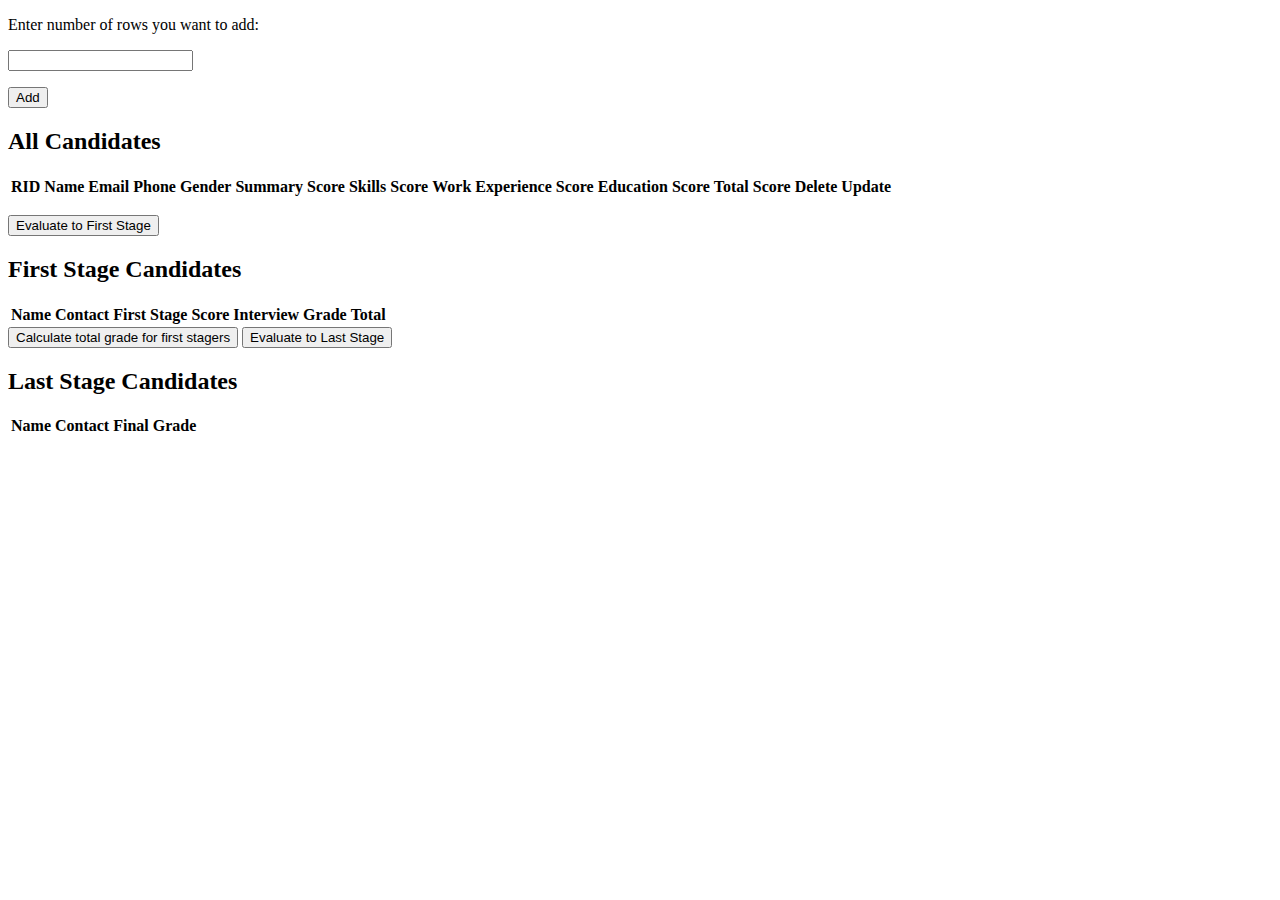
==== commit bfa72ff7: "Create index.html" ====
--- a/index.html
+++ b/index.html
@@ -1,110 +1,33 @@
 <!DOCTYPE html>
-<html lang="en">
-
-<head>
+<html>
+  <head>
     <meta charset="UTF-8">
     <meta http-equiv="X-UA-Compatible" content="IE=edge">
     <meta name="viewport" content="width=device-width, initial-scale=1.0">
     <title>The Candidate Evaluation Project</title>
-    <link rel="stylesheet" href="./css/style.css">
-</head>
-
-<body>
-    <div class="container">
+    <base target="_top">
+    <link rel="stylesheet" href="https://use.fontawesome.com/releases/v5.15.4/css/all.css" integrity="sha384-DyZ88mC6Up2uqS4h/KRgHuoeGwBcD4Ng9SiP4dIRy0EXTlnuz47vAwmeGwVChigm" crossorigin="anonymous">
+    <?!= include('Style'); ?>
+  </head>
+  <body>
+        <div class="container">
         <div class="row">
             <div class="column-1">
                 <p>Enter number of rows you want to add:</p>
+
+
+                <input type="number" min="1" name="NumberCandidates">
                 <p class="alert" style="color: red;"></p>
-                <input type="text" name="NumberCandidates">
                 <button class="AddCandidate">Add</button>
+                <!-- <button class="trigger">trigger</button> -->
             </div>
             <div class="column-2">
                 <h2>All Candidates</h2>
-                <!-- <table class="tableAllCandidates">
-                    <tr>
-                        <th>Name</th>
-                        <th>Email</th>
-                        <th>Phone</th>
-                        <th>Gender</th>
-                        <th>Summary Score</th>
-                        <th>Skills Score</th>
-                        <th>Work Experience Score</th>
-                        <th>Education Score</th>
-                        <th>Total Score</th>
-                    </tr>
-                    <tr>
-                        <td><input type="text" value="ahmad"></td>
-                        <td><input type="email" value="email@email.com"></td>
-                        <td><input type="phone" value="+1 (555) 160 8796"></td>
-                        <td>
-                            <div>
-                                <input type="radio" id="male" name="gender" value="M" checked>
-                                <label for="male">M</label>
-                            </div>
-
-                            <div>
-                                <input type="radio" id="female" name="gender" value="F">
-                                <label for="female">F</label>
-                            </div>
-                        </td>
-                        <td><select name="AllScore1" id="AllScore1">
-                                <option value="1" selected>1</option>
-                                <option value="2">2</option>
-                                <option value="3">3</option>
-                                <option value="4">4</option>
-                                <option value="5">5</option>
-                                <option value="6">6</option>
-                                <option value="7">7</option>
-                                <option value="8">8</option>
-                                <option value="9">9</option>
-                                <option value="10">10</option>
-                            </select></td>
-                        <td><select name="AllScore2" id="AllScore1">
-                                <option value="1" selected>1</option>
-                                <option value="2">2</option>
-                                <option value="3">3</option>
-                                <option value="4">4</option>
-                                <option value="5">5</option>
-                                <option value="6">6</option>
-                                <option value="7">7</option>
-                                <option value="8">8</option>
-                                <option value="9">9</option>
-                                <option value="10">10</option>
-                            </select></td>
-                        <td><select name="AllScore3" id="AllScore1">
-                                <option value="1" selected>1</option>
-                                <option value="2">2</option>
-                                <option value="3">3</option>
-                                <option value="4">4</option>
-                                <option value="5">5</option>
-                                <option value="6">6</option>
-                                <option value="7">7</option>
-                                <option value="8">8</option>
-                                <option value="9">9</option>
-                                <option value="10">10</option>
-                            </select></td>
-                        <td><select name="AllScore4" id="AllScore1">
-                                <option value="1" selected>1</option>
-                                <option value="2">2</option>
-                                <option value="3">3</option>
-                                <option value="4">4</option>
-                                <option value="5">5</option>
-                                <option value="6">6</option>
-                                <option value="7">7</option>
-                                <option value="8">8</option>
-                                <option value="9">9</option>
-                                <option value="10">10</option>
-                            </select></td>
-                        <td>
-                            <p class="total-score"></p>
-                        </td>
-                    </tr>
-
-                </table> -->
-
+  
                 <table class="tableAllCandidates">
                     <tbody>
                         <tr>
+                            <th>RID</th>
                             <th>Name</th>
                             <th>Email</th>
                             <th>Phone</th>
@@ -114,1754 +37,13 @@
                             <th>Work Experience Score</th>
                             <th>Education Score</th>
                             <th>Total Score</th>
-                        </tr>
-                        <tr>
-                            <td><input type="text" value="ahmad"></td>
-                            <td><input type="email" value="email@email.com"></td>
-                            <td><input type="phone" value="+1 (555) 160 8796"></td>
-                            <td>
-                                <div>
-                                    <input type="radio" id="male" name="gender" value="M" checked="">
-                                    <label for="male">M</label>
-                                </div>
-
-                                <div>
-                                    <input type="radio" id="female" name="gender" value="F">
-                                    <label for="female">F</label>
-                                </div>
-                            </td>
-                            <td><select name="AllScore1" id="AllScore1">
-                                    <option value="1" selected="">1</option>
-                                    <option value="2">2</option>
-                                    <option value="3">3</option>
-                                    <option value="4">4</option>
-                                    <option value="5">5</option>
-                                    <option value="6">6</option>
-                                    <option value="7">7</option>
-                                    <option value="8">8</option>
-                                    <option value="9">9</option>
-                                    <option value="10">10</option>
-                                </select></td>
-                            <td><select name="AllScore2" id="AllScore1">
-                                    <option value="1" selected="">1</option>
-                                    <option value="2">2</option>
-                                    <option value="3">3</option>
-                                    <option value="4">4</option>
-                                    <option value="5">5</option>
-                                    <option value="6">6</option>
-                                    <option value="7">7</option>
-                                    <option value="8">8</option>
-                                    <option value="9">9</option>
-                                    <option value="10">10</option>
-                                </select></td>
-                            <td><select name="AllScore3" id="AllScore1">
-                                    <option value="1" selected="">1</option>
-                                    <option value="2">2</option>
-                                    <option value="3">3</option>
-                                    <option value="4">4</option>
-                                    <option value="5">5</option>
-                                    <option value="6">6</option>
-                                    <option value="7">7</option>
-                                    <option value="8">8</option>
-                                    <option value="9">9</option>
-                                    <option value="10">10</option>
-                                </select></td>
-                            <td><select name="AllScore4" id="AllScore1">
-                                    <option value="1" selected="">1</option>
-                                    <option value="2">2</option>
-                                    <option value="3">3</option>
-                                    <option value="4">4</option>
-                                    <option value="5">5</option>
-                                    <option value="6">6</option>
-                                    <option value="7">7</option>
-                                    <option value="8">8</option>
-                                    <option value="9">9</option>
-                                    <option value="10">10</option>
-                                </select></td>
-                            <td>
-                                <p class="total-score">1</p>
-                            </td>
-                        </tr>
-
-                    </tbody>
-                    <tbody>
-                        <tr>
-                            <td><input type="text" value="ahmad"></td>
-                            <td><input type="email" value="email@email.com"></td>
-                            <td><input type="phone" value="+1 (555) 160 8796"></td>
-                            <td>
-                                <div>
-                                    <input type="radio" id="male" name="gender1" value="M">
-                                    <label for="male">M</label>
-                                </div>
-
-                                <div>
-                                    <input type="radio" id="female" name="gender1" value="F">
-                                    <label for="female">F</label>
-                                </div>
-                            </td>
-                            <td><select name="AllScore1" id="AllScore1">
-                                    <option value="1" selected="">1</option>
-                                    <option value="2">2</option>
-                                    <option value="3">3</option>
-                                    <option value="4">4</option>
-                                    <option value="5">5</option>
-                                    <option value="6">6</option>
-                                    <option value="7">7</option>
-                                    <option value="8">8</option>
-                                    <option value="9">9</option>
-                                    <option value="10">10</option>
-                                </select></td>
-                            <td><select name="AllScore2" id="AllScore1">
-                                    <option value="1" selected="">1</option>
-                                    <option value="2">2</option>
-                                    <option value="3">3</option>
-                                    <option value="4">4</option>
-                                    <option value="5">5</option>
-                                    <option value="6">6</option>
-                                    <option value="7">7</option>
-                                    <option value="8">8</option>
-                                    <option value="9">9</option>
-                                    <option value="10">10</option>
-                                </select></td>
-                            <td><select name="AllScore3" id="AllScore1">
-                                    <option value="1" selected="">1</option>
-                                    <option value="2">2</option>
-                                    <option value="3">3</option>
-                                    <option value="4">4</option>
-                                    <option value="5">5</option>
-                                    <option value="6">6</option>
-                                    <option value="7">7</option>
-                                    <option value="8">8</option>
-                                    <option value="9">9</option>
-                                    <option value="10">10</option>
-                                </select></td>
-                            <td><select name="AllScore4" id="AllScore1">
-                                    <option value="1" selected="">1</option>
-                                    <option value="2">2</option>
-                                    <option value="3">3</option>
-                                    <option value="4">4</option>
-                                    <option value="5">5</option>
-                                    <option value="6">6</option>
-                                    <option value="7">7</option>
-                                    <option value="8">8</option>
-                                    <option value="9">9</option>
-                                    <option value="10">10</option>
-                                </select></td>
-                            <td>
-                                <p class="total-score">1</p>
-                            </td>
-                        </tr>
-                        <tr>
-                            <td><input type="text" value="ahmad"></td>
-                            <td><input type="email" value="email@email.com"></td>
-                            <td><input type="phone" value="+1 (555) 160 8796"></td>
-                            <td>
-                                <div>
-                                    <input type="radio" id="male" name="gender2" value="M">
-                                    <label for="male">M</label>
-                                </div>
-
-                                <div>
-                                    <input type="radio" id="female" name="gender2" value="F">
-                                    <label for="female">F</label>
-                                </div>
-                            </td>
-                            <td><select name="AllScore1" id="AllScore1">
-                                    <option value="1" selected="">1</option>
-                                    <option value="2">2</option>
-                                    <option value="3">3</option>
-                                    <option value="4">4</option>
-                                    <option value="5">5</option>
-                                    <option value="6">6</option>
-                                    <option value="7">7</option>
-                                    <option value="8">8</option>
-                                    <option value="9">9</option>
-                                    <option value="10">10</option>
-                                </select></td>
-                            <td><select name="AllScore2" id="AllScore1">
-                                    <option value="1" selected="">1</option>
-                                    <option value="2">2</option>
-                                    <option value="3">3</option>
-                                    <option value="4">4</option>
-                                    <option value="5">5</option>
-                                    <option value="6">6</option>
-                                    <option value="7">7</option>
-                                    <option value="8">8</option>
-                                    <option value="9">9</option>
-                                    <option value="10">10</option>
-                                </select></td>
-                            <td><select name="AllScore3" id="AllScore1">
-                                    <option value="1" selected="">1</option>
-                                    <option value="2">2</option>
-                                    <option value="3">3</option>
-                                    <option value="4">4</option>
-                                    <option value="5">5</option>
-                                    <option value="6">6</option>
-                                    <option value="7">7</option>
-                                    <option value="8">8</option>
-                                    <option value="9">9</option>
-                                    <option value="10">10</option>
-                                </select></td>
-                            <td><select name="AllScore4" id="AllScore1">
-                                    <option value="1" selected="">1</option>
-                                    <option value="2">2</option>
-                                    <option value="3">3</option>
-                                    <option value="4">4</option>
-                                    <option value="5">5</option>
-                                    <option value="6">6</option>
-                                    <option value="7">7</option>
-                                    <option value="8">8</option>
-                                    <option value="9">9</option>
-                                    <option value="10">10</option>
-                                </select></td>
-                            <td>
-                                <p class="total-score">1</p>
-                            </td>
-                        </tr>
-                        <tr>
-                            <td><input type="text" value="ahmad"></td>
-                            <td><input type="email" value="email@email.com"></td>
-                            <td><input type="phone" value="+1 (555) 160 8796"></td>
-                            <td>
-                                <div>
-                                    <input type="radio" id="male" name="gender3" value="M">
-                                    <label for="male">M</label>
-                                </div>
-
-                                <div>
-                                    <input type="radio" id="female" name="gender3" value="F">
-                                    <label for="female">F</label>
-                                </div>
-                            </td>
-                            <td><select name="AllScore1" id="AllScore1">
-                                    <option value="1" selected="">1</option>
-                                    <option value="2">2</option>
-                                    <option value="3">3</option>
-                                    <option value="4">4</option>
-                                    <option value="5">5</option>
-                                    <option value="6">6</option>
-                                    <option value="7">7</option>
-                                    <option value="8">8</option>
-                                    <option value="9">9</option>
-                                    <option value="10">10</option>
-                                </select></td>
-                            <td><select name="AllScore2" id="AllScore1">
-                                    <option value="1" selected="">1</option>
-                                    <option value="2">2</option>
-                                    <option value="3">3</option>
-                                    <option value="4">4</option>
-                                    <option value="5">5</option>
-                                    <option value="6">6</option>
-                                    <option value="7">7</option>
-                                    <option value="8">8</option>
-                                    <option value="9">9</option>
-                                    <option value="10">10</option>
-                                </select></td>
-                            <td><select name="AllScore3" id="AllScore1">
-                                    <option value="1" selected="">1</option>
-                                    <option value="2">2</option>
-                                    <option value="3">3</option>
-                                    <option value="4">4</option>
-                                    <option value="5">5</option>
-                                    <option value="6">6</option>
-                                    <option value="7">7</option>
-                                    <option value="8">8</option>
-                                    <option value="9">9</option>
-                                    <option value="10">10</option>
-                                </select></td>
-                            <td><select name="AllScore4" id="AllScore1">
-                                    <option value="1" selected="">1</option>
-                                    <option value="2">2</option>
-                                    <option value="3">3</option>
-                                    <option value="4">4</option>
-                                    <option value="5">5</option>
-                                    <option value="6">6</option>
-                                    <option value="7">7</option>
-                                    <option value="8">8</option>
-                                    <option value="9">9</option>
-                                    <option value="10">10</option>
-                                </select></td>
-                            <td>
-                                <p class="total-score">1</p>
-                            </td>
-                        </tr>
-                        <tr>
-                            <td><input type="text" value="ahmad"></td>
-                            <td><input type="email" value="email@email.com"></td>
-                            <td><input type="phone" value="+1 (555) 160 8796"></td>
-                            <td>
-                                <div>
-                                    <input type="radio" id="male" name="gender4" value="M">
-                                    <label for="male">M</label>
-                                </div>
-
-                                <div>
-                                    <input type="radio" id="female" name="gender4" value="F">
-                                    <label for="female">F</label>
-                                </div>
-                            </td>
-                            <td><select name="AllScore1" id="AllScore1">
-                                    <option value="1" selected="">1</option>
-                                    <option value="2">2</option>
-                                    <option value="3">3</option>
-                                    <option value="4">4</option>
-                                    <option value="5">5</option>
-                                    <option value="6">6</option>
-                                    <option value="7">7</option>
-                                    <option value="8">8</option>
-                                    <option value="9">9</option>
-                                    <option value="10">10</option>
-                                </select></td>
-                            <td><select name="AllScore2" id="AllScore1">
-                                    <option value="1" selected="">1</option>
-                                    <option value="2">2</option>
-                                    <option value="3">3</option>
-                                    <option value="4">4</option>
-                                    <option value="5">5</option>
-                                    <option value="6">6</option>
-                                    <option value="7">7</option>
-                                    <option value="8">8</option>
-                                    <option value="9">9</option>
-                                    <option value="10">10</option>
-                                </select></td>
-                            <td><select name="AllScore3" id="AllScore1">
-                                    <option value="1" selected="">1</option>
-                                    <option value="2">2</option>
-                                    <option value="3">3</option>
-                                    <option value="4">4</option>
-                                    <option value="5">5</option>
-                                    <option value="6">6</option>
-                                    <option value="7">7</option>
-                                    <option value="8">8</option>
-                                    <option value="9">9</option>
-                                    <option value="10">10</option>
-                                </select></td>
-                            <td><select name="AllScore4" id="AllScore1">
-                                    <option value="1" selected="">1</option>
-                                    <option value="2">2</option>
-                                    <option value="3">3</option>
-                                    <option value="4">4</option>
-                                    <option value="5">5</option>
-                                    <option value="6">6</option>
-                                    <option value="7">7</option>
-                                    <option value="8">8</option>
-                                    <option value="9">9</option>
-                                    <option value="10">10</option>
-                                </select></td>
-                            <td>
-                                <p class="total-score">1</p>
-                            </td>
-                        </tr>
-                        <tr>
-                            <td><input type="text" value="ahmad"></td>
-                            <td><input type="email" value="email@email.com"></td>
-                            <td><input type="phone" value="+1 (555) 160 8796"></td>
-                            <td>
-                                <div>
-                                    <input type="radio" id="male" name="gender5" value="M">
-                                    <label for="male">M</label>
-                                </div>
-
-                                <div>
-                                    <input type="radio" id="female" name="gender5" value="F">
-                                    <label for="female">F</label>
-                                </div>
-                            </td>
-                            <td><select name="AllScore1" id="AllScore1">
-                                    <option value="1" selected="">1</option>
-                                    <option value="2">2</option>
-                                    <option value="3">3</option>
-                                    <option value="4">4</option>
-                                    <option value="5">5</option>
-                                    <option value="6">6</option>
-                                    <option value="7">7</option>
-                                    <option value="8">8</option>
-                                    <option value="9">9</option>
-                                    <option value="10">10</option>
-                                </select></td>
-                            <td><select name="AllScore2" id="AllScore1">
-                                    <option value="1" selected="">1</option>
-                                    <option value="2">2</option>
-                                    <option value="3">3</option>
-                                    <option value="4">4</option>
-                                    <option value="5">5</option>
-                                    <option value="6">6</option>
-                                    <option value="7">7</option>
-                                    <option value="8">8</option>
-                                    <option value="9">9</option>
-                                    <option value="10">10</option>
-                                </select></td>
-                            <td><select name="AllScore3" id="AllScore1">
-                                    <option value="1" selected="">1</option>
-                                    <option value="2">2</option>
-                                    <option value="3">3</option>
-                                    <option value="4">4</option>
-                                    <option value="5">5</option>
-                                    <option value="6">6</option>
-                                    <option value="7">7</option>
-                                    <option value="8">8</option>
-                                    <option value="9">9</option>
-                                    <option value="10">10</option>
-                                </select></td>
-                            <td><select name="AllScore4" id="AllScore1">
-                                    <option value="1" selected="">1</option>
-                                    <option value="2">2</option>
-                                    <option value="3">3</option>
-                                    <option value="4">4</option>
-                                    <option value="5">5</option>
-                                    <option value="6">6</option>
-                                    <option value="7">7</option>
-                                    <option value="8">8</option>
-                                    <option value="9">9</option>
-                                    <option value="10">10</option>
-                                </select></td>
-                            <td>
-                                <p class="total-score">1</p>
-                            </td>
-                        </tr>
-                        <tr>
-                            <td><input type="text" value="ahmad"></td>
-                            <td><input type="email" value="email@email.com"></td>
-                            <td><input type="phone" value="+1 (555) 160 8796"></td>
-                            <td>
-                                <div>
-                                    <input type="radio" id="male" name="gender6" value="M">
-                                    <label for="male">M</label>
-                                </div>
-
-                                <div>
-                                    <input type="radio" id="female" name="gender6" value="F">
-                                    <label for="female">F</label>
-                                </div>
-                            </td>
-                            <td><select name="AllScore1" id="AllScore1">
-                                    <option value="1" selected="">1</option>
-                                    <option value="2">2</option>
-                                    <option value="3">3</option>
-                                    <option value="4">4</option>
-                                    <option value="5">5</option>
-                                    <option value="6">6</option>
-                                    <option value="7">7</option>
-                                    <option value="8">8</option>
-                                    <option value="9">9</option>
-                                    <option value="10">10</option>
-                                </select></td>
-                            <td><select name="AllScore2" id="AllScore1">
-                                    <option value="1" selected="">1</option>
-                                    <option value="2">2</option>
-                                    <option value="3">3</option>
-                                    <option value="4">4</option>
-                                    <option value="5">5</option>
-                                    <option value="6">6</option>
-                                    <option value="7">7</option>
-                                    <option value="8">8</option>
-                                    <option value="9">9</option>
-                                    <option value="10">10</option>
-                                </select></td>
-                            <td><select name="AllScore3" id="AllScore1">
-                                    <option value="1" selected="">1</option>
-                                    <option value="2">2</option>
-                                    <option value="3">3</option>
-                                    <option value="4">4</option>
-                                    <option value="5">5</option>
-                                    <option value="6">6</option>
-                                    <option value="7">7</option>
-                                    <option value="8">8</option>
-                                    <option value="9">9</option>
-                                    <option value="10">10</option>
-                                </select></td>
-                            <td><select name="AllScore4" id="AllScore1">
-                                    <option value="1" selected="">1</option>
-                                    <option value="2">2</option>
-                                    <option value="3">3</option>
-                                    <option value="4">4</option>
-                                    <option value="5">5</option>
-                                    <option value="6">6</option>
-                                    <option value="7">7</option>
-                                    <option value="8">8</option>
-                                    <option value="9">9</option>
-                                    <option value="10">10</option>
-                                </select></td>
-                            <td>
-                                <p class="total-score">1</p>
-                            </td>
-                        </tr>
-                        <tr>
-                            <td><input type="text" value="ahmad"></td>
-                            <td><input type="email" value="email@email.com"></td>
-                            <td><input type="phone" value="+1 (555) 160 8796"></td>
-                            <td>
-                                <div>
-                                    <input type="radio" id="male" name="gender7" value="M">
-                                    <label for="male">M</label>
-                                </div>
-
-                                <div>
-                                    <input type="radio" id="female" name="gender7" value="F">
-                                    <label for="female">F</label>
-                                </div>
-                            </td>
-                            <td><select name="AllScore1" id="AllScore1">
-                                    <option value="1" selected="">1</option>
-                                    <option value="2">2</option>
-                                    <option value="3">3</option>
-                                    <option value="4">4</option>
-                                    <option value="5">5</option>
-                                    <option value="6">6</option>
-                                    <option value="7">7</option>
-                                    <option value="8">8</option>
-                                    <option value="9">9</option>
-                                    <option value="10">10</option>
-                                </select></td>
-                            <td><select name="AllScore2" id="AllScore1">
-                                    <option value="1" selected="">1</option>
-                                    <option value="2">2</option>
-                                    <option value="3">3</option>
-                                    <option value="4">4</option>
-                                    <option value="5">5</option>
-                                    <option value="6">6</option>
-                                    <option value="7">7</option>
-                                    <option value="8">8</option>
-                                    <option value="9">9</option>
-                                    <option value="10">10</option>
-                                </select></td>
-                            <td><select name="AllScore3" id="AllScore1">
-                                    <option value="1" selected="">1</option>
-                                    <option value="2">2</option>
-                                    <option value="3">3</option>
-                                    <option value="4">4</option>
-                                    <option value="5">5</option>
-                                    <option value="6">6</option>
-                                    <option value="7">7</option>
-                                    <option value="8">8</option>
-                                    <option value="9">9</option>
-                                    <option value="10">10</option>
-                                </select></td>
-                            <td><select name="AllScore4" id="AllScore1">
-                                    <option value="1" selected="">1</option>
-                                    <option value="2">2</option>
-                                    <option value="3">3</option>
-                                    <option value="4">4</option>
-                                    <option value="5">5</option>
-                                    <option value="6">6</option>
-                                    <option value="7">7</option>
-                                    <option value="8">8</option>
-                                    <option value="9">9</option>
-                                    <option value="10">10</option>
-                                </select></td>
-                            <td>
-                                <p class="total-score">1</p>
-                            </td>
-                        </tr>
-                        <tr>
-                            <td><input type="text" value="ahmad"></td>
-                            <td><input type="email" value="email@email.com"></td>
-                            <td><input type="phone" value="+1 (555) 160 8796"></td>
-                            <td>
-                                <div>
-                                    <input type="radio" id="male" name="gender8" value="M">
-                                    <label for="male">M</label>
-                                </div>
-
-                                <div>
-                                    <input type="radio" id="female" name="gender8" value="F">
-                                    <label for="female">F</label>
-                                </div>
-                            </td>
-                            <td><select name="AllScore1" id="AllScore1">
-                                    <option value="1" selected="">1</option>
-                                    <option value="2">2</option>
-                                    <option value="3">3</option>
-                                    <option value="4">4</option>
-                                    <option value="5">5</option>
-                                    <option value="6">6</option>
-                                    <option value="7">7</option>
-                                    <option value="8">8</option>
-                                    <option value="9">9</option>
-                                    <option value="10">10</option>
-                                </select></td>
-                            <td><select name="AllScore2" id="AllScore1">
-                                    <option value="1" selected="">1</option>
-                                    <option value="2">2</option>
-                                    <option value="3">3</option>
-                                    <option value="4">4</option>
-                                    <option value="5">5</option>
-                                    <option value="6">6</option>
-                                    <option value="7">7</option>
-                                    <option value="8">8</option>
-                                    <option value="9">9</option>
-                                    <option value="10">10</option>
-                                </select></td>
-                            <td><select name="AllScore3" id="AllScore1">
-                                    <option value="1" selected="">1</option>
-                                    <option value="2">2</option>
-                                    <option value="3">3</option>
-                                    <option value="4">4</option>
-                                    <option value="5">5</option>
-                                    <option value="6">6</option>
-                                    <option value="7">7</option>
-                                    <option value="8">8</option>
-                                    <option value="9">9</option>
-                                    <option value="10">10</option>
-                                </select></td>
-                            <td><select name="AllScore4" id="AllScore1">
-                                    <option value="1" selected="">1</option>
-                                    <option value="2">2</option>
-                                    <option value="3">3</option>
-                                    <option value="4">4</option>
-                                    <option value="5">5</option>
-                                    <option value="6">6</option>
-                                    <option value="7">7</option>
-                                    <option value="8">8</option>
-                                    <option value="9">9</option>
-                                    <option value="10">10</option>
-                                </select></td>
-                            <td>
-                                <p class="total-score">1</p>
-                            </td>
-                        </tr>
-                        <tr>
-                            <td><input type="text" value="ahmad"></td>
-                            <td><input type="email" value="email@email.com"></td>
-                            <td><input type="phone" value="+1 (555) 160 8796"></td>
-                            <td>
-                                <div>
-                                    <input type="radio" id="male" name="gender9" value="M">
-                                    <label for="male">M</label>
-                                </div>
-
-                                <div>
-                                    <input type="radio" id="female" name="gender9" value="F">
-                                    <label for="female">F</label>
-                                </div>
-                            </td>
-                            <td><select name="AllScore1" id="AllScore1">
-                                    <option value="1" selected="">1</option>
-                                    <option value="2">2</option>
-                                    <option value="3">3</option>
-                                    <option value="4">4</option>
-                                    <option value="5">5</option>
-                                    <option value="6">6</option>
-                                    <option value="7">7</option>
-                                    <option value="8">8</option>
-                                    <option value="9">9</option>
-                                    <option value="10">10</option>
-                                </select></td>
-                            <td><select name="AllScore2" id="AllScore1">
-                                    <option value="1" selected="">1</option>
-                                    <option value="2">2</option>
-                                    <option value="3">3</option>
-                                    <option value="4">4</option>
-                                    <option value="5">5</option>
-                                    <option value="6">6</option>
-                                    <option value="7">7</option>
-                                    <option value="8">8</option>
-                                    <option value="9">9</option>
-                                    <option value="10">10</option>
-                                </select></td>
-                            <td><select name="AllScore3" id="AllScore1">
-                                    <option value="1" selected="">1</option>
-                                    <option value="2">2</option>
-                                    <option value="3">3</option>
-                                    <option value="4">4</option>
-                                    <option value="5">5</option>
-                                    <option value="6">6</option>
-                                    <option value="7">7</option>
-                                    <option value="8">8</option>
-                                    <option value="9">9</option>
-                                    <option value="10">10</option>
-                                </select></td>
-                            <td><select name="AllScore4" id="AllScore1">
-                                    <option value="1" selected="">1</option>
-                                    <option value="2">2</option>
-                                    <option value="3">3</option>
-                                    <option value="4">4</option>
-                                    <option value="5">5</option>
-                                    <option value="6">6</option>
-                                    <option value="7">7</option>
-                                    <option value="8">8</option>
-                                    <option value="9">9</option>
-                                    <option value="10">10</option>
-                                </select></td>
-                            <td>
-                                <p class="total-score">1</p>
-                            </td>
-                        </tr>
-                        <tr>
-                            <td><input type="text" value="ahmad"></td>
-                            <td><input type="email" value="email@email.com"></td>
-                            <td><input type="phone" value="+1 (555) 160 8796"></td>
-                            <td>
-                                <div>
-                                    <input type="radio" id="male" name="gender10" value="M">
-                                    <label for="male">M</label>
-                                </div>
-
-                                <div>
-                                    <input type="radio" id="female" name="gender10" value="F">
-                                    <label for="female">F</label>
-                                </div>
-                            </td>
-                            <td><select name="AllScore1" id="AllScore1">
-                                    <option value="1" selected="">1</option>
-                                    <option value="2">2</option>
-                                    <option value="3">3</option>
-                                    <option value="4">4</option>
-                                    <option value="5">5</option>
-                                    <option value="6">6</option>
-                                    <option value="7">7</option>
-                                    <option value="8">8</option>
-                                    <option value="9">9</option>
-                                    <option value="10">10</option>
-                                </select></td>
-                            <td><select name="AllScore2" id="AllScore1">
-                                    <option value="1" selected="">1</option>
-                                    <option value="2">2</option>
-                                    <option value="3">3</option>
-                                    <option value="4">4</option>
-                                    <option value="5">5</option>
-                                    <option value="6">6</option>
-                                    <option value="7">7</option>
-                                    <option value="8">8</option>
-                                    <option value="9">9</option>
-                                    <option value="10">10</option>
-                                </select></td>
-                            <td><select name="AllScore3" id="AllScore1">
-                                    <option value="1" selected="">1</option>
-                                    <option value="2">2</option>
-                                    <option value="3">3</option>
-                                    <option value="4">4</option>
-                                    <option value="5">5</option>
-                                    <option value="6">6</option>
-                                    <option value="7">7</option>
-                                    <option value="8">8</option>
-                                    <option value="9">9</option>
-                                    <option value="10">10</option>
-                                </select></td>
-                            <td><select name="AllScore4" id="AllScore1">
-                                    <option value="1" selected="">1</option>
-                                    <option value="2">2</option>
-                                    <option value="3">3</option>
-                                    <option value="4">4</option>
-                                    <option value="5">5</option>
-                                    <option value="6">6</option>
-                                    <option value="7">7</option>
-                                    <option value="8">8</option>
-                                    <option value="9">9</option>
-                                    <option value="10">10</option>
-                                </select></td>
-                            <td>
-                                <p class="total-score">1</p>
-                            </td>
-                        </tr>
-                        <tr>
-                            <td><input type="text" value="ahmad"></td>
-                            <td><input type="email" value="email@email.com"></td>
-                            <td><input type="phone" value="+1 (555) 160 8796"></td>
-                            <td>
-                                <div>
-                                    <input type="radio" id="male" name="gender11" value="M">
-                                    <label for="male">M</label>
-                                </div>
-
-                                <div>
-                                    <input type="radio" id="female" name="gender11" value="F">
-                                    <label for="female">F</label>
-                                </div>
-                            </td>
-                            <td><select name="AllScore1" id="AllScore1">
-                                    <option value="1" selected="">1</option>
-                                    <option value="2">2</option>
-                                    <option value="3">3</option>
-                                    <option value="4">4</option>
-                                    <option value="5">5</option>
-                                    <option value="6">6</option>
-                                    <option value="7">7</option>
-                                    <option value="8">8</option>
-                                    <option value="9">9</option>
-                                    <option value="10">10</option>
-                                </select></td>
-                            <td><select name="AllScore2" id="AllScore1">
-                                    <option value="1" selected="">1</option>
-                                    <option value="2">2</option>
-                                    <option value="3">3</option>
-                                    <option value="4">4</option>
-                                    <option value="5">5</option>
-                                    <option value="6">6</option>
-                                    <option value="7">7</option>
-                                    <option value="8">8</option>
-                                    <option value="9">9</option>
-                                    <option value="10">10</option>
-                                </select></td>
-                            <td><select name="AllScore3" id="AllScore1">
-                                    <option value="1" selected="">1</option>
-                                    <option value="2">2</option>
-                                    <option value="3">3</option>
-                                    <option value="4">4</option>
-                                    <option value="5">5</option>
-                                    <option value="6">6</option>
-                                    <option value="7">7</option>
-                                    <option value="8">8</option>
-                                    <option value="9">9</option>
-                                    <option value="10">10</option>
-                                </select></td>
-                            <td><select name="AllScore4" id="AllScore1">
-                                    <option value="1" selected="">1</option>
-                                    <option value="2">2</option>
-                                    <option value="3">3</option>
-                                    <option value="4">4</option>
-                                    <option value="5">5</option>
-                                    <option value="6">6</option>
-                                    <option value="7">7</option>
-                                    <option value="8">8</option>
-                                    <option value="9">9</option>
-                                    <option value="10">10</option>
-                                </select></td>
-                            <td>
-                                <p class="total-score">1</p>
-                            </td>
-                        </tr>
-                        <tr>
-                            <td><input type="text" value="ahmad"></td>
-                            <td><input type="email" value="email@email.com"></td>
-                            <td><input type="phone" value="+1 (555) 160 8796"></td>
-                            <td>
-                                <div>
-                                    <input type="radio" id="male" name="gender12" value="M">
-                                    <label for="male">M</label>
-                                </div>
-
-                                <div>
-                                    <input type="radio" id="female" name="gender12" value="F">
-                                    <label for="female">F</label>
-                                </div>
-                            </td>
-                            <td><select name="AllScore1" id="AllScore1">
-                                    <option value="1" selected="">1</option>
-                                    <option value="2">2</option>
-                                    <option value="3">3</option>
-                                    <option value="4">4</option>
-                                    <option value="5">5</option>
-                                    <option value="6">6</option>
-                                    <option value="7">7</option>
-                                    <option value="8">8</option>
-                                    <option value="9">9</option>
-                                    <option value="10">10</option>
-                                </select></td>
-                            <td><select name="AllScore2" id="AllScore1">
-                                    <option value="1" selected="">1</option>
-                                    <option value="2">2</option>
-                                    <option value="3">3</option>
-                                    <option value="4">4</option>
-                                    <option value="5">5</option>
-                                    <option value="6">6</option>
-                                    <option value="7">7</option>
-                                    <option value="8">8</option>
-                                    <option value="9">9</option>
-                                    <option value="10">10</option>
-                                </select></td>
-                            <td><select name="AllScore3" id="AllScore1">
-                                    <option value="1" selected="">1</option>
-                                    <option value="2">2</option>
-                                    <option value="3">3</option>
-                                    <option value="4">4</option>
-                                    <option value="5">5</option>
-                                    <option value="6">6</option>
-                                    <option value="7">7</option>
-                                    <option value="8">8</option>
-                                    <option value="9">9</option>
-                                    <option value="10">10</option>
-                                </select></td>
-                            <td><select name="AllScore4" id="AllScore1">
-                                    <option value="1" selected="">1</option>
-                                    <option value="2">2</option>
-                                    <option value="3">3</option>
-                                    <option value="4">4</option>
-                                    <option value="5">5</option>
-                                    <option value="6">6</option>
-                                    <option value="7">7</option>
-                                    <option value="8">8</option>
-                                    <option value="9">9</option>
-                                    <option value="10">10</option>
-                                </select></td>
-                            <td>
-                                <p class="total-score">1</p>
-                            </td>
-                        </tr>
-                        <tr>
-                            <td><input type="text" value="ahmad"></td>
-                            <td><input type="email" value="email@email.com"></td>
-                            <td><input type="phone" value="+1 (555) 160 8796"></td>
-                            <td>
-                                <div>
-                                    <input type="radio" id="male" name="gender13" value="M">
-                                    <label for="male">M</label>
-                                </div>
-
-                                <div>
-                                    <input type="radio" id="female" name="gender13" value="F">
-                                    <label for="female">F</label>
-                                </div>
-                            </td>
-                            <td><select name="AllScore1" id="AllScore1">
-                                    <option value="1" selected="">1</option>
-                                    <option value="2">2</option>
-                                    <option value="3">3</option>
-                                    <option value="4">4</option>
-                                    <option value="5">5</option>
-                                    <option value="6">6</option>
-                                    <option value="7">7</option>
-                                    <option value="8">8</option>
-                                    <option value="9">9</option>
-                                    <option value="10">10</option>
-                                </select></td>
-                            <td><select name="AllScore2" id="AllScore1">
-                                    <option value="1" selected="">1</option>
-                                    <option value="2">2</option>
-                                    <option value="3">3</option>
-                                    <option value="4">4</option>
-                                    <option value="5">5</option>
-                                    <option value="6">6</option>
-                                    <option value="7">7</option>
-                                    <option value="8">8</option>
-                                    <option value="9">9</option>
-                                    <option value="10">10</option>
-                                </select></td>
-                            <td><select name="AllScore3" id="AllScore1">
-                                    <option value="1" selected="">1</option>
-                                    <option value="2">2</option>
-                                    <option value="3">3</option>
-                                    <option value="4">4</option>
-                                    <option value="5">5</option>
-                                    <option value="6">6</option>
-                                    <option value="7">7</option>
-                                    <option value="8">8</option>
-                                    <option value="9">9</option>
-                                    <option value="10">10</option>
-                                </select></td>
-                            <td><select name="AllScore4" id="AllScore1">
-                                    <option value="1" selected="">1</option>
-                                    <option value="2">2</option>
-                                    <option value="3">3</option>
-                                    <option value="4">4</option>
-                                    <option value="5">5</option>
-                                    <option value="6">6</option>
-                                    <option value="7">7</option>
-                                    <option value="8">8</option>
-                                    <option value="9">9</option>
-                                    <option value="10">10</option>
-                                </select></td>
-                            <td>
-                                <p class="total-score">1</p>
-                            </td>
-                        </tr>
-                        <tr>
-                            <td><input type="text" value="ahmad"></td>
-                            <td><input type="email" value="email@email.com"></td>
-                            <td><input type="phone" value="+1 (555) 160 8796"></td>
-                            <td>
-                                <div>
-                                    <input type="radio" id="male" name="gender14" value="M">
-                                    <label for="male">M</label>
-                                </div>
-
-                                <div>
-                                    <input type="radio" id="female" name="gender14" value="F">
-                                    <label for="female">F</label>
-                                </div>
-                            </td>
-                            <td><select name="AllScore1" id="AllScore1">
-                                    <option value="1" selected="">1</option>
-                                    <option value="2">2</option>
-                                    <option value="3">3</option>
-                                    <option value="4">4</option>
-                                    <option value="5">5</option>
-                                    <option value="6">6</option>
-                                    <option value="7">7</option>
-                                    <option value="8">8</option>
-                                    <option value="9">9</option>
-                                    <option value="10">10</option>
-                                </select></td>
-                            <td><select name="AllScore2" id="AllScore1">
-                                    <option value="1" selected="">1</option>
-                                    <option value="2">2</option>
-                                    <option value="3">3</option>
-                                    <option value="4">4</option>
-                                    <option value="5">5</option>
-                                    <option value="6">6</option>
-                                    <option value="7">7</option>
-                                    <option value="8">8</option>
-                                    <option value="9">9</option>
-                                    <option value="10">10</option>
-                                </select></td>
-                            <td><select name="AllScore3" id="AllScore1">
-                                    <option value="1" selected="">1</option>
-                                    <option value="2">2</option>
-                                    <option value="3">3</option>
-                                    <option value="4">4</option>
-                                    <option value="5">5</option>
-                                    <option value="6">6</option>
-                                    <option value="7">7</option>
-                                    <option value="8">8</option>
-                                    <option value="9">9</option>
-                                    <option value="10">10</option>
-                                </select></td>
-                            <td><select name="AllScore4" id="AllScore1">
-                                    <option value="1" selected="">1</option>
-                                    <option value="2">2</option>
-                                    <option value="3">3</option>
-                                    <option value="4">4</option>
-                                    <option value="5">5</option>
-                                    <option value="6">6</option>
-                                    <option value="7">7</option>
-                                    <option value="8">8</option>
-                                    <option value="9">9</option>
-                                    <option value="10">10</option>
-                                </select></td>
-                            <td>
-                                <p class="total-score">1</p>
-                            </td>
-                        </tr>
-                        <tr>
-                            <td><input type="text" value="ahmad"></td>
-                            <td><input type="email" value="email@email.com"></td>
-                            <td><input type="phone" value="+1 (555) 160 8796"></td>
-                            <td>
-                                <div>
-                                    <input type="radio" id="male" name="gender15" value="M">
-                                    <label for="male">M</label>
-                                </div>
-
-                                <div>
-                                    <input type="radio" id="female" name="gender15" value="F">
-                                    <label for="female">F</label>
-                                </div>
-                            </td>
-                            <td><select name="AllScore1" id="AllScore1">
-                                    <option value="1" selected="">1</option>
-                                    <option value="2">2</option>
-                                    <option value="3">3</option>
-                                    <option value="4">4</option>
-                                    <option value="5">5</option>
-                                    <option value="6">6</option>
-                                    <option value="7">7</option>
-                                    <option value="8">8</option>
-                                    <option value="9">9</option>
-                                    <option value="10">10</option>
-                                </select></td>
-                            <td><select name="AllScore2" id="AllScore1">
-                                    <option value="1" selected="">1</option>
-                                    <option value="2">2</option>
-                                    <option value="3">3</option>
-                                    <option value="4">4</option>
-                                    <option value="5">5</option>
-                                    <option value="6">6</option>
-                                    <option value="7">7</option>
-                                    <option value="8">8</option>
-                                    <option value="9">9</option>
-                                    <option value="10">10</option>
-                                </select></td>
-                            <td><select name="AllScore3" id="AllScore1">
-                                    <option value="1" selected="">1</option>
-                                    <option value="2">2</option>
-                                    <option value="3">3</option>
-                                    <option value="4">4</option>
-                                    <option value="5">5</option>
-                                    <option value="6">6</option>
-                                    <option value="7">7</option>
-                                    <option value="8">8</option>
-                                    <option value="9">9</option>
-                                    <option value="10">10</option>
-                                </select></td>
-                            <td><select name="AllScore4" id="AllScore1">
-                                    <option value="1" selected="">1</option>
-                                    <option value="2">2</option>
-                                    <option value="3">3</option>
-                                    <option value="4">4</option>
-                                    <option value="5">5</option>
-                                    <option value="6">6</option>
-                                    <option value="7">7</option>
-                                    <option value="8">8</option>
-                                    <option value="9">9</option>
-                                    <option value="10">10</option>
-                                </select></td>
-                            <td>
-                                <p class="total-score">1</p>
-                            </td>
-                        </tr>
-                        <tr>
-                            <td><input type="text" value="ahmad"></td>
-                            <td><input type="email" value="email@email.com"></td>
-                            <td><input type="phone" value="+1 (555) 160 8796"></td>
-                            <td>
-                                <div>
-                                    <input type="radio" id="male" name="gender16" value="M">
-                                    <label for="male">M</label>
-                                </div>
-
-                                <div>
-                                    <input type="radio" id="female" name="gender16" value="F">
-                                    <label for="female">F</label>
-                                </div>
-                            </td>
-                            <td><select name="AllScore1" id="AllScore1">
-                                    <option value="1" selected="">1</option>
-                                    <option value="2">2</option>
-                                    <option value="3">3</option>
-                                    <option value="4">4</option>
-                                    <option value="5">5</option>
-                                    <option value="6">6</option>
-                                    <option value="7">7</option>
-                                    <option value="8">8</option>
-                                    <option value="9">9</option>
-                                    <option value="10">10</option>
-                                </select></td>
-                            <td><select name="AllScore2" id="AllScore1">
-                                    <option value="1" selected="">1</option>
-                                    <option value="2">2</option>
-                                    <option value="3">3</option>
-                                    <option value="4">4</option>
-                                    <option value="5">5</option>
-                                    <option value="6">6</option>
-                                    <option value="7">7</option>
-                                    <option value="8">8</option>
-                                    <option value="9">9</option>
-                                    <option value="10">10</option>
-                                </select></td>
-                            <td><select name="AllScore3" id="AllScore1">
-                                    <option value="1" selected="">1</option>
-                                    <option value="2">2</option>
-                                    <option value="3">3</option>
-                                    <option value="4">4</option>
-                                    <option value="5">5</option>
-                                    <option value="6">6</option>
-                                    <option value="7">7</option>
-                                    <option value="8">8</option>
-                                    <option value="9">9</option>
-                                    <option value="10">10</option>
-                                </select></td>
-                            <td><select name="AllScore4" id="AllScore1">
-                                    <option value="1" selected="">1</option>
-                                    <option value="2">2</option>
-                                    <option value="3">3</option>
-                                    <option value="4">4</option>
-                                    <option value="5">5</option>
-                                    <option value="6">6</option>
-                                    <option value="7">7</option>
-                                    <option value="8">8</option>
-                                    <option value="9">9</option>
-                                    <option value="10">10</option>
-                                </select></td>
-                            <td>
-                                <p class="total-score">1</p>
-                            </td>
-                        </tr>
-                        <tr>
-                            <td><input type="text" value="ahmad"></td>
-                            <td><input type="email" value="email@email.com"></td>
-                            <td><input type="phone" value="+1 (555) 160 8796"></td>
-                            <td>
-                                <div>
-                                    <input type="radio" id="male" name="gender17" value="M">
-                                    <label for="male">M</label>
-                                </div>
-
-                                <div>
-                                    <input type="radio" id="female" name="gender17" value="F">
-                                    <label for="female">F</label>
-                                </div>
-                            </td>
-                            <td><select name="AllScore1" id="AllScore1">
-                                    <option value="1" selected="">1</option>
-                                    <option value="2">2</option>
-                                    <option value="3">3</option>
-                                    <option value="4">4</option>
-                                    <option value="5">5</option>
-                                    <option value="6">6</option>
-                                    <option value="7">7</option>
-                                    <option value="8">8</option>
-                                    <option value="9">9</option>
-                                    <option value="10">10</option>
-                                </select></td>
-                            <td><select name="AllScore2" id="AllScore1">
-                                    <option value="1" selected="">1</option>
-                                    <option value="2">2</option>
-                                    <option value="3">3</option>
-                                    <option value="4">4</option>
-                                    <option value="5">5</option>
-                                    <option value="6">6</option>
-                                    <option value="7">7</option>
-                                    <option value="8">8</option>
-                                    <option value="9">9</option>
-                                    <option value="10">10</option>
-                                </select></td>
-                            <td><select name="AllScore3" id="AllScore1">
-                                    <option value="1" selected="">1</option>
-                                    <option value="2">2</option>
-                                    <option value="3">3</option>
-                                    <option value="4">4</option>
-                                    <option value="5">5</option>
-                                    <option value="6">6</option>
-                                    <option value="7">7</option>
-                                    <option value="8">8</option>
-                                    <option value="9">9</option>
-                                    <option value="10">10</option>
-                                </select></td>
-                            <td><select name="AllScore4" id="AllScore1">
-                                    <option value="1" selected="">1</option>
-                                    <option value="2">2</option>
-                                    <option value="3">3</option>
-                                    <option value="4">4</option>
-                                    <option value="5">5</option>
-                                    <option value="6">6</option>
-                                    <option value="7">7</option>
-                                    <option value="8">8</option>
-                                    <option value="9">9</option>
-                                    <option value="10">10</option>
-                                </select></td>
-                            <td>
-                                <p class="total-score">1</p>
-                            </td>
-                        </tr>
-                        <tr>
-                            <td><input type="text" value="ahmad"></td>
-                            <td><input type="email" value="email@email.com"></td>
-                            <td><input type="phone" value="+1 (555) 160 8796"></td>
-                            <td>
-                                <div>
-                                    <input type="radio" id="male" name="gender18" value="M">
-                                    <label for="male">M</label>
-                                </div>
-
-                                <div>
-                                    <input type="radio" id="female" name="gender18" value="F">
-                                    <label for="female">F</label>
-                                </div>
-                            </td>
-                            <td><select name="AllScore1" id="AllScore1">
-                                    <option value="1" selected="">1</option>
-                                    <option value="2">2</option>
-                                    <option value="3">3</option>
-                                    <option value="4">4</option>
-                                    <option value="5">5</option>
-                                    <option value="6">6</option>
-                                    <option value="7">7</option>
-                                    <option value="8">8</option>
-                                    <option value="9">9</option>
-                                    <option value="10">10</option>
-                                </select></td>
-                            <td><select name="AllScore2" id="AllScore1">
-                                    <option value="1" selected="">1</option>
-                                    <option value="2">2</option>
-                                    <option value="3">3</option>
-                                    <option value="4">4</option>
-                                    <option value="5">5</option>
-                                    <option value="6">6</option>
-                                    <option value="7">7</option>
-                                    <option value="8">8</option>
-                                    <option value="9">9</option>
-                                    <option value="10">10</option>
-                                </select></td>
-                            <td><select name="AllScore3" id="AllScore1">
-                                    <option value="1" selected="">1</option>
-                                    <option value="2">2</option>
-                                    <option value="3">3</option>
-                                    <option value="4">4</option>
-                                    <option value="5">5</option>
-                                    <option value="6">6</option>
-                                    <option value="7">7</option>
-                                    <option value="8">8</option>
-                                    <option value="9">9</option>
-                                    <option value="10">10</option>
-                                </select></td>
-                            <td><select name="AllScore4" id="AllScore1">
-                                    <option value="1" selected="">1</option>
-                                    <option value="2">2</option>
-                                    <option value="3">3</option>
-                                    <option value="4">4</option>
-                                    <option value="5">5</option>
-                                    <option value="6">6</option>
-                                    <option value="7">7</option>
-                                    <option value="8">8</option>
-                                    <option value="9">9</option>
-                                    <option value="10">10</option>
-                                </select></td>
-                            <td>
-                                <p class="total-score">1</p>
-                            </td>
-                        </tr>
-                        <tr>
-                            <td><input type="text" value="ahmad"></td>
-                            <td><input type="email" value="email@email.com"></td>
-                            <td><input type="phone" value="+1 (555) 160 8796"></td>
-                            <td>
-                                <div>
-                                    <input type="radio" id="male" name="gender19" value="M">
-                                    <label for="male">M</label>
-                                </div>
-
-                                <div>
-                                    <input type="radio" id="female" name="gender19" value="F">
-                                    <label for="female">F</label>
-                                </div>
-                            </td>
-                            <td><select name="AllScore1" id="AllScore1">
-                                    <option value="1" selected="">1</option>
-                                    <option value="2">2</option>
-                                    <option value="3">3</option>
-                                    <option value="4">4</option>
-                                    <option value="5">5</option>
-                                    <option value="6">6</option>
-                                    <option value="7">7</option>
-                                    <option value="8">8</option>
-                                    <option value="9">9</option>
-                                    <option value="10">10</option>
-                                </select></td>
-                            <td><select name="AllScore2" id="AllScore1">
-                                    <option value="1" selected="">1</option>
-                                    <option value="2">2</option>
-                                    <option value="3">3</option>
-                                    <option value="4">4</option>
-                                    <option value="5">5</option>
-                                    <option value="6">6</option>
-                                    <option value="7">7</option>
-                                    <option value="8">8</option>
-                                    <option value="9">9</option>
-                                    <option value="10">10</option>
-                                </select></td>
-                            <td><select name="AllScore3" id="AllScore1">
-                                    <option value="1" selected="">1</option>
-                                    <option value="2">2</option>
-                                    <option value="3">3</option>
-                                    <option value="4">4</option>
-                                    <option value="5">5</option>
-                                    <option value="6">6</option>
-                                    <option value="7">7</option>
-                                    <option value="8">8</option>
-                                    <option value="9">9</option>
-                                    <option value="10">10</option>
-                                </select></td>
-                            <td><select name="AllScore4" id="AllScore1">
-                                    <option value="1" selected="">1</option>
-                                    <option value="2">2</option>
-                                    <option value="3">3</option>
-                                    <option value="4">4</option>
-                                    <option value="5">5</option>
-                                    <option value="6">6</option>
-                                    <option value="7">7</option>
-                                    <option value="8">8</option>
-                                    <option value="9">9</option>
-                                    <option value="10">10</option>
-                                </select></td>
-                            <td>
-                                <p class="total-score">1</p>
-                            </td>
-                        </tr>
-                        <tr>
-                            <td><input type="text" value="ahmad"></td>
-                            <td><input type="email" value="email@email.com"></td>
-                            <td><input type="phone" value="+1 (555) 160 8796"></td>
-                            <td>
-                                <div>
-                                    <input type="radio" id="male" name="gender20" value="M">
-                                    <label for="male">M</label>
-                                </div>
-
-                                <div>
-                                    <input type="radio" id="female" name="gender20" value="F">
-                                    <label for="female">F</label>
-                                </div>
-                            </td>
-                            <td><select name="AllScore1" id="AllScore1">
-                                    <option value="1" selected="">1</option>
-                                    <option value="2">2</option>
-                                    <option value="3">3</option>
-                                    <option value="4">4</option>
-                                    <option value="5">5</option>
-                                    <option value="6">6</option>
-                                    <option value="7">7</option>
-                                    <option value="8">8</option>
-                                    <option value="9">9</option>
-                                    <option value="10">10</option>
-                                </select></td>
-                            <td><select name="AllScore2" id="AllScore1">
-                                    <option value="1" selected="">1</option>
-                                    <option value="2">2</option>
-                                    <option value="3">3</option>
-                                    <option value="4">4</option>
-                                    <option value="5">5</option>
-                                    <option value="6">6</option>
-                                    <option value="7">7</option>
-                                    <option value="8">8</option>
-                                    <option value="9">9</option>
-                                    <option value="10">10</option>
-                                </select></td>
-                            <td><select name="AllScore3" id="AllScore1">
-                                    <option value="1" selected="">1</option>
-                                    <option value="2">2</option>
-                                    <option value="3">3</option>
-                                    <option value="4">4</option>
-                                    <option value="5">5</option>
-                                    <option value="6">6</option>
-                                    <option value="7">7</option>
-                                    <option value="8">8</option>
-                                    <option value="9">9</option>
-                                    <option value="10">10</option>
-                                </select></td>
-                            <td><select name="AllScore4" id="AllScore1">
-                                    <option value="1" selected="">1</option>
-                                    <option value="2">2</option>
-                                    <option value="3">3</option>
-                                    <option value="4">4</option>
-                                    <option value="5">5</option>
-                                    <option value="6">6</option>
-                                    <option value="7">7</option>
-                                    <option value="8">8</option>
-                                    <option value="9">9</option>
-                                    <option value="10">10</option>
-                                </select></td>
-                            <td>
-                                <p class="total-score">1</p>
-                            </td>
-                        </tr>
-                        <tr>
-                            <td><input type="text" value="ahmad"></td>
-                            <td><input type="email" value="email@email.com"></td>
-                            <td><input type="phone" value="+1 (555) 160 8796"></td>
-                            <td>
-                                <div>
-                                    <input type="radio" id="male" name="gender21" value="M">
-                                    <label for="male">M</label>
-                                </div>
-
-                                <div>
-                                    <input type="radio" id="female" name="gender21" value="F">
-                                    <label for="female">F</label>
-                                </div>
-                            </td>
-                            <td><select name="AllScore1" id="AllScore1">
-                                    <option value="1" selected="">1</option>
-                                    <option value="2">2</option>
-                                    <option value="3">3</option>
-                                    <option value="4">4</option>
-                                    <option value="5">5</option>
-                                    <option value="6">6</option>
-                                    <option value="7">7</option>
-                                    <option value="8">8</option>
-                                    <option value="9">9</option>
-                                    <option value="10">10</option>
-                                </select></td>
-                            <td><select name="AllScore2" id="AllScore1">
-                                    <option value="1" selected="">1</option>
-                                    <option value="2">2</option>
-                                    <option value="3">3</option>
-                                    <option value="4">4</option>
-                                    <option value="5">5</option>
-                                    <option value="6">6</option>
-                                    <option value="7">7</option>
-                                    <option value="8">8</option>
-                                    <option value="9">9</option>
-                                    <option value="10">10</option>
-                                </select></td>
-                            <td><select name="AllScore3" id="AllScore1">
-                                    <option value="1" selected="">1</option>
-                                    <option value="2">2</option>
-                                    <option value="3">3</option>
-                                    <option value="4">4</option>
-                                    <option value="5">5</option>
-                                    <option value="6">6</option>
-                                    <option value="7">7</option>
-                                    <option value="8">8</option>
-                                    <option value="9">9</option>
-                                    <option value="10">10</option>
-                                </select></td>
-                            <td><select name="AllScore4" id="AllScore1">
-                                    <option value="1" selected="">1</option>
-                                    <option value="2">2</option>
-                                    <option value="3">3</option>
-                                    <option value="4">4</option>
-                                    <option value="5">5</option>
-                                    <option value="6">6</option>
-                                    <option value="7">7</option>
-                                    <option value="8">8</option>
-                                    <option value="9">9</option>
-                                    <option value="10">10</option>
-                                </select></td>
-                            <td>
-                                <p class="total-score">1</p>
-                            </td>
-                        </tr>
-                        <tr>
-                            <td><input type="text" value="ahmad"></td>
-                            <td><input type="email" value="email@email.com"></td>
-                            <td><input type="phone" value="+1 (555) 160 8796"></td>
-                            <td>
-                                <div>
-                                    <input type="radio" id="male" name="gender22" value="M">
-                                    <label for="male">M</label>
-                                </div>
-
-                                <div>
-                                    <input type="radio" id="female" name="gender22" value="F">
-                                    <label for="female">F</label>
-                                </div>
-                            </td>
-                            <td><select name="AllScore1" id="AllScore1">
-                                    <option value="1" selected="">1</option>
-                                    <option value="2">2</option>
-                                    <option value="3">3</option>
-                                    <option value="4">4</option>
-                                    <option value="5">5</option>
-                                    <option value="6">6</option>
-                                    <option value="7">7</option>
-                                    <option value="8">8</option>
-                                    <option value="9">9</option>
-                                    <option value="10">10</option>
-                                </select></td>
-                            <td><select name="AllScore2" id="AllScore1">
-                                    <option value="1" selected="">1</option>
-                                    <option value="2">2</option>
-                                    <option value="3">3</option>
-                                    <option value="4">4</option>
-                                    <option value="5">5</option>
-                                    <option value="6">6</option>
-                                    <option value="7">7</option>
-                                    <option value="8">8</option>
-                                    <option value="9">9</option>
-                                    <option value="10">10</option>
-                                </select></td>
-                            <td><select name="AllScore3" id="AllScore1">
-                                    <option value="1" selected="">1</option>
-                                    <option value="2">2</option>
-                                    <option value="3">3</option>
-                                    <option value="4">4</option>
-                                    <option value="5">5</option>
-                                    <option value="6">6</option>
-                                    <option value="7">7</option>
-                                    <option value="8">8</option>
-                                    <option value="9">9</option>
-                                    <option value="10">10</option>
-                                </select></td>
-                            <td><select name="AllScore4" id="AllScore1">
-                                    <option value="1" selected="">1</option>
-                                    <option value="2">2</option>
-                                    <option value="3">3</option>
-                                    <option value="4">4</option>
-                                    <option value="5">5</option>
-                                    <option value="6">6</option>
-                                    <option value="7">7</option>
-                                    <option value="8">8</option>
-                                    <option value="9">9</option>
-                                    <option value="10">10</option>
-                                </select></td>
-                            <td>
-                                <p class="total-score">1</p>
-                            </td>
-                        </tr>
-                        <tr>
-                            <td><input type="text" value="ahmad"></td>
-                            <td><input type="email" value="email@email.com"></td>
-                            <td><input type="phone" value="+1 (555) 160 8796"></td>
-                            <td>
-                                <div>
-                                    <input type="radio" id="male" name="gender23" value="M">
-                                    <label for="male">M</label>
-                                </div>
-
-                                <div>
-                                    <input type="radio" id="female" name="gender23" value="F">
-                                    <label for="female">F</label>
-                                </div>
-                            </td>
-                            <td><select name="AllScore1" id="AllScore1">
-                                    <option value="1" selected="">1</option>
-                                    <option value="2">2</option>
-                                    <option value="3">3</option>
-                                    <option value="4">4</option>
-                                    <option value="5">5</option>
-                                    <option value="6">6</option>
-                                    <option value="7">7</option>
-                                    <option value="8">8</option>
-                                    <option value="9">9</option>
-                                    <option value="10">10</option>
-                                </select></td>
-                            <td><select name="AllScore2" id="AllScore1">
-                                    <option value="1" selected="">1</option>
-                                    <option value="2">2</option>
-                                    <option value="3">3</option>
-                                    <option value="4">4</option>
-                                    <option value="5">5</option>
-                                    <option value="6">6</option>
-                                    <option value="7">7</option>
-                                    <option value="8">8</option>
-                                    <option value="9">9</option>
-                                    <option value="10">10</option>
-                                </select></td>
-                            <td><select name="AllScore3" id="AllScore1">
-                                    <option value="1" selected="">1</option>
-                                    <option value="2">2</option>
-                                    <option value="3">3</option>
-                                    <option value="4">4</option>
-                                    <option value="5">5</option>
-                                    <option value="6">6</option>
-                                    <option value="7">7</option>
-                                    <option value="8">8</option>
-                                    <option value="9">9</option>
-                                    <option value="10">10</option>
-                                </select></td>
-                            <td><select name="AllScore4" id="AllScore1">
-                                    <option value="1" selected="">1</option>
-                                    <option value="2">2</option>
-                                    <option value="3">3</option>
-                                    <option value="4">4</option>
-                                    <option value="5">5</option>
-                                    <option value="6">6</option>
-                                    <option value="7">7</option>
-                                    <option value="8">8</option>
-                                    <option value="9">9</option>
-                                    <option value="10">10</option>
-                                </select></td>
-                            <td>
-                                <p class="total-score">1</p>
-                            </td>
-                        </tr>
-                        <tr>
-                            <td><input type="text" value="ahmad"></td>
-                            <td><input type="email" value="email@email.com"></td>
-                            <td><input type="phone" value="+1 (555) 160 8796"></td>
-                            <td>
-                                <div>
-                                    <input type="radio" id="male" name="gender24" value="M">
-                                    <label for="male">M</label>
-                                </div>
-
-                                <div>
-                                    <input type="radio" id="female" name="gender24" value="F">
-                                    <label for="female">F</label>
-                                </div>
-                            </td>
-                            <td><select name="AllScore1" id="AllScore1">
-                                    <option value="1" selected="">1</option>
-                                    <option value="2">2</option>
-                                    <option value="3">3</option>
-                                    <option value="4">4</option>
-                                    <option value="5">5</option>
-                                    <option value="6">6</option>
-                                    <option value="7">7</option>
-                                    <option value="8">8</option>
-                                    <option value="9">9</option>
-                                    <option value="10">10</option>
-                                </select></td>
-                            <td><select name="AllScore2" id="AllScore1">
-                                    <option value="1" selected="">1</option>
-                                    <option value="2">2</option>
-                                    <option value="3">3</option>
-                                    <option value="4">4</option>
-                                    <option value="5">5</option>
-                                    <option value="6">6</option>
-                                    <option value="7">7</option>
-                                    <option value="8">8</option>
-                                    <option value="9">9</option>
-                                    <option value="10">10</option>
-                                </select></td>
-                            <td><select name="AllScore3" id="AllScore1">
-                                    <option value="1" selected="">1</option>
-                                    <option value="2">2</option>
-                                    <option value="3">3</option>
-                                    <option value="4">4</option>
-                                    <option value="5">5</option>
-                                    <option value="6">6</option>
-                                    <option value="7">7</option>
-                                    <option value="8">8</option>
-                                    <option value="9">9</option>
-                                    <option value="10">10</option>
-                                </select></td>
-                            <td><select name="AllScore4" id="AllScore1">
-                                    <option value="1" selected="">1</option>
-                                    <option value="2">2</option>
-                                    <option value="3">3</option>
-                                    <option value="4">4</option>
-                                    <option value="5">5</option>
-                                    <option value="6">6</option>
-                                    <option value="7">7</option>
-                                    <option value="8">8</option>
-                                    <option value="9">9</option>
-                                    <option value="10">10</option>
-                                </select></td>
-                            <td>
-                                <p class="total-score">1</p>
-                            </td>
-                        </tr>
-                        <tr>
-                            <td><input type="text" value="ahmad"></td>
-                            <td><input type="email" value="email@email.com"></td>
-                            <td><input type="phone" value="+1 (555) 160 8796"></td>
-                            <td>
-                                <div>
-                                    <input type="radio" id="male" name="gender25" value="M">
-                                    <label for="male">M</label>
-                                </div>
-
-                                <div>
-                                    <input type="radio" id="female" name="gender25" value="F">
-                                    <label for="female">F</label>
-                                </div>
-                            </td>
-                            <td><select name="AllScore1" id="AllScore1">
-                                    <option value="1" selected="">1</option>
-                                    <option value="2">2</option>
-                                    <option value="3">3</option>
-                                    <option value="4">4</option>
-                                    <option value="5">5</option>
-                                    <option value="6">6</option>
-                                    <option value="7">7</option>
-                                    <option value="8">8</option>
-                                    <option value="9">9</option>
-                                    <option value="10">10</option>
-                                </select></td>
-                            <td><select name="AllScore2" id="AllScore1">
-                                    <option value="1" selected="">1</option>
-                                    <option value="2">2</option>
-                                    <option value="3">3</option>
-                                    <option value="4">4</option>
-                                    <option value="5">5</option>
-                                    <option value="6">6</option>
-                                    <option value="7">7</option>
-                                    <option value="8">8</option>
-                                    <option value="9">9</option>
-                                    <option value="10">10</option>
-                                </select></td>
-                            <td><select name="AllScore3" id="AllScore1">
-                                    <option value="1" selected="">1</option>
-                                    <option value="2">2</option>
-                                    <option value="3">3</option>
-                                    <option value="4">4</option>
-                                    <option value="5">5</option>
-                                    <option value="6">6</option>
-                                    <option value="7">7</option>
-                                    <option value="8">8</option>
-                                    <option value="9">9</option>
-                                    <option value="10">10</option>
-                                </select></td>
-                            <td><select name="AllScore4" id="AllScore1">
-                                    <option value="1" selected="">1</option>
-                                    <option value="2">2</option>
-                                    <option value="3">3</option>
-                                    <option value="4">4</option>
-                                    <option value="5">5</option>
-                                    <option value="6">6</option>
-                                    <option value="7">7</option>
-                                    <option value="8">8</option>
-                                    <option value="9">9</option>
-                                    <option value="10">10</option>
-                                </select></td>
-                            <td>
-                                <p class="total-score">1</p>
-                            </td>
+                            <th>Delete</th>
+                            <th>Update</th>
+                            
                         </tr>
                     </tbody>
                 </table>
+                <p class="alert" style="color: red;"></p>
 
                 <button class="Evaluate">Evaluate to First Stage</button>
                 <h2>First Stage Candidates</h2>
@@ -1889,9 +71,9 @@
             </div>
         </div>
     </div>
-    <script src="./assets/javascript/jquery-3.5.1.min.js"></script>
-    <script src="js/script.js"></script>
+    <?!= include('JQuery'); ?>
+    <?!= include('tester'); ?>
+    <?!= include('Javascript'); ?>
 
-</body>
-
-</html>+  </body>
+</html>
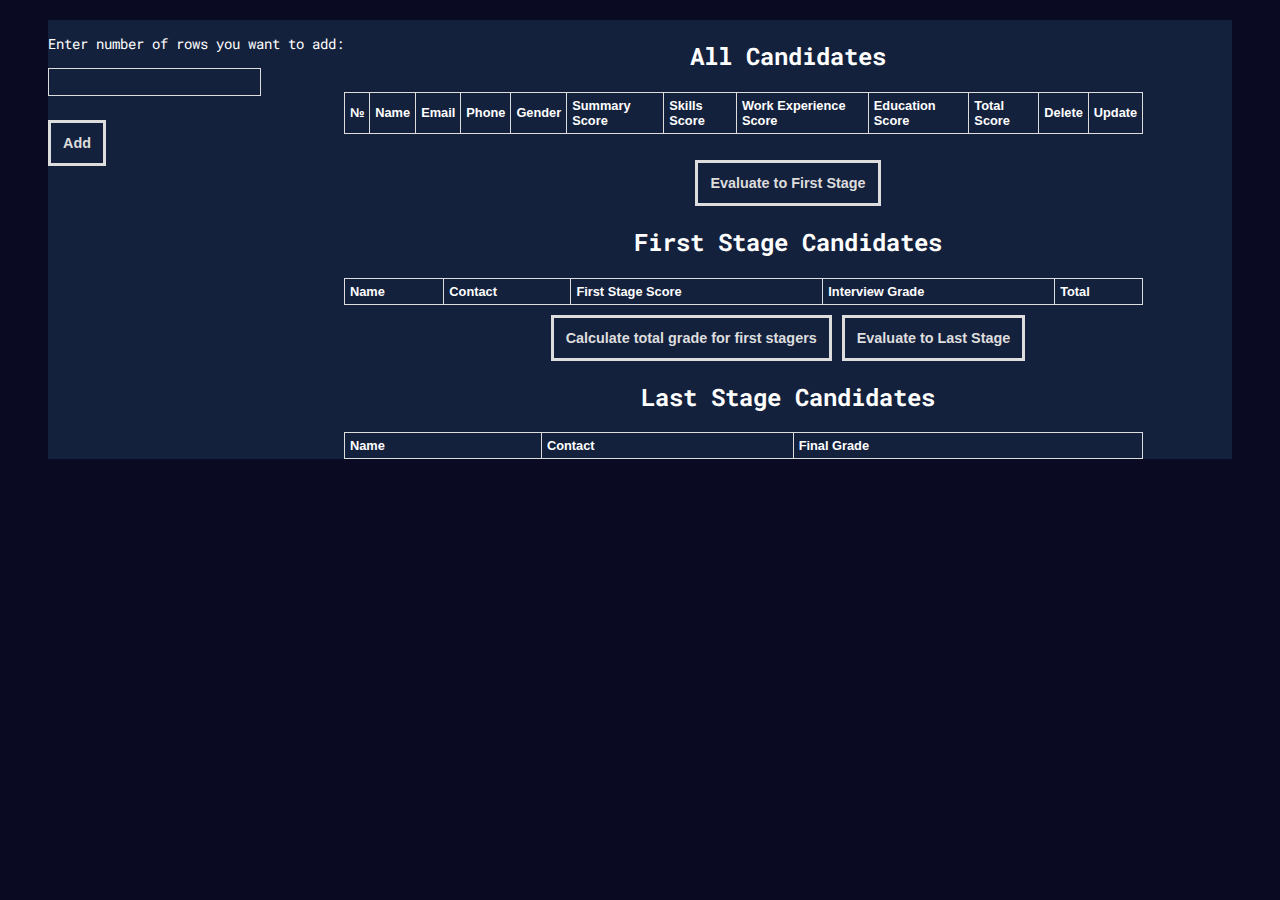
==== commit eecf0720: "commit 11/9/2021" ====
--- a/index.html
+++ b/index.html
@@ -1,33 +1,113 @@
 <!DOCTYPE html>
-<html>
-  <head>
+<html lang="en">
+
+<head>
     <meta charset="UTF-8">
     <meta http-equiv="X-UA-Compatible" content="IE=edge">
     <meta name="viewport" content="width=device-width, initial-scale=1.0">
     <title>The Candidate Evaluation Project</title>
-    <base target="_top">
-    <link rel="stylesheet" href="https://use.fontawesome.com/releases/v5.15.4/css/all.css" integrity="sha384-DyZ88mC6Up2uqS4h/KRgHuoeGwBcD4Ng9SiP4dIRy0EXTlnuz47vAwmeGwVChigm" crossorigin="anonymous">
-    <?!= include('Style'); ?>
-  </head>
-  <body>
-        <div class="container">
+    <link rel="stylesheet" href="./css/style.css">
+</head>
+
+<body>
+    <div class="container">
         <div class="row">
             <div class="column-1">
                 <p>Enter number of rows you want to add:</p>
 
 
-                <input type="number" min="1" name="NumberCandidates">
+                <input type="text" name="NumberCandidates">
                 <p class="alert" style="color: red;"></p>
                 <button class="AddCandidate">Add</button>
-                <!-- <button class="trigger">trigger</button> -->
             </div>
             <div class="column-2">
                 <h2>All Candidates</h2>
-  
+                <!-- <table class="tableAllCandidates">
+                    <tr>
+                        <th>Name</th>
+                        <th>Email</th>
+                        <th>Phone</th>
+                        <th>Gender</th>
+                        <th>Summary Score</th>
+                        <th>Skills Score</th>
+                        <th>Work Experience Score</th>
+                        <th>Education Score</th>
+                        <th>Total Score</th>
+                    </tr>
+                    <tr>
+                        <td><input type="text" value="ahmad"></td>
+                        <td><input type="email" value="email@email.com"></td>
+                        <td><input type="phone" value="+1 (555) 160 8796"></td>
+                        <td>
+                            <div>
+                                <input type="radio" id="male" name="gender" value="M" checked>
+                                <label for="male">M</label>
+                            </div>
+
+                            <div>
+                                <input type="radio" id="female" name="gender" value="F">
+                                <label for="female">F</label>
+                            </div>
+                        </td>
+                        <td><select name="AllScore1" id="AllScore1">
+                                <option value="1" selected>1</option>
+                                <option value="2">2</option>
+                                <option value="3">3</option>
+                                <option value="4">4</option>
+                                <option value="5">5</option>
+                                <option value="6">6</option>
+                                <option value="7">7</option>
+                                <option value="8">8</option>
+                                <option value="9">9</option>
+                                <option value="10">10</option>
+                            </select></td>
+                        <td><select name="AllScore2" id="AllScore1">
+                                <option value="1" selected>1</option>
+                                <option value="2">2</option>
+                                <option value="3">3</option>
+                                <option value="4">4</option>
+                                <option value="5">5</option>
+                                <option value="6">6</option>
+                                <option value="7">7</option>
+                                <option value="8">8</option>
+                                <option value="9">9</option>
+                                <option value="10">10</option>
+                            </select></td>
+                        <td><select name="AllScore3" id="AllScore1">
+                                <option value="1" selected>1</option>
+                                <option value="2">2</option>
+                                <option value="3">3</option>
+                                <option value="4">4</option>
+                                <option value="5">5</option>
+                                <option value="6">6</option>
+                                <option value="7">7</option>
+                                <option value="8">8</option>
+                                <option value="9">9</option>
+                                <option value="10">10</option>
+                            </select></td>
+                        <td><select name="AllScore4" id="AllScore1">
+                                <option value="1" selected>1</option>
+                                <option value="2">2</option>
+                                <option value="3">3</option>
+                                <option value="4">4</option>
+                                <option value="5">5</option>
+                                <option value="6">6</option>
+                                <option value="7">7</option>
+                                <option value="8">8</option>
+                                <option value="9">9</option>
+                                <option value="10">10</option>
+                            </select></td>
+                        <td>
+                            <p class="total-score"></p>
+                        </td>
+                    </tr>
+
+                </table> -->
+
                 <table class="tableAllCandidates">
                     <tbody>
                         <tr>
-                            <th>RID</th>
+                            <th>№</th>
                             <th>Name</th>
                             <th>Email</th>
                             <th>Phone</th>
@@ -39,7 +119,6 @@
                             <th>Total Score</th>
                             <th>Delete</th>
                             <th>Update</th>
-                            
                         </tr>
                     </tbody>
                 </table>
@@ -71,9 +150,10 @@
             </div>
         </div>
     </div>
-    <?!= include('JQuery'); ?>
-    <?!= include('tester'); ?>
-    <?!= include('Javascript'); ?>
 
-  </body>
-</html>
+    <script src="./assets/javascript/jquery-3.5.1.min.js"></script>
+    <script src="js/script.js"></script>
+
+</body>
+
+</html>--- a/css/style.css
+++ b/css/style.css
@@ -0,0 +1,126 @@
+@import url('https://fonts.googleapis.com/css2?family=Roboto+Mono:wght@200&display=swap');
+
+body {
+    background-color: #0a0a23;
+
+}
+
+
+.container {
+    margin: 20px 40px;
+    color: white;
+}
+
+.container .row .column-1 p {
+    font-size: .9rem;
+    font-family: 'Roboto Mono', monospace;
+}
+
+.container .row .column-2 {
+    text-align: center;
+    flex-grow: 7;
+    font-family: 'Roboto Mono', monospace;
+
+}
+
+.row {
+    display: flex;
+    background-color: #14213d;
+
+}
+
+table {
+    font-family: arial, sans-serif;
+    border-collapse: collapse;
+    width: 90%;
+    overflow-x: auto;
+}
+
+td,
+th {
+    border: 1px solid #dddddd;
+    text-align: left;
+    padding: 5px;
+}
+
+th {
+    font-size: .8em;
+}
+
+tr:nth-child(even) {
+    background-color: rgba(133, 133, 133, .2);
+
+}
+
+table:nth-child(2) input {
+    background-color: transparent;
+    border: 1px solid #dddddd;
+    height: 1.5rem;
+    color: #dddddd;
+    line-height: 24px;
+    font-weight: bold;
+    font-size: .9rem;
+    width: 100%;
+
+
+}
+
+table:nth-child(2) input[type="radio"] {
+    background-color: transparent;
+    border: 1px solid #dddddd;
+    height: 1rem;
+    color: #dddddd;
+    width: 40%;
+}
+
+.column-1 input {
+    display: block;
+    background-color: transparent;
+    border: 1px solid #dddddd;
+    height: 1.5rem;
+    color: #dddddd;
+    line-height: 24px;
+    font-weight: bold;
+    font-size: .9rem;
+    text-align: center;
+    width: 70%;
+}
+
+button {
+    background-color: transparent;
+    border: 3px solid #dddddd;
+    display: inline-block;
+    color: #dddddd;
+    padding: 12px;
+    font-weight: bold;
+    font-size: .9rem;
+    text-align: center;
+    margin-top: 10px;
+    transition: all ease .2s;
+    cursor: pointer;
+}
+
+button:hover {
+    transform: translateY(-4px);
+}
+
+select {
+
+    /* styling */
+    background-color: white;
+    border: thin solid blue;
+    border-radius: 4px;
+    display: inline-block;
+    font: inherit;
+    line-height: 1.5em;
+    padding: 0.5em 1.5em 0.5em .5em;
+
+    /* reset */
+
+    margin: 0 auto;
+    -webkit-box-sizing: border-box;
+    -moz-box-sizing: border-box;
+    box-sizing: border-box;
+    -webkit-appearance: none;
+    -moz-appearance: none;
+}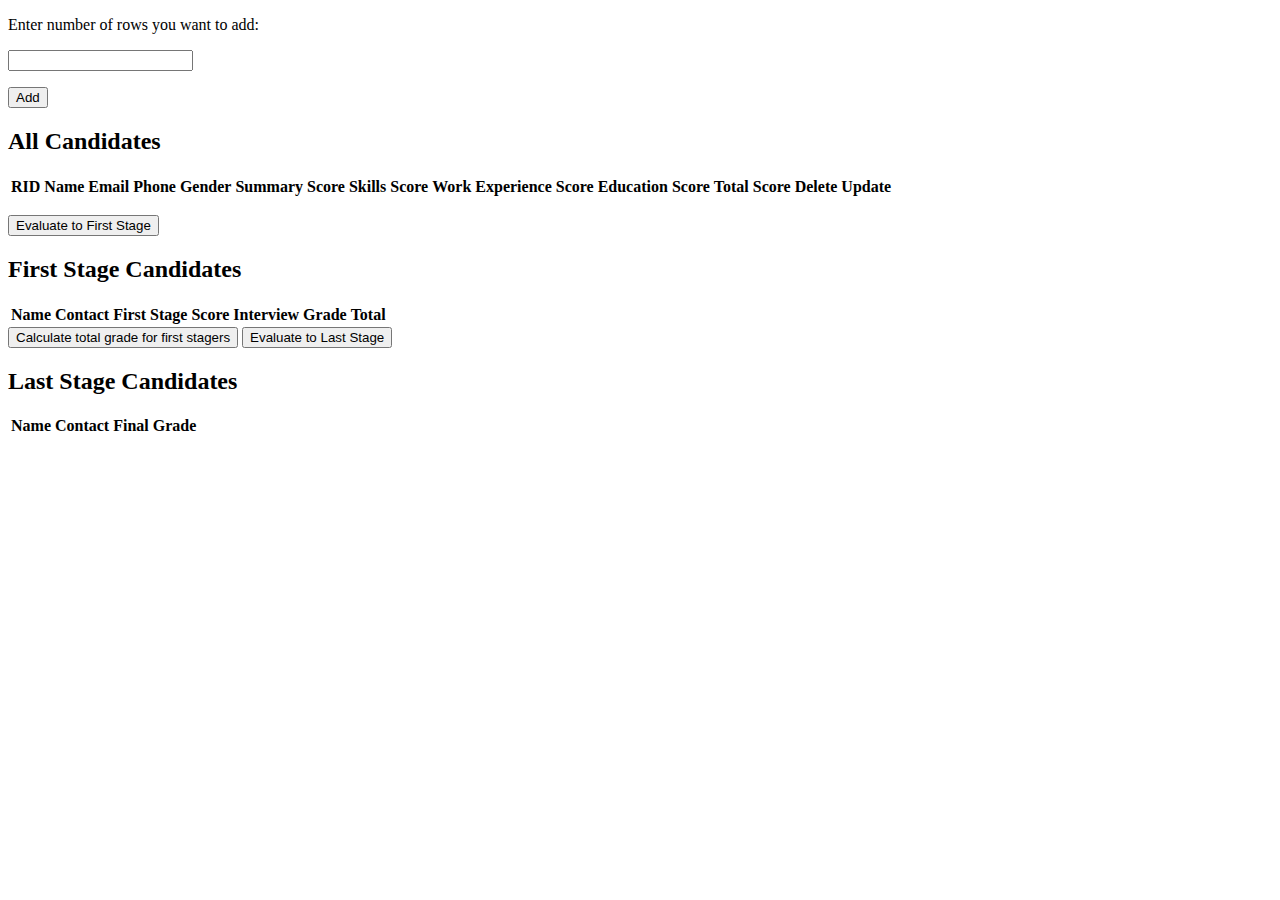
==== commit 91d9f5fd: "pulled all changed from remote git repo" ====
--- a/index.html
+++ b/index.html
@@ -1,12 +1,15 @@
 <!DOCTYPE html>
-<html lang="en">
+<html>
 
 <head>
     <meta charset="UTF-8">
     <meta http-equiv="X-UA-Compatible" content="IE=edge">
     <meta name="viewport" content="width=device-width, initial-scale=1.0">
     <title>The Candidate Evaluation Project</title>
-    <link rel="stylesheet" href="./css/style.css">
+    <base target="_top">
+    <link rel="stylesheet" href="https://use.fontawesome.com/releases/v5.15.4/css/all.css"
+        integrity="sha384-DyZ88mC6Up2uqS4h/KRgHuoeGwBcD4Ng9SiP4dIRy0EXTlnuz47vAwmeGwVChigm" crossorigin="anonymous">
+    <?!= include('Style'); ?>
 </head>
 
 <body>
@@ -16,98 +19,18 @@
                 <p>Enter number of rows you want to add:</p>
 
 
-                <input type="text" name="NumberCandidates">
+                <input type="number" min="1" name="NumberCandidates">
                 <p class="alert" style="color: red;"></p>
                 <button class="AddCandidate">Add</button>
+                <!-- <button class="trigger">trigger</button> -->
             </div>
             <div class="column-2">
                 <h2>All Candidates</h2>
-                <!-- <table class="tableAllCandidates">
-                    <tr>
-                        <th>Name</th>
-                        <th>Email</th>
-                        <th>Phone</th>
-                        <th>Gender</th>
-                        <th>Summary Score</th>
-                        <th>Skills Score</th>
-                        <th>Work Experience Score</th>
-                        <th>Education Score</th>
-                        <th>Total Score</th>
-                    </tr>
-                    <tr>
-                        <td><input type="text" value="ahmad"></td>
-                        <td><input type="email" value="email@email.com"></td>
-                        <td><input type="phone" value="+1 (555) 160 8796"></td>
-                        <td>
-                            <div>
-                                <input type="radio" id="male" name="gender" value="M" checked>
-                                <label for="male">M</label>
-                            </div>
-
-                            <div>
-                                <input type="radio" id="female" name="gender" value="F">
-                                <label for="female">F</label>
-                            </div>
-                        </td>
-                        <td><select name="AllScore1" id="AllScore1">
-                                <option value="1" selected>1</option>
-                                <option value="2">2</option>
-                                <option value="3">3</option>
-                                <option value="4">4</option>
-                                <option value="5">5</option>
-                                <option value="6">6</option>
-                                <option value="7">7</option>
-                                <option value="8">8</option>
-                                <option value="9">9</option>
-                                <option value="10">10</option>
-                            </select></td>
-                        <td><select name="AllScore2" id="AllScore1">
-                                <option value="1" selected>1</option>
-                                <option value="2">2</option>
-                                <option value="3">3</option>
-                                <option value="4">4</option>
-                                <option value="5">5</option>
-                                <option value="6">6</option>
-                                <option value="7">7</option>
-                                <option value="8">8</option>
-                                <option value="9">9</option>
-                                <option value="10">10</option>
-                            </select></td>
-                        <td><select name="AllScore3" id="AllScore1">
-                                <option value="1" selected>1</option>
-                                <option value="2">2</option>
-                                <option value="3">3</option>
-                                <option value="4">4</option>
-                                <option value="5">5</option>
-                                <option value="6">6</option>
-                                <option value="7">7</option>
-                                <option value="8">8</option>
-                                <option value="9">9</option>
-                                <option value="10">10</option>
-                            </select></td>
-                        <td><select name="AllScore4" id="AllScore1">
-                                <option value="1" selected>1</option>
-                                <option value="2">2</option>
-                                <option value="3">3</option>
-                                <option value="4">4</option>
-                                <option value="5">5</option>
-                                <option value="6">6</option>
-                                <option value="7">7</option>
-                                <option value="8">8</option>
-                                <option value="9">9</option>
-                                <option value="10">10</option>
-                            </select></td>
-                        <td>
-                            <p class="total-score"></p>
-                        </td>
-                    </tr>
-
-                </table> -->
 
                 <table class="tableAllCandidates">
                     <tbody>
                         <tr>
-                            <th>№</th>
+                            <th>RID</th>
                             <th>Name</th>
                             <th>Email</th>
                             <th>Phone</th>
@@ -119,6 +42,7 @@
                             <th>Total Score</th>
                             <th>Delete</th>
                             <th>Update</th>
+
                         </tr>
                     </tbody>
                 </table>
@@ -150,9 +74,9 @@
             </div>
         </div>
     </div>
-
-    <script src="./assets/javascript/jquery-3.5.1.min.js"></script>
-    <script src="js/script.js"></script>
+    <?!= include('JQuery'); ?>
+    <?!= include('tester'); ?>
+    <?!= include('Javascript'); ?>
 
 </body>
 
